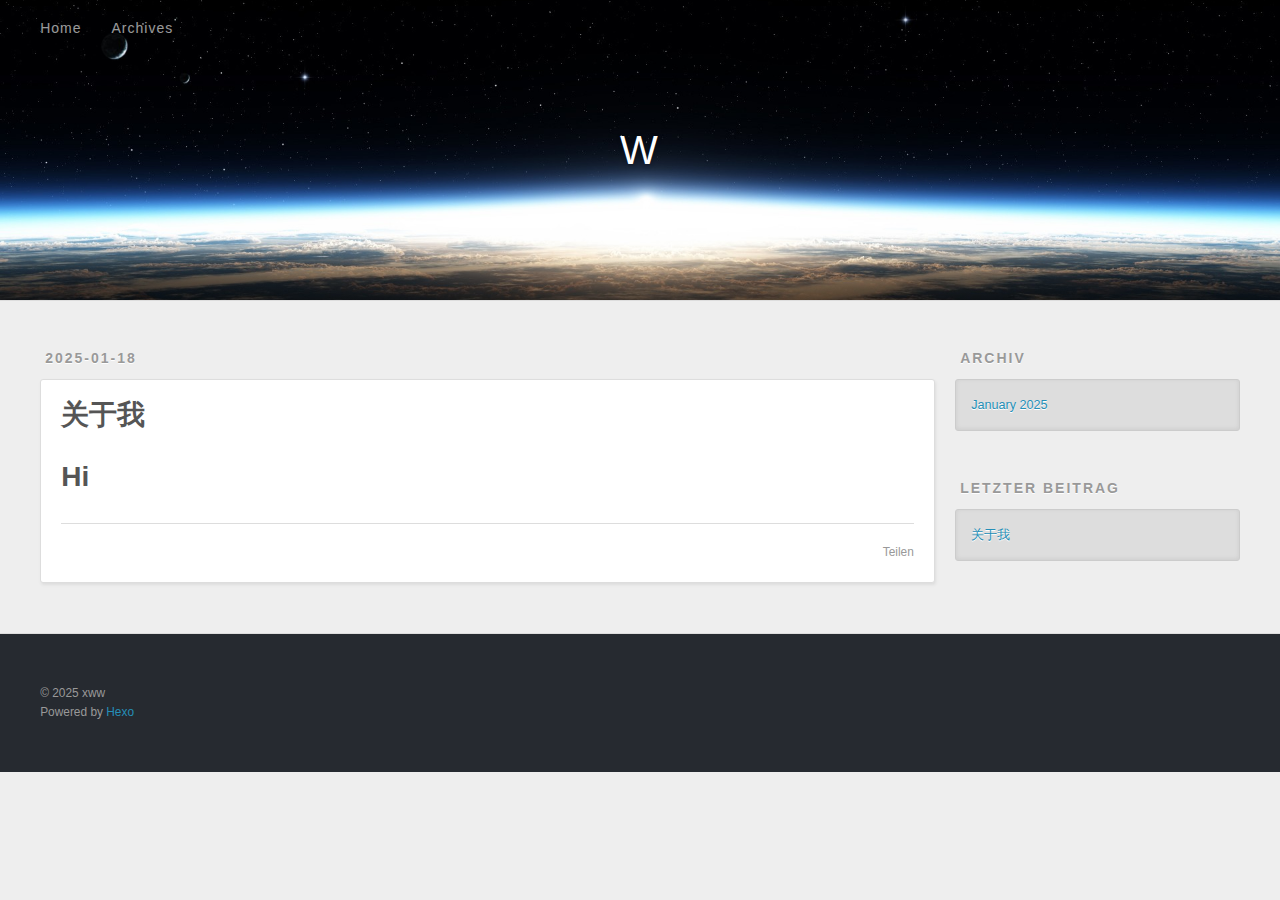
==== index.html @ f39544e1 "Site updated: 2025-01-18 23:43:09" ====
<!DOCTYPE html>
<html>
<head>
  <meta charset="utf-8">
  
  
  <title>W</title>
  <meta name="viewport" content="width=device-width, initial-scale=1, shrink-to-fit=no">
  <meta property="og:type" content="website">
<meta property="og:title" content="W">
<meta property="og:url" content="http://example.com/index.html">
<meta property="og:site_name" content="W">
<meta property="og:locale">
<meta property="article:author" content="xww">
<meta name="twitter:card" content="summary">
  
    <link rel="alternate" href="/atom.xml" title="W" type="application/atom+xml">
  
  
    <link rel="shortcut icon" href="/favicon.png">
  
  
  
<link rel="stylesheet" href="/css/style.css">

  
    
<link rel="stylesheet" href="/fancybox/jquery.fancybox.min.css">

  
  
<meta name="generator" content="Hexo 7.3.0"></head>

<body>
  <div id="container">
    <div id="wrap">
      <header id="header">
  <div id="banner"></div>
  <div id="header-outer" class="outer">
    <div id="header-title" class="inner">
      <h1 id="logo-wrap">
        <a href="/" id="logo">W</a>
      </h1>
      
    </div>
    <div id="header-inner" class="inner">
      <nav id="main-nav">
        <a id="main-nav-toggle" class="nav-icon"><span class="fa fa-bars"></span></a>
        
          <a class="main-nav-link" href="/">Home</a>
        
          <a class="main-nav-link" href="/archives">Archives</a>
        
      </nav>
      <nav id="sub-nav">
        
        
          <a class="nav-icon" href="/atom.xml" title="RSS Feed"><span class="fa fa-rss"></span></a>
        
        <a class="nav-icon nav-search-btn" title="Suche"><span class="fa fa-search"></span></a>
      </nav>
      <div id="search-form-wrap">
        <form action="//google.com/search" method="get" accept-charset="UTF-8" class="search-form"><input type="search" name="q" class="search-form-input" placeholder="Suche"><button type="submit" class="search-form-submit">&#xF002;</button><input type="hidden" name="sitesearch" value="http://example.com"></form>
      </div>
    </div>
  </div>
</header>

      <div class="outer">
        <section id="main">
  
    <article id="post-关于我" class="h-entry article article-type-post" itemprop="blogPost" itemscope itemtype="https://schema.org/BlogPosting">
  <div class="article-meta">
    <a href="/2025/01/18/%E5%85%B3%E4%BA%8E%E6%88%91/" class="article-date">
  <time class="dt-published" datetime="2025-01-18T15:24:34.000Z" itemprop="datePublished">2025-01-18</time>
</a>
    
  </div>
  <div class="article-inner">
    
    
      <header class="article-header">
        
  
    <h1 itemprop="name">
      <a class="p-name article-title" href="/2025/01/18/%E5%85%B3%E4%BA%8E%E6%88%91/">关于我</a>
    </h1>
  

      </header>
    
    <div class="e-content article-entry" itemprop="articleBody">
      
        <h1 id="Hi"><a href="#Hi" class="headerlink" title="Hi"></a><strong>Hi</strong></h1>
      
    </div>
    <footer class="article-footer">
      <a data-url="http://example.com/2025/01/18/%E5%85%B3%E4%BA%8E%E6%88%91/" data-id="cm62cy8kg0000qouuc2y6bm6b" data-title="关于我" class="article-share-link"><span class="fa fa-share">Teilen</span></a>
      
      
      
    </footer>
  </div>
  
</article>



  


</section>
        
          <aside id="sidebar">
  
    

  
    

  
    
  
    
  <div class="widget-wrap">
    <h3 class="widget-title">Archiv</h3>
    <div class="widget">
      <ul class="archive-list"><li class="archive-list-item"><a class="archive-list-link" href="/archives/2025/01/">January 2025</a></li></ul>
    </div>
  </div>


  
    
  <div class="widget-wrap">
    <h3 class="widget-title">letzter Beitrag</h3>
    <div class="widget">
      <ul>
        
          <li>
            <a href="/2025/01/18/%E5%85%B3%E4%BA%8E%E6%88%91/">关于我</a>
          </li>
        
      </ul>
    </div>
  </div>

  
</aside>
        
      </div>
      <footer id="footer">
  
  <div class="outer">
    <div id="footer-info" class="inner">
      
      &copy; 2025 xww<br>
      Powered by <a href="https://hexo.io/" target="_blank">Hexo</a>
    </div>
  </div>
</footer>

    </div>
    <nav id="mobile-nav">
  
    <a href="/" class="mobile-nav-link">Home</a>
  
    <a href="/archives" class="mobile-nav-link">Archives</a>
  
</nav>
    


<script src="/js/jquery-3.6.4.min.js"></script>



  
<script src="/fancybox/jquery.fancybox.min.js"></script>




<script src="/js/script.js"></script>





  </div>
</body>
</html>
---- css/style.css ----
body {
  width: 100%;
}
body:before,
body:after {
  content: "";
  display: table;
}
body:after {
  clear: both;
}
html,
body,
div,
span,
applet,
object,
iframe,
h1,
h2,
h3,
h4,
h5,
h6,
p,
blockquote,
pre,
a,
abbr,
acronym,
address,
big,
cite,
code,
del,
dfn,
em,
img,
ins,
kbd,
q,
s,
samp,
small,
strike,
strong,
sub,
sup,
tt,
var,
dl,
dt,
dd,
ol,
ul,
li,
fieldset,
form,
label,
legend,
table,
caption,
tbody,
tfoot,
thead,
tr,
th,
td {
  margin: 0;
  padding: 0;
  border: 0;
  outline: 0;
  font-weight: inherit;
  font-style: inherit;
  font-family: inherit;
  font-size: 100%;
  vertical-align: baseline;
}
body {
  line-height: 1;
  color: #000;
  background: #fff;
}
ol,
ul {
  list-style: none;
}
table {
  border-collapse: separate;
  border-spacing: 0;
  vertical-align: middle;
}
caption,
th,
td {
  text-align: left;
  font-weight: normal;
  vertical-align: middle;
}
a img {
  border: none;
}
input,
button {
  margin: 0;
  padding: 0;
}
input::-moz-focus-inner,
button::-moz-focus-inner {
  border: 0;
  padding: 0;
}
html,
body,
#container {
  height: 100%;
}
body {
  background: #eee;
  font: 14px -apple-system, BlinkMacSystemFont, "Segoe UI", "Roboto", "Oxygen", "Ubuntu", "Cantarell", "Fira Sans", "Droid Sans", "Helvetica Neue", sans-serif;
  -webkit-text-size-adjust: 100%;
}
.outer {
  max-width: 1220px;
  margin: 0 auto;
  padding: 0 20px;
}
.outer:before,
.outer:after {
  content: "";
  display: table;
}
.outer:after {
  clear: both;
}
.inner {
  display: inline;
  float: left;
  width: 98.33333333333333%;
  margin: 0 0.833333333333333%;
}
.left,
.alignleft {
  float: left;
}
.right,
.alignright {
  float: right;
}
.clear {
  clear: both;
}
#container {
  position: relative;
}
.mobile-nav-on {
  overflow: hidden;
}
#wrap {
  height: 100%;
  width: 100%;
  position: absolute;
  top: 0;
  left: 0;
  -webkit-transition: 0.2s ease-out;
  -moz-transition: 0.2s ease-out;
  -ms-transition: 0.2s ease-out;
  transition: 0.2s ease-out;
  z-index: 1;
  background: #eee;
}
.mobile-nav-on #wrap {
  left: 280px;
}
@media screen and (min-width: 768px) {
  #main {
    display: inline;
    float: left;
    width: 73.33333333333333%;
    margin: 0 0.833333333333333%;
  }
}
.article-date,
.article-category-link,
.archive-year,
.widget-title {
  text-decoration: none;
  text-transform: uppercase;
  letter-spacing: 2px;
  color: #999;
  margin-bottom: 1em;
  margin-left: 5px;
  line-height: 1em;
  text-shadow: 0 1px #fff;
  font-weight: bold;
}
.article-inner,
.archive-article-inner {
  background: #fff;
  -webkit-box-shadow: 1px 2px 3px #ddd;
  box-shadow: 1px 2px 3px #ddd;
  border: 1px solid #ddd;
  border-radius: 3px;
}
.article-entry h1,
.widget h1 {
  font-size: 2em;
}
.article-entry h2,
.widget h2 {
  font-size: 1.5em;
}
.article-entry h3,
.widget h3 {
  font-size: 1.3em;
}
.article-entry h4,
.widget h4 {
  font-size: 1.2em;
}
.article-entry h5,
.widget h5 {
  font-size: 1em;
}
.article-entry h6,
.widget h6 {
  font-size: 1em;
  color: #999;
}
.article-entry hr,
.widget hr {
  border: 1px dashed #ddd;
}
.article-entry strong,
.widget strong {
  font-weight: bold;
}
.article-entry em,
.widget em,
.article-entry cite,
.widget cite {
  font-style: italic;
}
.article-entry sup,
.widget sup,
.article-entry sub,
.widget sub {
  font-size: 0.75em;
  line-height: 0;
  position: relative;
  vertical-align: baseline;
}
.article-entry sup,
.widget sup {
  top: -0.5em;
}
.article-entry sub,
.widget sub {
  bottom: -0.2em;
}
.article-entry small,
.widget small {
  font-size: 0.85em;
}
.article-entry acronym,
.widget acronym,
.article-entry abbr,
.widget abbr {
  border-bottom: 1px dotted;
}
.article-entry ul,
.widget ul,
.article-entry ol,
.widget ol,
.article-entry dl,
.widget dl {
  margin: 0 20px;
  line-height: 1.6em;
}
.article-entry ul ul,
.widget ul ul,
.article-entry ol ul,
.widget ol ul,
.article-entry ul ol,
.widget ul ol,
.article-entry ol ol,
.widget ol ol {
  margin-top: 0;
  margin-bottom: 0;
}
.article-entry ul,
.widget ul {
  list-style: disc;
}
.article-entry ol,
.widget ol {
  list-style: decimal;
}
.article-entry dt,
.widget dt {
  font-weight: bold;
}
#header {
  height: 300px;
  position: relative;
  border-bottom: 1px solid #ddd;
}
#header:before,
#header:after {
  content: "";
  position: absolute;
  left: 0;
  right: 0;
  height: 40px;
}
#header:before {
  top: 0;
  background: -webkit-linear-gradient(rgba(0,0,0,0.2), transparent);
  background: -moz-linear-gradient(rgba(0,0,0,0.2), transparent);
  background: -ms-linear-gradient(rgba(0,0,0,0.2), transparent);
  background: linear-gradient(rgba(0,0,0,0.2), transparent);
}
#header:after {
  bottom: 0;
  background: -webkit-linear-gradient(transparent, rgba(0,0,0,0.2));
  background: -moz-linear-gradient(transparent, rgba(0,0,0,0.2));
  background: -ms-linear-gradient(transparent, rgba(0,0,0,0.2));
  background: linear-gradient(transparent, rgba(0,0,0,0.2));
}
#header-outer {
  height: 100%;
  position: relative;
}
#header-inner {
  position: relative;
  overflow: hidden;
}
#banner {
  position: absolute;
  top: 0;
  left: 0;
  width: 100%;
  height: 100%;
  background: url("images/banner.jpg") center #000;
  background-size: cover;
  z-index: -1;
}
#header-title {
  text-align: center;
  height: 40px;
  position: absolute;
  top: 50%;
  left: 0;
  margin-top: -20px;
}
#logo,
#subtitle {
  text-decoration: none;
  color: #fff;
  font-weight: 300;
  text-shadow: 0 1px 4px rgba(0,0,0,0.3);
}
#logo {
  font-size: 40px;
  line-height: 40px;
  letter-spacing: 2px;
}
#subtitle {
  font-size: 16px;
  line-height: 16px;
  letter-spacing: 1px;
}
#subtitle-wrap {
  margin-top: 16px;
}
#main-nav {
  float: left;
  margin-left: -15px;
}
.nav-icon,
.main-nav-link {
  float: left;
  color: #fff;
  opacity: 0.6;
  text-decoration: none;
  text-shadow: 0 1px rgba(0,0,0,0.2);
  -webkit-transition: opacity 0.2s;
  -moz-transition: opacity 0.2s;
  -ms-transition: opacity 0.2s;
  transition: opacity 0.2s;
  display: block;
  padding: 20px 15px;
}
.nav-icon:hover,
.main-nav-link:hover {
  opacity: 1;
}
.nav-icon {
  text-align: center;
  font-size: 14px;
  width: 14px;
  height: 14px;
  padding: 20px 15px;
  position: relative;
  cursor: pointer;
}
.main-nav-link {
  font-weight: 300;
  letter-spacing: 1px;
}
@media screen and (max-width: 479px) {
  .main-nav-link {
    display: none;
  }
}
#main-nav-toggle {
  display: none;
}
@media screen and (max-width: 479px) {
  #main-nav-toggle {
    display: block;
  }
}
#sub-nav {
  float: right;
  margin-right: -15px;
}
#search-form-wrap {
  position: absolute;
  top: 15px;
  width: 150px;
  height: 30px;
  right: -150px;
  opacity: 0;
  -webkit-transition: 0.2s ease-out;
  -moz-transition: 0.2s ease-out;
  -ms-transition: 0.2s ease-out;
  transition: 0.2s ease-out;
}
#search-form-wrap.on {
  opacity: 1;
  right: 0;
}
@media screen and (max-width: 479px) {
  #search-form-wrap {
    width: 100%;
    right: -100%;
  }
}
.search-form {
  position: absolute;
  top: 0;
  left: 0;
  right: 0;
  background: #fff;
  padding: 5px 15px;
  border-radius: 15px;
  -webkit-box-shadow: 0 0 10px rgba(0,0,0,0.3);
  box-shadow: 0 0 10px rgba(0,0,0,0.3);
}
.search-form-input {
  border: none;
  background: none;
  color: #555;
  width: 100%;
  font: 13px -apple-system, BlinkMacSystemFont, "Segoe UI", "Roboto", "Oxygen", "Ubuntu", "Cantarell", "Fira Sans", "Droid Sans", "Helvetica Neue", sans-serif;
  outline: none;
}
.search-form-input::-webkit-search-results-decoration,
.search-form-input::-webkit-search-cancel-button {
  -webkit-appearance: none;
}
.search-form-submit {
  position: absolute;
  top: 50%;
  right: 10px;
  margin-top: -7px;
  font: 13px ForkAwesome;
  border: none;
  background: none;
  color: #bbb;
  cursor: pointer;
}
.search-form-submit:hover,
.search-form-submit:focus {
  color: #777;
}
.article {
  margin: 50px 0;
}
.article-inner {
  overflow: hidden;
}
.article-meta:before,
.article-meta:after {
  content: "";
  display: table;
}
.article-meta:after {
  clear: both;
}
.article-date {
  float: left;
}
.article-category {
  float: left;
  line-height: 1em;
  color: #ccc;
  text-shadow: 0 1px #fff;
  margin-left: 8px;
}
.article-category:before {
  content: "\2022";
}
.article-category-link {
  margin: 0 12px 1em;
}
.article-header {
  padding: 20px 20px 0;
}
.article-title {
  text-decoration: none;
  font-size: 2em;
  font-weight: bold;
  color: #555;
  line-height: 1.1em;
  -webkit-transition: color 0.2s;
  -moz-transition: color 0.2s;
  -ms-transition: color 0.2s;
  transition: color 0.2s;
}
a.article-title:hover {
  color: #258fb8;
}
.article-entry {
  color: #555;
  padding: 0 20px;
}
.article-entry:before,
.article-entry:after {
  content: "";
  display: table;
}
.article-entry:after {
  clear: both;
}
.article-entry p,
.article-entry table {
  line-height: 1.6em;
  margin: 1.6em 0;
}
.article-entry h1,
.article-entry h2,
.article-entry h3,
.article-entry h4,
.article-entry h5,
.article-entry h6 {
  font-weight: bold;
}
.article-entry h1,
.article-entry h2,
.article-entry h3,
.article-entry h4,
.article-entry h5,
.article-entry h6 {
  line-height: 1.1em;
  margin: 1.1em 0;
}
.article-entry a {
  color: #258fb8;
  text-decoration: none;
}
.article-entry a:hover {
  text-decoration: underline;
}
.article-entry ul,
.article-entry ol,
.article-entry dl {
  margin-top: 1.6em;
  margin-bottom: 1.6em;
}
.article-entry img,
.article-entry video {
  max-width: 100%;
  height: auto;
  display: block;
  margin: auto;
}
.article-entry iframe {
  border: none;
}
.article-entry table {
  width: 100%;
  border-collapse: collapse;
  border-spacing: 0;
}
.article-entry th {
  font-weight: bold;
  border-bottom: 3px solid #ddd;
  padding-bottom: 0.5em;
}
.article-entry td {
  border-bottom: 1px solid #ddd;
  padding: 10px 0;
}
.article-entry blockquote {
  font-family: Georgia, "Times New Roman", serif;
  margin: 1.6em 20px;
  text-align: center;
}
.article-entry blockquote footer {
  font-size: 14px;
  margin: 1.6em 0;
  font-family: -apple-system, BlinkMacSystemFont, "Segoe UI", "Roboto", "Oxygen", "Ubuntu", "Cantarell", "Fira Sans", "Droid Sans", "Helvetica Neue", sans-serif;
}
.article-entry blockquote footer cite:before {
  content: "—";
  padding: 0 0.5em;
}
.article-entry .pullquote {
  text-align: left;
  width: 45%;
  margin: 0;
}
.article-entry .pullquote.left {
  margin-left: 0.5em;
  margin-right: 1em;
}
.article-entry .pullquote.right {
  margin-right: 0.5em;
  margin-left: 1em;
}
.article-entry .caption {
  color: #999;
  display: block;
  font-size: 0.9em;
  margin-top: 0.5em;
  position: relative;
  text-align: center;
}
.article-entry .video-container {
  position: relative;
  padding-top: 56.25%;
  height: 0;
  overflow: hidden;
}
.article-entry .video-container iframe,
.article-entry .video-container object,
.article-entry .video-container embed {
  position: absolute;
  top: 0;
  left: 0;
  width: 100%;
  height: 100%;
  margin-top: 0;
}
.article-more-link a {
  display: inline-block;
  line-height: 1em;
  padding: 6px 15px;
  border-radius: 15px;
  background: #eee;
  color: #999;
  text-shadow: 0 1px #fff;
  text-decoration: none;
}
.article-more-link a:hover {
  background: #258fb8;
  color: #fff;
  text-decoration: none;
  text-shadow: 0 1px #1e7293;
}
.article-footer {
  font-size: 0.85em;
  line-height: 1.6em;
  border-top: 1px solid #ddd;
  padding-top: 1.6em;
  margin: 0 20px 20px;
}
.article-footer:before,
.article-footer:after {
  content: "";
  display: table;
}
.article-footer:after {
  clear: both;
}
.article-footer a {
  color: #999;
  text-decoration: none;
}
.article-footer a:hover {
  color: #555;
}
.article-tag-list-item {
  float: left;
  margin-right: 10px;
}
.article-tag-list-link:before {
  content: "#";
}
.article-comment-link {
  float: right;
}
.article-comment-link:before {
  padding-right: 8px;
}
.article-share-link {
  cursor: pointer;
  float: right;
  margin-left: 20px;
}
.article-share-link:before {
  padding-right: 6px;
}
#article-nav {
  position: relative;
}
#article-nav:before,
#article-nav:after {
  content: "";
  display: table;
}
#article-nav:after {
  clear: both;
}
@media screen and (min-width: 768px) {
  #article-nav {
    margin: 50px 0;
  }
  #article-nav:before {
    width: 8px;
    height: 8px;
    position: absolute;
    top: 50%;
    left: 50%;
    margin-top: -4px;
    margin-left: -4px;
    content: "";
    border-radius: 50%;
    background: #ddd;
    -webkit-box-shadow: 0 1px 2px #fff;
    box-shadow: 0 1px 2px #fff;
  }
}
.article-nav-link-wrap {
  text-decoration: none;
  text-shadow: 0 1px #fff;
  color: #999;
  -webkit-box-sizing: border-box;
  -moz-box-sizing: border-box;
  box-sizing: border-box;
  margin-top: 50px;
  text-align: center;
  display: block;
}
.article-nav-link-wrap:hover {
  color: #555;
}
@media screen and (min-width: 768px) {
  .article-nav-link-wrap {
    width: 50%;
    margin-top: 0;
  }
}
@media screen and (min-width: 768px) {
  #article-nav-newer {
    float: left;
    text-align: right;
    padding-right: 20px;
  }
}
@media screen and (min-width: 768px) {
  #article-nav-older {
    float: right;
    text-align: left;
    padding-left: 20px;
  }
}
.article-nav-caption {
  text-transform: uppercase;
  letter-spacing: 2px;
  color: #ddd;
  line-height: 1em;
  font-weight: bold;
}
#article-nav-newer .article-nav-caption {
  margin-right: -2px;
}
.article-nav-title {
  font-size: 0.85em;
  line-height: 1.6em;
  margin-top: 0.5em;
}
.article-share-box {
  position: absolute;
  display: none;
  background: #fff;
  -webkit-box-shadow: 1px 2px 10px rgba(0,0,0,0.2);
  box-shadow: 1px 2px 10px rgba(0,0,0,0.2);
  border-radius: 3px;
  margin-left: -145px;
  overflow: hidden;
  z-index: 1;
}
.article-share-box.on {
  display: block;
}
.article-share-input {
  width: 100%;
  background: none;
  -webkit-box-sizing: border-box;
  -moz-box-sizing: border-box;
  box-sizing: border-box;
  font: 14px -apple-system, BlinkMacSystemFont, "Segoe UI", "Roboto", "Oxygen", "Ubuntu", "Cantarell", "Fira Sans", "Droid Sans", "Helvetica Neue", sans-serif;
  padding: 0 15px;
  color: #555;
  outline: none;
  border: 1px solid #ddd;
  border-radius: 3px 3px 0 0;
  height: 36px;
  line-height: 36px;
}
.article-share-links {
  background: #eee;
}
.article-share-links:before,
.article-share-links:after {
  content: "";
  display: table;
}
.article-share-links:after {
  clear: both;
}
.article-share-twitter,
.article-share-facebook,
.article-share-pinterest,
.article-share-linkedin {
  width: 50px;
  height: 36px;
  display: block;
  float: left;
  position: relative;
  color: #999;
  text-shadow: 0 1px #fff;
}
.article-share-twitter:before,
.article-share-facebook:before,
.article-share-pinterest:before,
.article-share-linkedin:before {
  font-size: 20px;
  width: 20px;
  height: 20px;
  position: absolute;
  top: 50%;
  left: 50%;
  margin-top: -10px;
  margin-left: -10px;
  text-align: center;
}
.article-share-twitter:hover,
.article-share-facebook:hover,
.article-share-pinterest:hover,
.article-share-linkedin:hover {
  color: #fff;
}
.article-share-twitter:hover {
  background: #00aced;
  text-shadow: 0 1px #008abe;
}
.article-share-facebook:hover {
  background: #3b5998;
  text-shadow: 0 1px #2f477a;
}
.article-share-pinterest:hover {
  background: #cb2027;
  text-shadow: 0 1px #a21a1f;
}
.article-share-linkedin:hover {
  background: #0077b5;
  text-shadow: 0 1px #005f91;
}
.article-gallery {
  background: #000;
  position: relative;
}
.article-gallery-photos {
  position: relative;
  overflow: hidden;
}
.article-gallery-img {
  display: none;
  max-width: 100%;
}
.article-gallery-img:first-child {
  display: block;
}
.article-gallery-img.loaded {
  position: absolute;
  display: block;
}
.article-gallery-img img {
  display: block;
  max-width: 100%;
  margin: 0 auto;
}
#comments {
  background: #fff;
  -webkit-box-shadow: 1px 2px 3px #ddd;
  box-shadow: 1px 2px 3px #ddd;
  padding: 20px;
  border: 1px solid #ddd;
  border-radius: 3px;
  margin: 50px 0;
}
#comments a {
  color: #258fb8;
}
.archives-wrap {
  margin: 50px 0;
}
.archives:before,
.archives:after {
  content: "";
  display: table;
}
.archives:after {
  clear: both;
}
.archive-year-wrap {
  margin-bottom: 1em;
}
.archives {
  -webkit-column-gap: 10px;
  -moz-column-gap: 10px;
  column-gap: 10px;
}
@media screen and (min-width: 480px) and (max-width: 767px) {
  .archives {
    -webkit-column-count: 2;
    -moz-column-count: 2;
    column-count: 2;
  }
}
@media screen and (min-width: 768px) {
  .archives {
    -webkit-column-count: 3;
    -moz-column-count: 3;
    column-count: 3;
  }
}
.archive-article {
  -webkit-column-break-inside: avoid;
  page-break-inside: avoid;
  overflow: hidden;
  break-inside: avoid-column;
}
.archive-article-inner {
  padding: 10px;
  margin-bottom: 15px;
}
.archive-article-title {
  text-decoration: none;
  font-weight: bold;
  color: #555;
  -webkit-transition: color 0.2s;
  -moz-transition: color 0.2s;
  -ms-transition: color 0.2s;
  transition: color 0.2s;
  line-height: 1.6em;
}
.archive-article-title:hover {
  color: #258fb8;
}
.archive-article-footer {
  margin-top: 1em;
}
.archive-article-date {
  color: #999;
  text-decoration: none;
  font-size: 0.85em;
  line-height: 1em;
  margin-bottom: 0.5em;
  display: block;
}
#page-nav {
  margin: 50px auto;
  background: #fff;
  -webkit-box-shadow: 1px 2px 3px #ddd;
  box-shadow: 1px 2px 3px #ddd;
  border: 1px solid #ddd;
  border-radius: 3px;
  text-align: center;
  color: #999;
  overflow: hidden;
}
#page-nav:before,
#page-nav:after {
  content: "";
  display: table;
}
#page-nav:after {
  clear: both;
}
#page-nav a,
#page-nav span {
  padding: 10px 20px;
  line-height: 1;
  height: 2ex;
}
#page-nav a {
  color: #999;
  text-decoration: none;
}
#page-nav a:hover {
  background: #999;
  color: #fff;
}
#page-nav .prev {
  float: left;
}
#page-nav .next {
  float: right;
}
#page-nav .page-number {
  display: inline-block;
}
@media screen and (max-width: 479px) {
  #page-nav .page-number {
    display: none;
  }
}
#page-nav .current {
  color: #555;
  font-weight: bold;
}
#page-nav .space {
  color: #ddd;
}
#footer {
  background: #262a30;
  padding: 50px 0;
  border-top: 1px solid #ddd;
  color: #999;
}
#footer a {
  color: #258fb8;
  text-decoration: none;
}
#footer a:hover {
  text-decoration: underline;
}
#footer-info {
  line-height: 1.6em;
  font-size: 0.85em;
}
.article-entry pre,
.article-entry .highlight {
  background: #2d2d2d;
  margin: 0 -20px;
  padding: 15px 20px;
  border-style: solid;
  border-color: #ddd;
  border-width: 1px 0;
  overflow: auto;
  color: #ccc;
  line-height: 22.400000000000002px;
}
.article-entry .highlight .gutter pre,
.article-entry .gist .gist-file .gist-data .line-numbers {
  color: #666;
  font-size: 0.85em;
}
.article-entry pre,
.article-entry code {
  font-family: "Source Code Pro", Consolas, Monaco, Menlo, Consolas, monospace;
}
.article-entry code {
  background: #eee;
  text-shadow: 0 1px #fff;
  padding: 0 0.3em;
}
.article-entry pre code {
  background: none;
  text-shadow: none;
  padding: 0;
}
.article-entry .highlight pre {
  border: none;
  margin: 0;
  padding: 0;
}
.article-entry .highlight table {
  margin: 0;
  width: auto;
}
.article-entry .highlight td {
  border: none;
  padding: 0;
}
.article-entry .highlight figcaption {
  font-size: 0.85em;
  color: #999;
  line-height: 1em;
  margin-bottom: 1em;
}
.article-entry .highlight figcaption:before,
.article-entry .highlight figcaption:after {
  content: "";
  display: table;
}
.article-entry .highlight figcaption:after {
  clear: both;
}
.article-entry .highlight figcaption a {
  float: right;
}
.article-entry .highlight .gutter {
  -moz-user-select: none;
  -ms-user-select: none;
  -webkit-user-select: none;
  -webkit-user-select: none;
  -moz-user-select: none;
  -ms-user-select: none;
  user-select: none;
}
.article-entry .highlight .gutter pre {
  text-align: right;
  padding-right: 20px;
}
.article-entry .highlight .line {
  height: 22.400000000000002px;
}
.article-entry .highlight .line.marked {
  background: #515151;
}
.article-entry .gist {
  margin: 0 -20px;
  border-style: solid;
  border-color: #ddd;
  border-width: 1px 0;
  background: #2d2d2d;
  padding: 15px 20px 15px 0;
}
.article-entry .gist .gist-file {
  border: none;
  font-family: "Source Code Pro", Consolas, Monaco, Menlo, Consolas, monospace;
  margin: 0;
}
.article-entry .gist .gist-file .gist-data {
  background: none;
  border: none;
}
.article-entry .gist .gist-file .gist-data .line-numbers {
  background: none;
  border: none;
  padding: 0 20px 0 0;
}
.article-entry .gist .gist-file .gist-data .line-data {
  padding: 0 !important;
}
.article-entry .gist .gist-file .highlight {
  margin: 0;
  padding: 0;
  border: none;
}
.article-entry .gist .gist-file .gist-meta {
  background: #2d2d2d;
  color: #999;
  font: 0.85em -apple-system, BlinkMacSystemFont, "Segoe UI", "Roboto", "Oxygen", "Ubuntu", "Cantarell", "Fira Sans", "Droid Sans", "Helvetica Neue", sans-serif;
  text-shadow: 0 0;
  padding: 0;
  margin-top: 1em;
  margin-left: 20px;
}
.article-entry .gist .gist-file .gist-meta a {
  color: #258fb8;
  font-weight: normal;
}
.article-entry .gist .gist-file .gist-meta a:hover {
  text-decoration: underline;
}
pre .comment,
pre .title {
  color: #999;
}
pre .variable,
pre .attribute,
pre .tag,
pre .regexp,
pre .ruby .constant,
pre .xml .tag .title,
pre .xml .pi,
pre .xml .doctype,
pre .html .doctype,
pre .css .id,
pre .css .class,
pre .css .pseudo {
  color: #f2777a;
}
pre .number,
pre .preprocessor,
pre .built_in,
pre .literal,
pre .params,
pre .constant {
  color: #f99157;
}
pre .class,
pre .ruby .class .title,
pre .css .rules .attribute {
  color: #9c9;
}
pre .string,
pre .value,
pre .inheritance,
pre .header,
pre .ruby .symbol,
pre .xml .cdata {
  color: #9c9;
}
pre .css .hexcolor {
  color: #6cc;
}
pre .function,
pre .python .decorator,
pre .python .title,
pre .ruby .function .title,
pre .ruby .title .keyword,
pre .perl .sub,
pre .javascript .title,
pre .coffeescript .title {
  color: #69c;
}
pre .keyword,
pre .javascript .function {
  color: #c9c;
}
@media screen and (max-width: 479px) {
  #mobile-nav {
    position: absolute;
    top: 0;
    left: 0;
    width: 280px;
    height: 100%;
    background: #191919;
    border-right: 1px solid #fff;
  }
}
@media screen and (max-width: 479px) {
  .mobile-nav-link {
    display: block;
    color: #999;
    text-decoration: none;
    padding: 15px 20px;
    font-weight: bold;
  }
  .mobile-nav-link:hover {
    color: #fff;
  }
}
@media screen and (min-width: 768px) {
  #sidebar {
    display: inline;
    float: left;
    width: 23.333333333333332%;
    margin: 0 0.833333333333333%;
  }
}
.widget-wrap {
  margin: 50px 0;
}
.widget {
  color: #777;
  text-shadow: 0 1px #fff;
  background: #ddd;
  -webkit-box-shadow: 0 -1px 4px #ccc inset;
  box-shadow: 0 -1px 4px #ccc inset;
  border: 1px solid #ccc;
  padding: 15px;
  border-radius: 3px;
}
.widget a {
  color: #258fb8;
  text-decoration: none;
}
.widget a:hover {
  text-decoration: underline;
}
.widget ul ul,
.widget ol ul,
.widget dl ul,
.widget ul ol,
.widget ol ol,
.widget dl ol,
.widget ul dl,
.widget ol dl,
.widget dl dl {
  margin-left: 15px;
  list-style: disc;
}
.widget {
  line-height: 1.6em;
  word-wrap: break-word;
  font-size: 0.9em;
}
.widget ul,
.widget ol {
  list-style: none;
  margin: 0;
}
.widget ul ul,
.widget ol ul,
.widget ul ol,
.widget ol ol {
  margin: 0 20px;
}
.widget ul ul,
.widget ol ul {
  list-style: disc;
}
.widget ul ol,
.widget ol ol {
  list-style: decimal;
}
.category-list-count,
.tag-list-count,
.archive-list-count {
  padding-left: 5px;
  color: #999;
  font-size: 0.85em;
}
.category-list-count:before,
.tag-list-count:before,
.archive-list-count:before {
  content: "(";
}
.category-list-count:after,
.tag-list-count:after,
.archive-list-count:after {
  content: ")";
}
.tagcloud a {
  margin-right: 5px;
  display: inline-block;
}
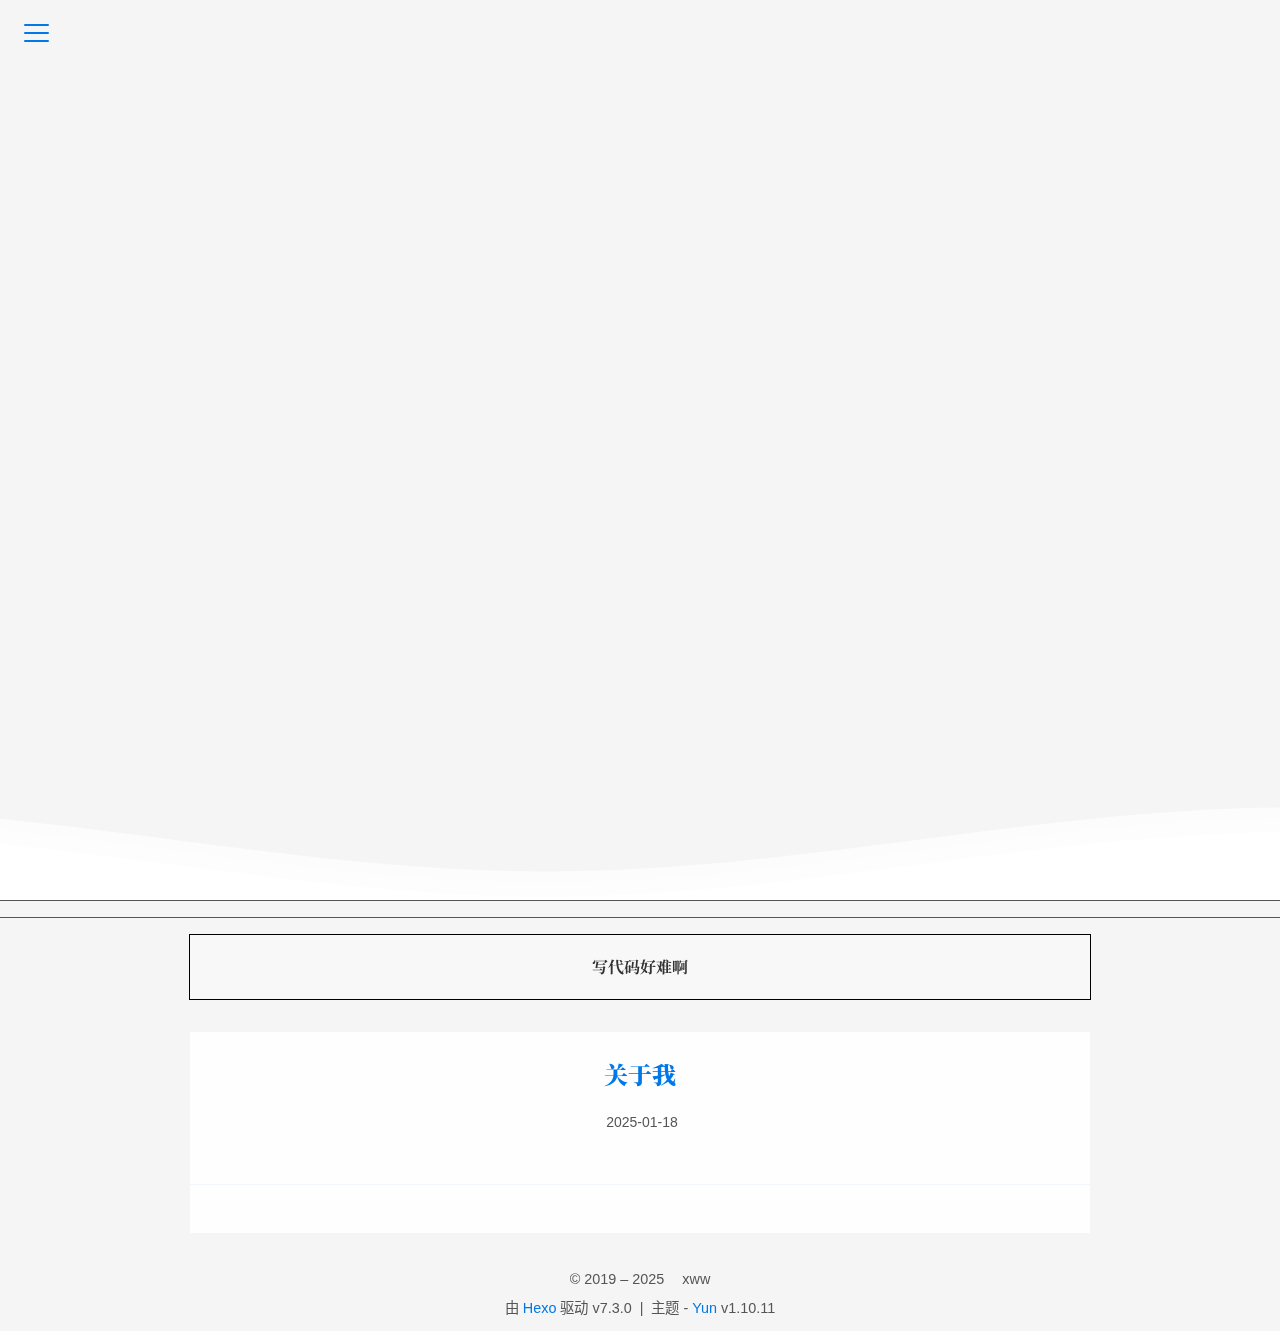
==== commit e1bed6a7: "Site updated: 2025-01-19 00:36:00" ====
--- a/index.html
+++ b/index.html
@@ -1,192 +1,38 @@
-<!DOCTYPE html>
-<html>
-<head>
-  <meta charset="utf-8">
-  
-  
-  <title>W</title>
-  <meta name="viewport" content="width=device-width, initial-scale=1, shrink-to-fit=no">
-  <meta property="og:type" content="website">
-<meta property="og:title" content="W">
-<meta property="og:url" content="http://example.com/index.html">
-<meta property="og:site_name" content="W">
-<meta property="og:locale">
+<!DOCTYPE html><html lang="zh-CN"><head><meta charset="UTF-8"><meta http-equiv="X-UA-Compatible" content="IE=edge"><meta name="viewport" content="width=device-width, initial-scale=1.0"><meta name="theme-color" content="#0078E7"><meta name="author" content="xww"><meta name="copyright" content="xww"><meta name="generator" content="Hexo 7.3.0"><meta name="theme" content="hexo-theme-yun"><title>XwwのWord</title><link rel="stylesheet" href="https://fonts.googleapis.com/css2?family=Noto+Serif+SC:wght@900&amp;display=swap" media="print" onload="this.media='all'"><link rel="stylesheet" href="https://fastly.jsdelivr.net/npm/star-markdown-css@0.4.1/dist/yun/yun-markdown.min.css"><link rel="stylesheet" href="https://fastly.jsdelivr.net/npm/prism-theme-vars/base.css"><script src="https://fastly.jsdelivr.net/npm/scrollreveal/dist/scrollreveal.min.js" defer></script><script>function initScrollReveal() {
+  [".post-card",".markdown-body img"].forEach((target)=> {
+    ScrollReveal().reveal(target);
+  })
+}
+document.addEventListener("DOMContentLoaded", initScrollReveal);
+document.addEventListener("pjax:success", initScrollReveal);
+</script><link rel="icon" type="image/png" href="/1.ico"><link rel="mask-icon" href="/1.ico" color="#0078E7"><link rel="preload" href="/css/hexo-theme-yun.css" as="style"><link rel="prefetch" href="/js/sidebar.js" as="script"><link rel="preconnect" href="https://cdn.jsdelivr.net" crossorigin><link rel="preconnect" href="https://fastly.jsdelivr.net/npm/" crossorigin><script id="yun-config">
+    window.Yun = {}
+    window.CONFIG = {"hostname":"xww2652008969.github.io","root":"/","title":"在无人可望的星空构思","version":"1.10.11","mode":"auto","copycode":true,"page":{"isPost":false},"i18n":{"placeholder":"搜索...","empty":"找不到您查询的内容: ${query}","hits":"找到 ${hits} 条结果","hits_time":"找到 ${hits} 条结果（用时 ${time} 毫秒）"},"anonymous_image":"https://cdn.yunyoujun.cn/img/avatar/none.jpg","say":{"api":"https://el-bot-api.vercel.app/api/words/young"},"fireworks":{"colors":null},"vendors":{"host":"https://fastly.jsdelivr.net/npm/","darken":"https://fastly.jsdelivr.net/npm/darken@1.5.0"}};
+  </script><link rel="stylesheet" href="/css/hexo-theme-yun.css"><script src="/js/hexo-theme-yun.js" type="module"></script><meta property="og:type" content="website">
+<meta property="og:title" content="XwwのWord">
+<meta property="og:url" content="https://xww2652008969.github.io/index.html">
+<meta property="og:site_name" content="XwwのWord">
+<meta property="og:locale" content="zh_CN">
 <meta property="article:author" content="xww">
-<meta name="twitter:card" content="summary">
-  
-    <link rel="alternate" href="/atom.xml" title="W" type="application/atom+xml">
-  
-  
-    <link rel="shortcut icon" href="/favicon.png">
-  
-  
-  
-<link rel="stylesheet" href="/css/style.css">
-
-  
-    
-<link rel="stylesheet" href="/fancybox/jquery.fancybox.min.css">
-
-  
-  
-<meta name="generator" content="Hexo 7.3.0"></head>
-
-<body>
-  <div id="container">
-    <div id="wrap">
-      <header id="header">
-  <div id="banner"></div>
-  <div id="header-outer" class="outer">
-    <div id="header-title" class="inner">
-      <h1 id="logo-wrap">
-        <a href="/" id="logo">W</a>
-      </h1>
-      
-    </div>
-    <div id="header-inner" class="inner">
-      <nav id="main-nav">
-        <a id="main-nav-toggle" class="nav-icon"><span class="fa fa-bars"></span></a>
-        
-          <a class="main-nav-link" href="/">Home</a>
-        
-          <a class="main-nav-link" href="/archives">Archives</a>
-        
-      </nav>
-      <nav id="sub-nav">
-        
-        
-          <a class="nav-icon" href="/atom.xml" title="RSS Feed"><span class="fa fa-rss"></span></a>
-        
-        <a class="nav-icon nav-search-btn" title="Suche"><span class="fa fa-search"></span></a>
-      </nav>
-      <div id="search-form-wrap">
-        <form action="//google.com/search" method="get" accept-charset="UTF-8" class="search-form"><input type="search" name="q" class="search-form-input" placeholder="Suche"><button type="submit" class="search-form-submit">&#xF002;</button><input type="hidden" name="sitesearch" value="http://example.com"></form>
-      </div>
-    </div>
-  </div>
-</header>
-
-      <div class="outer">
-        <section id="main">
-  
-    <article id="post-关于我" class="h-entry article article-type-post" itemprop="blogPost" itemscope itemtype="https://schema.org/BlogPosting">
-  <div class="article-meta">
-    <a href="/2025/01/18/%E5%85%B3%E4%BA%8E%E6%88%91/" class="article-date">
-  <time class="dt-published" datetime="2025-01-18T15:24:34.000Z" itemprop="datePublished">2025-01-18</time>
-</a>
-    
-  </div>
-  <div class="article-inner">
-    
-    
-      <header class="article-header">
-        
-  
-    <h1 itemprop="name">
-      <a class="p-name article-title" href="/2025/01/18/%E5%85%B3%E4%BA%8E%E6%88%91/">关于我</a>
-    </h1>
-  
-
-      </header>
-    
-    <div class="e-content article-entry" itemprop="articleBody">
-      
-        <h1 id="Hi"><a href="#Hi" class="headerlink" title="Hi"></a><strong>Hi</strong></h1>
-      
-    </div>
-    <footer class="article-footer">
-      <a data-url="http://example.com/2025/01/18/%E5%85%B3%E4%BA%8E%E6%88%91/" data-id="cm62cy8kg0000qouuc2y6bm6b" data-title="关于我" class="article-share-link"><span class="fa fa-share">Teilen</span></a>
-      
-      
-      
-    </footer>
-  </div>
-  
-</article>
-
-
-
-  
-
-
-</section>
-        
-          <aside id="sidebar">
-  
-    
-
-  
-    
-
-  
-    
-  
-    
-  <div class="widget-wrap">
-    <h3 class="widget-title">Archiv</h3>
-    <div class="widget">
-      <ul class="archive-list"><li class="archive-list-item"><a class="archive-list-link" href="/archives/2025/01/">January 2025</a></li></ul>
-    </div>
-  </div>
-
-
-  
-    
-  <div class="widget-wrap">
-    <h3 class="widget-title">letzter Beitrag</h3>
-    <div class="widget">
-      <ul>
-        
-          <li>
-            <a href="/2025/01/18/%E5%85%B3%E4%BA%8E%E6%88%91/">关于我</a>
-          </li>
-        
-      </ul>
-    </div>
-  </div>
-
-  
-</aside>
-        
-      </div>
-      <footer id="footer">
-  
-  <div class="outer">
-    <div id="footer-info" class="inner">
-      
-      &copy; 2025 xww<br>
-      Powered by <a href="https://hexo.io/" target="_blank">Hexo</a>
-    </div>
-  </div>
-</footer>
-
-    </div>
-    <nav id="mobile-nav">
-  
-    <a href="/" class="mobile-nav-link">Home</a>
-  
-    <a href="/archives" class="mobile-nav-link">Archives</a>
-  
-</nav>
-    
-
-
-<script src="/js/jquery-3.6.4.min.js"></script>
-
-
-
-  
-<script src="/fancybox/jquery.fancybox.min.js"></script>
-
-
-
-
-<script src="/js/script.js"></script>
-
-
-
-
-
-  </div>
-</body>
-</html>+<meta property="article:tag" content="Go C#">
+<meta name="twitter:card" content="summary"><script>(function() {
+  if (CONFIG.mode !== 'auto') return
+  const prefersDark = window.matchMedia && window.matchMedia('(prefers-color-scheme: dark)').matches
+  const setting = localStorage.getItem('darken-mode') || 'auto'
+  if (setting === 'dark' || (prefersDark && setting !== 'light'))
+    document.documentElement.classList.toggle('dark', true)
+})()</script></head><body class="is-home"><script src="https://code.iconify.design/2/2.1.1/iconify.min.js"></script><script>// Define global variable
+IconifyProviders = {
+  // Empty prefix: overwrite default API provider configuration
+  '': {
+    // Use custom API first, use Iconify public API as backup
+    resources: [
+        'https://api.iconify.design',
+    ],
+    // Wait for 1 second before switching API hosts
+    rotate: 1000,
+  },
+};</script><script defer src="https://fastly.jsdelivr.net/npm/animejs@latest"></script><script defer src="/js/ui/fireworks.js" type="module"></script><canvas class="fireworks"></canvas><div class="container"><a class="sidebar-toggle hty-icon-button" id="menu-btn"><div class="hamburger hamburger--spin" type="button"><span class="hamburger-box"><span class="hamburger-inner"></span></span></div></a><div class="sidebar-toggle sidebar-overlay"></div><aside class="sidebar"><script src="/js/sidebar.js" type="module"></script><div class="sidebar-panel sidebar-panel-active" id="site-overview-wrap"><div class="site-info"><a class="site-author-avatar" href="/about/" title="xww"><img width="96" loading="lazy" src="http://q.qlogo.cn/headimg_dl?dst_uin=1271701079&amp;spec=640&amp;img_type=jpg" alt="xww"><span class="site-author-status" title="会喜欢"></span></a><div class="site-author-name"><a href="/about/">xww</a></div><span class="site-name">XwwのWord</span><sub class="site-subtitle">会有嘛，遇见对的人，说着对的话</sub><div class="site-description"></div></div><nav class="site-state"><a class="site-state-item hty-icon-button icon-home" href="/" title="首页"><span class="site-state-item-icon"><span class="icon iconify" data-icon="ri:home-4-line"></span></span></a><div class="site-state-item"><a href="/archives/" title="归档"><span class="site-state-item-icon"><span class="icon iconify" data-icon="ri:archive-line"></span></span><span class="site-state-item-count">1</span></a></div><div class="site-state-item"><a href="/categories/" title="分类"><span class="site-state-item-icon"><span class="icon iconify" data-icon="ri:folder-2-line"></span></span><span class="site-state-item-count">0</span></a></div><div class="site-state-item"><a href="/tags/" title="标签"><span class="site-state-item-icon"><span class="icon iconify" data-icon="ri:price-tag-3-line"></span></span><span class="site-state-item-count">0</span></a></div><a class="site-state-item hty-icon-button" target="_blank" rel="noopener" href="https://yun.yunyoujun.cn" title="文档"><span class="site-state-item-icon"><span class="icon iconify" data-icon="ri:settings-line"></span></span></a></nav><hr style="margin-bottom:0.5rem"><br><a class="links-item hty-icon-button" id="toggle-mode-btn" href="javascript:;" title="Mode" style="color: #f1cb64"><span class="icon iconify" data-icon="ri:contrast-2-line"></span></a></div></aside><main class="sidebar-translate" id="content"><div id="banner"><div class="banner-line vertical-line-top"></div><div class="banner-char-container"></div><div class="banner-line vertical-line-bottom"></div><div class="cloud"><svg class="waves" viewBox="0 24 150 28" preserveAspectRatio="none" shape-rendering="auto"><defs><path id="gentle-wave" d="M-160 44c30 0 58-18 88-18s 58 18 88 18 58-18 88-18 58 18 88 18 v44h-352z" fill="white"></path></defs><g class="parallax"><use xlink:href="#gentle-wave" x="48" y="0" opacity="0.7"></use><use xlink:href="#gentle-wave" x="48" y="3" opacity="0.5"></use><use xlink:href="#gentle-wave" x="48" y="5" opacity="0.3"></use><use xlink:href="#gentle-wave" x="48" y="7"></use></g></svg></div><a id="goDown" aria-label="go-down" href="javascript:window.scrollTo(0, banner.clientHeight);"><span class="icon iconify" data-icon="ri:arrow-down-s-line"></span></a></div><script src="/js/ui/banner.js" type="module"></script><div id="say"><span id="say-content"></span><small id="say-author"></small><small id="say-from"></small></div><script src="/js/say.js" type="module"></script><div class="notice"><span>写代码好难啊</span></div><section class="flex flex-col" id="recent-posts"><article class="post-card w-full" itemscope itemtype="https://schema.org/Article"><link itemprop="mainEntityOfPage" href="https://xww2652008969.github.io/2025/01/18/%E5%85%B3%E4%BA%8E%E6%88%91/"><span hidden itemprop="author" itemscope itemtype="https://schema.org/Person"><meta itemprop="name" content="xww"><meta itemprop="description"></span><span hidden itemprop="publisher" itemscope itemtype="https://schema.org/Organization"><meta itemprop="name" content="XwwのWord"></span><div class="post-card-header"><header class="post-header"><h2 class="post-title" itemprop="name headline"><a class="post-title-link" itemprop="url" href="/2025/01/18/%E5%85%B3%E4%BA%8E%E6%88%91/">关于我</a></h2><div class="post-meta"><div class="post-time"><span class="post-meta-item-icon"><span class="icon iconify" data-icon="ri:calendar-line"></span></span> <time title="创建时间：2025-01-18 23:24:34" itemprop="dateCreated datePublished" datetime="2025-01-18T23:24:34+08:00">2025-01-18</time></div></div></header></div><div class="post-card-content text-center"><div class="post-card-excerpt markdown-body"></div></div><div class="hty-card__actions post-card__actions"><div class="post-card-category"><span class="post-meta-item-icon"><span class="icon iconify" data-icon="ri:folder-line"></span></span></div><div class="post-card-tag"><span class="post-meta-item-icon"><span class="icon iconify" data-icon="ri:price-tag-3-line"></span></span></div></div></article></section></main><footer class="sidebar-translate" id="footer"><div class="copyright"><span>&copy; 2019 – 2025 </span><span class="with-love" id="animate"><span class="icon iconify" data-icon="ri:cloud-line"></span></span><span class="author"> xww</span></div><div class="powered"><span>由 <a href="https://hexo.io" target="_blank" rel="noopener">Hexo</a> 驱动 v7.3.0</span><span class="footer-separator">|</span><span>主题 - <a rel="noopener" href="https://github.com/YunYouJun/hexo-theme-yun" target="_blank"><span>Yun</span></a> v1.10.11</span></div></footer></div><a class="hty-icon-button" id="back-to-top" aria-label="back-to-top" href="#"><span class="icon iconify" data-icon="ri:arrow-up-s-line"></span><svg class="progress-circle-container" viewBox="0 0 100 100"><circle class="progress-circle" id="progressCircle" cx="50" cy="50" r="48" fill="none" stroke="#0078E7" stroke-width="2" stroke-linecap="round"></circle></svg></a><script src="https://fastly.jsdelivr.net/npm/medium-zoom@1.0.6/dist/medium-zoom.min.js"></script><script>const images = [...document.querySelectorAll('.markdown-body img')]
+mediumZoom(images)</script><style>.medium-zoom-image {
+  z-index: 99;
+}</style></body></html>--- a/css/hexo-theme-yun.css
+++ b/css/hexo-theme-yun.css
@@ -0,0 +1,2162 @@
+html:not(.dark) {
+  --prism-foreground: #393a34;
+  --prism-background: #f8f8f8;
+  --prism-comment: #758575;
+  --prism-namespace: #444;
+  --prism-string: #bc8671;
+  --prism-punctuation: #80817d;
+  --prism-literal: #36acaa;
+  --prism-keyword: #248459;
+  --prism-function: #4d9375;
+  --prism-deleted: #9a050f;
+  --prism-class: #2b91af;
+  --prism-builtin: #800000;
+  --prism-property: #ce9178;
+  --prism-regex: #ad502b;
+}
+html.dark {
+  --prism-foreground: #a6accd;
+  --prism-background: #242424;
+  --prism-namespace: #aaa;
+  --prism-comment: #758575;
+  --prism-namespace: #444;
+  --prism-string: #c3e88d;
+  --prism-punctuation: #a6accd;
+  --prism-literal: #36acaa;
+  --prism-keyword: #89ddff;
+  --prism-function: #82aaff;
+  --prism-deleted: #9a050f;
+  --prism-class: #4ec9b0;
+  --prism-builtin: #d16969;
+  --prism-property: #c792ea;
+  --prism-regex: #ad502b;
+  --prism-selector: #c3e88d;
+}
+:root {
+  --hty-primary-color: #0078e7;
+  --hty-success-color: #21ba45;
+  --hty-warning-color: #f2711c;
+  --hty-danger-color: #db2828;
+  --hty-info-color: #42b8dd;
+  --hty-link-color: #0078e7;
+  --hty-gray-color: #999;
+  --hty-yellow-color: #ff8718;
+  --blockquote-border-left-color: var(--smc-border-color);
+}
+.primary {
+  color: #005eb4;
+  --blockquote-border-left-color: var(--hty-primary-color);
+  --blockquote-bg-color: rgba(0,120,231,0.1);
+}
+.success {
+  color: #198f35;
+  --blockquote-border-left-color: var(--hty-success-color);
+  --blockquote-bg-color: rgba(33,186,69,0.1);
+}
+.warning {
+  color: #cf590c;
+  --blockquote-border-left-color: var(--hty-warning-color);
+  --blockquote-bg-color: rgba(242,113,28,0.1);
+}
+.danger {
+  color: #b21e1e;
+  --blockquote-border-left-color: var(--hty-danger-color);
+  --blockquote-bg-color: rgba(219,40,40,0.1);
+}
+.info {
+  color: #24a1c8;
+  --blockquote-border-left-color: var(--hty-info-color);
+  --blockquote-bg-color: rgba(66,184,221,0.1);
+}
+.link {
+  color: #005eb4;
+  --blockquote-border-left-color: var(--hty-link-color);
+  --blockquote-bg-color: rgba(0,120,231,0.1);
+}
+.gray {
+  color: #808080;
+  --blockquote-border-left-color: var(--hty-gray-color);
+  --blockquote-bg-color: rgba(153,153,153,0.1);
+}
+.yellow {
+  color: #e46e00;
+  --blockquote-border-left-color: var(--hty-yellow-color);
+  --blockquote-bg-color: rgba(255,135,24,0.1);
+}
+html:not(.dark) {
+  --prism-foreground: #393a34;
+  --prism-background: #f8f8f8;
+  --prism-comment: #758575;
+  --prism-namespace: #444;
+  --prism-string: #bc8671;
+  --prism-punctuation: #80817d;
+  --prism-literal: #36acaa;
+  --prism-keyword: #248459;
+  --prism-function: #4d9375;
+  --prism-deleted: #9a050f;
+  --prism-class: #2b91af;
+  --prism-builtin: #800000;
+  --prism-property: #ce9178;
+  --prism-regex: #ad502b;
+}
+html.dark {
+  --prism-foreground: #a6accd;
+  --prism-background: #242424;
+  --prism-namespace: #aaa;
+  --prism-comment: #758575;
+  --prism-namespace: #444;
+  --prism-string: #c3e88d;
+  --prism-punctuation: #a6accd;
+  --prism-literal: #36acaa;
+  --prism-keyword: #89ddff;
+  --prism-function: #82aaff;
+  --prism-deleted: #9a050f;
+  --prism-class: #4ec9b0;
+  --prism-builtin: #d16969;
+  --prism-property: #c792ea;
+  --prism-regex: #ad502b;
+  --prism-selector: #c3e88d;
+}
+:root {
+  --hty-mode: 'light';
+  --hty-bg-color: #f5f5f5;
+  --hty-text-color: #333;
+  --hty-secondary-text-color: #555;
+  --post-block-bg-color: #fff;
+  --smc-link-color: #0078e7;
+  --yun-bg-image: url("/img/background.jpg");
+  --banner-line-color: #000;
+  --banner-char-color: #000;
+}
+html.dark {
+  --hty-mode: 'dark';
+  --hty-bg-color: #303030;
+  --hty-text-color: #f2f2f2;
+  --hty-secondary-text-color: #eee;
+  --post-block-bg-color: #1b1f2e;
+  --smc-link-color: #3ca1ff;
+  --yun-bg-image: url("https://cdn.yunyoujun.cn/img/bg/galaxy.jpg");
+  --banner-line-color: #fff;
+  --banner-char-color: #fff;
+  --banner-char-bg-color: rgba(0,0,0,0.5);
+  --banner-char-hover-color: #000;
+  --post-card-bg-color: rgba(27,31,46,0.9);
+  --post-card-shadow: 0 1px 8px rgba(27,31,46,0.1);
+  --sidebar-bg-color: rgba(27,31,46,0.95);
+  --sidebar-bg-image: url("");
+  --page-btn-bg-color: rgba(0,0,0,0.5);
+  --page-btn-hover-bg-color: rgba(199,228,255,0.9);
+  --page-btn-active-bg-color: #0078e7;
+}
+.disable-hover,
+.disable-hover * {
+  pointer-events: none !important;
+}
+@-moz-keyframes fade-in {
+  from {
+    opacity: 0;
+  }
+  to {
+    opacity: 1;
+  }
+}
+@-webkit-keyframes fade-in {
+  from {
+    opacity: 0;
+  }
+  to {
+    opacity: 1;
+  }
+}
+@-o-keyframes fade-in {
+  from {
+    opacity: 0;
+  }
+  to {
+    opacity: 1;
+  }
+}
+@keyframes fade-in {
+  from {
+    opacity: 0;
+  }
+  to {
+    opacity: 1;
+  }
+}
+::-webkit-input-placeholder {
+  color: #fff;
+}
+.dark .aplayer {
+  color: #000;
+}
+body {
+  font-family: 'PingFang SC', 'Microsoft YaHei', Roboto, Arial, sans-serif;
+  font-weight: 400;
+  margin: 0;
+  padding: 0;
+  line-height: 2;
+}
+::selection {
+  color: #fff;
+  background: #8e71c1;
+}
+a {
+  color: var(--smc-link-color);
+  text-decoration: none;
+  transition: color 0.1s;
+}
+a:hover,
+a:focus {
+  color: #db2828;
+}
+a:active {
+  color: #2094ff;
+}
+h1,
+h2,
+h3,
+h4,
+h5,
+h6 {
+  font-weight: inherit;
+}
+h1 {
+  font-size: 2.5rem;
+  font-weight: 400;
+}
+h2 {
+  font-size: 2.2rem;
+  font-weight: 400;
+}
+h3 {
+  font-size: 1.9rem;
+  font-weight: 400;
+}
+h4 {
+  font-size: 1.6rem;
+  font-weight: 400;
+}
+h5 {
+  font-size: 1.3rem;
+  font-weight: 400;
+}
+h6 {
+  font-size: 1rem false;
+}
+button {
+  outline: none;
+}
+p {
+  font-size: inherit;
+  font-weight: inherit;
+}
+p:first-child {
+  margin-top: 0;
+}
+hr {
+  opacity: 0.2;
+  margin: 1rem;
+}
+details {
+  border: 1px solid var(--smc-secondary);
+  margin: 1rem 0;
+}
+details[open] {
+  padding: 1rem 1rem 0 1rem;
+}
+summary {
+  font-weight: bold;
+  padding: 0.8rem 0.8rem 0.8rem 1rem;
+  background-color: rgba(0,120,231,0.1);
+}
+details[open] summary {
+  border-bottom: 1px solid var(--smc-secondary);
+  margin: -1rem -1rem 1rem -1rem;
+}
+html {
+  scroll-behavior: smooth;
+}
+body {
+  color: var(--hty-text-color);
+  overflow-y: scroll;
+  background-color: var(--hty-bg-color, #f5f5f5);
+}
+body::before {
+  content: '';
+  position: fixed;
+  width: 100%;
+  height: 100%;
+  z-index: -1;
+  background-image: var(--yun-bg-image);
+  background-size: cover;
+  background-position: center;
+  background-repeat: no-repeat;
+  animation-name: bgFadeIn;
+  animation-duration: 2s;
+  opacity: 0.6;
+  filter: blur(10px);
+}
+@-moz-keyframes bgFadeIn {
+  from {
+    opacity: 0;
+  }
+  to {
+    opacity: 0.6;
+  }
+}
+@-webkit-keyframes bgFadeIn {
+  from {
+    opacity: 0;
+  }
+  to {
+    opacity: 0.6;
+  }
+}
+@-o-keyframes bgFadeIn {
+  from {
+    opacity: 0;
+  }
+  to {
+    opacity: 0.6;
+  }
+}
+@keyframes bgFadeIn {
+  from {
+    opacity: 0;
+  }
+  to {
+    opacity: 0.6;
+  }
+}
+:root {
+  --banner-char-bg-color: rgba(255,255,255,0.5);
+  --banner-char-hover-color: #fff;
+}
+#banner {
+  position: relative;
+  display: flex;
+  flex-direction: column;
+  align-items: center;
+  height: 100vh;
+}
+#banner .char {
+  font-family: 'Songti SC', 'Noto Serif SC', STZhongsong, STKaiti, KaiTi, Roboto, serif;
+  font-size: var(--banner-char-size, 1rem);
+  font-weight: 900;
+  background-color: var(--banner-char-bg-color);
+  line-height: 1;
+  transition-property: all;
+  transition-duration: 0.3s;
+  transition-delay: 0s;
+}
+#banner .char:hover {
+  color: var(--banner-char-hover-color);
+  background-color: var(--banner-char-color);
+}
+#banner .char-left,
+#banner .char-right {
+  display: flex;
+  color: var(--banner-char-color);
+  opacity: 0;
+}
+#banner .char-left {
+  border-left: 1px solid var(--banner-line-color);
+  border-right: 0px solid rgba(0,120,231,0.1);
+  border-right-width: 0px;
+  animation-duration: 0.4s;
+  animation-delay: 0.4s;
+  animation-fill-mode: forwards;
+  animation-timing-function: ease-out;
+}
+#banner .char-right {
+  border-left: 0px solid rgba(0,120,231,0.1);
+  border-right: 1px solid var(--banner-line-color);
+  border-left-width: 0px;
+  animation-duration: 0.4s;
+  animation-delay: 0.4s;
+  animation-fill-mode: forwards;
+  animation-timing-function: ease-out;
+}
+.banner-char-container {
+  display: flex;
+  flex-direction: column;
+  align-items: center;
+}
+.vertical-line-top,
+.vertical-line-bottom {
+  display: flex;
+  background-color: var(--banner-line-color);
+  width: 1px;
+  height: 0;
+  animation-duration: 0.4s;
+  animation-fill-mode: forwards;
+  animation-timing-function: ease-in;
+}
+.vertical-line-bottom {
+  position: absolute;
+  bottom: 0;
+}
+.cloud {
+  display: flex;
+  width: 100%;
+  position: absolute;
+  bottom: 0;
+  left: 0;
+  right: 0;
+  z-index: 8;
+  box-sizing: border-box;
+  mix-blend-mode: overlay;
+}
+.cloud .waves {
+  display: flex;
+  position: relative;
+  width: 100%;
+  height: 100px;
+}
+@media (max-width: 768px) {
+  .cloud .waves {
+    height: 40px;
+  }
+}
+.cloud .parallax > use {
+  animation: move-forever 25s cubic-bezier(0.55, 0.5, 0.45, 0.5) infinite;
+}
+.cloud .parallax > use:nth-child(1) {
+  animation-delay: -2s;
+  animation-duration: 7s;
+}
+.cloud .parallax > use:nth-child(2) {
+  animation-delay: -3s;
+  animation-duration: 10s;
+}
+.cloud .parallax > use:nth-child(3) {
+  animation-delay: -4s;
+  animation-duration: 13s;
+}
+.cloud .parallax > use:nth-child(4) {
+  animation-delay: -5s;
+  animation-duration: 20s;
+}
+@-moz-keyframes move-forever {
+  0% {
+    transform: translate3d(-90px, 0, 0);
+  }
+  100% {
+    transform: translate3d(85px, 0, 0);
+  }
+}
+@-webkit-keyframes move-forever {
+  0% {
+    transform: translate3d(-90px, 0, 0);
+  }
+  100% {
+    transform: translate3d(85px, 0, 0);
+  }
+}
+@-o-keyframes move-forever {
+  0% {
+    transform: translate3d(-90px, 0, 0);
+  }
+  100% {
+    transform: translate3d(85px, 0, 0);
+  }
+}
+@keyframes move-forever {
+  0% {
+    transform: translate3d(-90px, 0, 0);
+  }
+  100% {
+    transform: translate3d(85px, 0, 0);
+  }
+}
+#goDown {
+  display: inline-flex;
+  position: absolute;
+  bottom: 1rem;
+  z-index: 9;
+  animation: float 2s ease-in-out infinite;
+}
+#goDown .icon {
+  color: #0078e7;
+  width: 3rem;
+  height: 3rem;
+}
+@-moz-keyframes float {
+  0% {
+    opacity: 1;
+    transform: translateY(0);
+  }
+  50% {
+    opacity: 0.8;
+    transform: translateY(-0.8rem);
+  }
+  100% {
+    opacity: 1;
+    transform: translateY(0);
+  }
+}
+@-webkit-keyframes float {
+  0% {
+    opacity: 1;
+    transform: translateY(0);
+  }
+  50% {
+    opacity: 0.8;
+    transform: translateY(-0.8rem);
+  }
+  100% {
+    opacity: 1;
+    transform: translateY(0);
+  }
+}
+@-o-keyframes float {
+  0% {
+    opacity: 1;
+    transform: translateY(0);
+  }
+  50% {
+    opacity: 0.8;
+    transform: translateY(-0.8rem);
+  }
+  100% {
+    opacity: 1;
+    transform: translateY(0);
+  }
+}
+@keyframes float {
+  0% {
+    opacity: 1;
+    transform: translateY(0);
+  }
+  50% {
+    opacity: 0.8;
+    transform: translateY(-0.8rem);
+  }
+  100% {
+    opacity: 1;
+    transform: translateY(0);
+  }
+}
+@-moz-keyframes extend-line {
+  from {
+    height: 0;
+  }
+  to {
+    height: var(--banner-line-height);
+  }
+}
+@-webkit-keyframes extend-line {
+  from {
+    height: 0;
+  }
+  to {
+    height: var(--banner-line-height);
+  }
+}
+@-o-keyframes extend-line {
+  from {
+    height: 0;
+  }
+  to {
+    height: var(--banner-line-height);
+  }
+}
+@keyframes extend-line {
+  from {
+    height: 0;
+  }
+  to {
+    height: var(--banner-line-height);
+  }
+}
+@-moz-keyframes char-move-left {
+  from {
+    opacity: 0;
+    border-right-width: 0;
+  }
+  to {
+    opacity: 1;
+    border-right-width: var(--banner-empty-border-size, var(--banner-char-size));
+  }
+}
+@-webkit-keyframes char-move-left {
+  from {
+    opacity: 0;
+    border-right-width: 0;
+  }
+  to {
+    opacity: 1;
+    border-right-width: var(--banner-empty-border-size, var(--banner-char-size));
+  }
+}
+@-o-keyframes char-move-left {
+  from {
+    opacity: 0;
+    border-right-width: 0;
+  }
+  to {
+    opacity: 1;
+    border-right-width: var(--banner-empty-border-size, var(--banner-char-size));
+  }
+}
+@keyframes char-move-left {
+  from {
+    opacity: 0;
+    border-right-width: 0;
+  }
+  to {
+    opacity: 1;
+    border-right-width: var(--banner-empty-border-size, var(--banner-char-size));
+  }
+}
+@-moz-keyframes char-move-right {
+  from {
+    opacity: 0;
+    border-left-width: 0;
+  }
+  to {
+    opacity: 1;
+    border-left-width: var(--banner-empty-border-size, var(--banner-char-size));
+  }
+}
+@-webkit-keyframes char-move-right {
+  from {
+    opacity: 0;
+    border-left-width: 0;
+  }
+  to {
+    opacity: 1;
+    border-left-width: var(--banner-empty-border-size, var(--banner-char-size));
+  }
+}
+@-o-keyframes char-move-right {
+  from {
+    opacity: 0;
+    border-left-width: 0;
+  }
+  to {
+    opacity: 1;
+    border-left-width: var(--banner-empty-border-size, var(--banner-char-size));
+  }
+}
+@keyframes char-move-right {
+  from {
+    opacity: 0;
+    border-left-width: 0;
+  }
+  to {
+    opacity: 1;
+    border-left-width: var(--banner-empty-border-size, var(--banner-char-size));
+  }
+}
+#footer {
+  font-size: 0.9rem;
+  color: var(--hty-secondary-text-color);
+  text-align: center;
+  padding-top: 1rem;
+  padding-bottom: 0.5rem;
+}
+#footer .footer-separator {
+  margin: 0 0.5rem;
+}
+#footer .footer-custom-text {
+  margin-top: 0.3rem;
+  line-height: 0;
+}
+#footer .footer-support {
+  display: flex;
+  justify-content: center;
+  align-items: center;
+}
+#footer .footer-support-logo {
+  display: inline-flex;
+  justify-content: center;
+  align-items: center;
+  margin: 0.2rem;
+}
+#animate {
+  animation: iconAnimate 1.33s ease-in-out infinite;
+}
+.with-love {
+  display: inline-block;
+  margin: 5px 5px 0 5px;
+  color: #0078E7;
+}
+.moe-text {
+  margin: 0 5px;
+}
+@-moz-keyframes iconAnimate {
+  0%, 100% {
+    transform: scale(1);
+  }
+  10%, 30% {
+    transform: scale(0.9);
+  }
+  20%, 40%, 60%, 80% {
+    transform: scale(1.1);
+  }
+  50%, 70% {
+    transform: scale(1.1);
+  }
+}
+@-webkit-keyframes iconAnimate {
+  0%, 100% {
+    transform: scale(1);
+  }
+  10%, 30% {
+    transform: scale(0.9);
+  }
+  20%, 40%, 60%, 80% {
+    transform: scale(1.1);
+  }
+  50%, 70% {
+    transform: scale(1.1);
+  }
+}
+@-o-keyframes iconAnimate {
+  0%, 100% {
+    transform: scale(1);
+  }
+  10%, 30% {
+    transform: scale(0.9);
+  }
+  20%, 40%, 60%, 80% {
+    transform: scale(1.1);
+  }
+  50%, 70% {
+    transform: scale(1.1);
+  }
+}
+@keyframes iconAnimate {
+  0%, 100% {
+    transform: scale(1);
+  }
+  10%, 30% {
+    transform: scale(0.9);
+  }
+  20%, 40%, 60%, 80% {
+    transform: scale(1.1);
+  }
+  50%, 70% {
+    transform: scale(1.1);
+  }
+}
+.link-items {
+  display: flex;
+  padding: 0 0.5rem;
+  text-align: center;
+  justify-content: center;
+  flex-wrap: wrap;
+}
+.link-item {
+  display: inline-flex;
+}
+.link-url {
+  display: inline-flex;
+  text-align: center;
+  justify-self: center;
+  line-height: 1.5;
+  padding: 0.5rem 1rem;
+  margin: 0.5rem;
+  width: 15rem;
+  transition: 0.2s;
+  color: var(--primary-color, #000);
+  border: 1px solid var(--primary-color, #808080);
+}
+.link-url:hover {
+  color: #fff;
+  background-color: var(--primary-color, #808080);
+  box-shadow: 0 2px 20px var(--primary-color, #808080);
+}
+@media screen and (max-width: 768px) {
+  .link-url {
+    display: flex;
+  }
+}
+.link-url .link-left {
+  display: inline-block;
+  line-height: 0;
+}
+.link-url .link-avatar {
+  width: 4rem;
+  height: 4rem;
+  border-radius: 50%;
+  background-color: #fff;
+  border: 1px solid var(--primary-color, #808080);
+  transition: 0.5s;
+}
+.link-url .link-avatar:hover {
+  box-shadow: 0 0 20px rgba(0,0,0,0.1);
+}
+.link-url .link-info {
+  padding-left: 0.6rem;
+}
+.link-url .link-blog {
+  font-family: 'Songti SC', 'Noto Serif SC', STZhongsong, STKaiti, KaiTi, Roboto, serif;
+  font-weight: 900;
+  margin: 0.42rem 0;
+}
+.link-url .link-desc {
+  font-size: 0.8rem;
+  margin-top: 0.5rem;
+  width: 10.5rem;
+  white-space: nowrap;
+  text-overflow: ellipsis;
+  overflow: hidden;
+}
+#content {
+  overflow: visible;
+}
+#recent-posts {
+  row-gap: 1rem;
+  padding: 1rem 0;
+}
+#page,
+#archive,
+#tag,
+#category {
+  margin: 0 1rem 1rem 1rem;
+  background-color: var(--post-block-bg-color);
+  padding: 1rem 0.5rem;
+}
+@media screen and (max-width: 768px) {
+  #page,
+  #archive,
+  #tag,
+  #category {
+    margin: 0 0 1rem 0;
+  }
+}
+.page-subtitle {
+  text-align: center;
+  color: var(--hty-secondary-text-color);
+  font-size: 1rem;
+  margin: 0.5rem;
+}
+.category-lists,
+.tag-cloud {
+  text-align: center;
+  padding: 1rem 2rem;
+}
+.category-lists a,
+.tag-cloud a {
+  display: inline-block;
+  margin: 0 0.4rem;
+  text-decoration: none;
+}
+.category-lists {
+  text-align: left;
+}
+.category-lists .category-list {
+  padding-inline-start: 0px;
+}
+.category-lists .category-list-item {
+  list-style: none;
+  color: var(--hty-text-color);
+}
+.category-lists .category-list-item:hover::before {
+  color: #0078e7;
+}
+.category-lists .category-list-item::before {
+  content: '📂';
+}
+.category-lists .category-list-child .category-list-item::before {
+  content: '📁';
+}
+.category-lists .category-list-link {
+  color: var(--hty-text-color);
+  border-bottom: 1px dotted #999;
+}
+.category-lists .category-list-count::before {
+  content: ' [ ';
+}
+.category-lists .category-list-count::after {
+  content: ' ] ';
+}
+.wordcloud {
+  position: relative;
+  display: block;
+  margin: 0 auto;
+  text-align: center;
+}
+.wordcloud #wordcloud-canvas,
+.wordcloud #wordcloud-sidebar-canvas {
+  cursor: url("$cursor-pointer"), pointer;
+}
+.wordcloud #wordbox {
+  pointer-events: none;
+  position: absolute;
+  box-shadow: 0 0 100px 100px rgba(0,0,0,0.1);
+  border-radius: 50px;
+}
+.wordcloud #wordbox-sidebar {
+  pointer-events: none;
+  position: absolute;
+}
+:root {
+  --page-btn-bg-color: rgba(255,255,255,0.5);
+  --page-btn-hover-bg-color: rgba(0,120,231,0.7);
+  --page-btn-active-bg-color: rgba(32,148,255,0.9);
+}
+.page-number-basic,
+.pagination .space,
+.pagination .prev,
+.pagination .next,
+.pagination .page-number {
+  display: inline-block;
+  width: 2rem;
+  height: 2rem;
+  margin: 0;
+  background-color: var(--page-btn-bg-color);
+  transition: 0.2s;
+}
+.pagination {
+  text-align: center;
+}
+.pagination .prev,
+.pagination .next,
+.pagination .page-number,
+.pagination .space {
+  color: var(--hty-text-color) !important;
+  text-decoration: none;
+  background-color: var(--page-btn-bg-color);
+}
+.pagination .prev:hover,
+.pagination .next:hover,
+.pagination .page-number:hover,
+.pagination .space:hover {
+  font-weight: normal;
+  color: var(--hty-bg-color) !important;
+  background: var(--page-btn-hover-bg-color);
+}
+.pagination .prev:active,
+.pagination .next:active,
+.pagination .page-number:active,
+.pagination .space:active {
+  color: var(--hty-bg-color) !important;
+  background: var(--page-btn-active-bg-color);
+}
+.pagination .prev.current,
+.pagination .next.current,
+.pagination .page-number.current,
+.pagination .space.current {
+  font-weight: normal;
+  background: var(--page-btn-active-bg-color);
+  color: var(--hty-bg-color) !important;
+  cursor: default;
+}
+.post-block {
+  color: var(--hty-text-color);
+  margin: 0 1rem;
+  padding: 1rem;
+  background-color: var(--post-block-bg-color);
+}
+@media screen and (max-width: 768px) {
+  .post-block {
+    margin: 0;
+    padding-top: 2.5rem;
+  }
+}
+.post-body {
+  padding: 0 5rem;
+}
+@media screen and (max-width: 1024px) {
+  .post-body {
+    padding: 0 0.5rem;
+  }
+}
+@media screen and (max-width: 768px) {
+  .post-body {
+    padding: 0 0.5rem;
+  }
+}
+.post-meta {
+  font-size: 14px;
+  color: var(--hty-secondary-text-color);
+}
+.post-meta .icon {
+  margin-bottom: -1px;
+}
+.post-description {
+  font-weight: normal;
+  padding: 0.5rem;
+}
+.post-author {
+  display: flex;
+  justify-content: center;
+}
+.post-author .author-avatar {
+  display: inline-flex;
+  justify-content: center;
+  align-items: center;
+  line-height: 0;
+}
+.post-author .author-avatar img {
+  border-radius: 50%;
+  height: 1rem;
+  width: 1rem;
+  padding: 2px;
+  border: 2px solid #d3d3d3;
+}
+.post-author .author-name {
+  margin-left: 0.5rem;
+  font-size: 1rem;
+}
+.post-meta-item-icon {
+  display: inline-block;
+  color: var(--text-color, --hty-secondary-text-color);
+}
+.post-meta-divider {
+  height: 25px;
+  color: var(--hty-secondary-text-color);
+  margin: 0 0.5rem;
+}
+.post-eof {
+  margin: 50px auto;
+  width: 50%;
+  height: 1px;
+  background: #0078e7;
+  opacity: 0.1;
+}
+.post-copyright {
+  font-size: 0.9rem;
+  margin: 0.5rem 5rem 1rem 5rem;
+  padding: 0.5rem 1rem;
+  border-left: 4px solid #ff5252;
+  background-color: var(--hty-bg-color);
+  list-style: none;
+  word-break: break-all;
+  position: relative;
+  overflow: hidden;
+}
+@media screen and (max-width: 768px) {
+  .post-copyright {
+    margin: 0.5rem 0;
+  }
+}
+.post-copyright::after {
+  position: absolute;
+  color: #fff;
+  background: url("data:image/svg+xml;charset=utf-8,%3Csvg xmlns='http://www.w3.org/2000/svg' viewBox='0 0 496 512'%3E%3Cpath fill='gray' d='M245.8 214.9l-33.2 17.3c-9.4-19.6-25.2-20-27.4-20-22.2 0-33.3 14.6-33.3 43.9 0 23.5 9.2 43.8 33.3 43.8 14.4 0 24.6-7 30.5-21.3l30.6 15.5a73.2 73.2 0 01-65.1 39c-22.6 0-74-10.3-74-77 0-58.7 43-77 72.6-77 30.8-.1 52.7 11.9 66 35.8zm143 0l-32.7 17.3c-9.5-19.8-25.7-20-27.9-20-22.1 0-33.2 14.6-33.2 43.9 0 23.5 9.2 43.8 33.2 43.8 14.5 0 24.7-7 30.5-21.3l31 15.5c-2 3.8-21.3 39-65 39-22.7 0-74-9.9-74-77 0-58.7 43-77 72.6-77C354 179 376 191 389 214.8zM247.7 8C104.7 8 0 123 0 256c0 138.4 113.6 248 247.6 248C377.5 504 496 403 496 256 496 118 389.4 8 247.6 8zm.8 450.8c-112.5 0-203.7-93-203.7-202.8 0-105.5 85.5-203.3 203.8-203.3A201.7 201.7 0 01451.3 256c0 121.7-99.7 202.9-202.9 202.9z'/%3E%3C/svg%3E");
+  content: ' ';
+  height: 10rem;
+  width: 10rem;
+  right: -2rem;
+  top: -2rem;
+  opacity: 0.1;
+}
+.tag-name {
+  padding: 0 0.1rem;
+}
+.hty-button {
+  font-family: Roboto, sans-serif;
+  background-color: transparent;
+  margin: 0 1rem;
+  padding: 0 0.5rem;
+  border-radius: 2px;
+  color: #0078e7;
+  transition-property: all;
+  transition-duration: 0.3s;
+  transition-delay: 0s;
+  display: inline-flex;
+  align-items: center;
+  justify-content: center;
+  border: none;
+  min-height: 2rem;
+  min-width: 4rem;
+  outline: none;
+  line-height: 2;
+  font-size: 0.9rem;
+  font-weight: 500;
+  letter-spacing: 0.09rem;
+  -webkit-font-smoothing: antialiased;
+}
+.hty-button:hover {
+  background-color: rgba(0,120,231,0.05);
+}
+.hty-button--raised {
+  background-color: var(--hty-primary-color, #0078e7);
+  box-shadow: 0px 2px 10px -1px rgba(0,0,0,0.3);
+  color: #fff;
+}
+.hty-button--raised:focus {
+  color: #eee;
+}
+.hty-button--raised:hover {
+  color: #fff;
+  background-color: rgba(0,120,231,0.9);
+}
+.hty-icon-button {
+  display: inline-flex;
+  border: none;
+  width: 3rem;
+  height: 3rem;
+  align-items: center;
+  justify-content: center;
+  border-radius: 50%;
+  line-height: 1;
+  transition-property: all;
+  transition-duration: 0.3s;
+  transition-delay: 0s;
+}
+.hty-icon-button:hover {
+  background-color: rgba(0,120,231,0.1);
+}
+.hty-icon-button:active {
+  background-color: rgba(0,120,231,0.3);
+}
+.button-glow {
+  animation-duration: 2s;
+  animation-iteration-count: infinite;
+  animation-name: glowing;
+  animation-direction: alternate;
+}
+@-moz-keyframes glowing {
+  from {
+    box-shadow: 0 0 0 rgba(0,0,0,0);
+  }
+  to {
+    box-shadow: 0 0 20px rgba(0,120,231,0.3);
+  }
+}
+@-webkit-keyframes glowing {
+  from {
+    box-shadow: 0 0 0 rgba(0,0,0,0);
+  }
+  to {
+    box-shadow: 0 0 20px rgba(0,120,231,0.3);
+  }
+}
+@-o-keyframes glowing {
+  from {
+    box-shadow: 0 0 0 rgba(0,0,0,0);
+  }
+  to {
+    box-shadow: 0 0 20px rgba(0,120,231,0.3);
+  }
+}
+@keyframes glowing {
+  from {
+    box-shadow: 0 0 0 rgba(0,0,0,0);
+  }
+  to {
+    box-shadow: 0 0 20px rgba(0,120,231,0.3);
+  }
+}
+.hty-card {
+  position: relative;
+  display: flex;
+  flex-direction: column;
+  box-sizing: border-box;
+  transition-property: all;
+  transition-duration: 0.3s;
+  transition-delay: 0s;
+}
+.hty-card:hover {
+  box-shadow: 0 0 1rem rgba(0,0,0,0.1);
+}
+::-webkit-scrollbar {
+  width: 8px;
+  height: 8px;
+}
+::-webkit-scrollbar-track {
+  border-radius: 2px;
+  background-color: rgba(255,255,255,0.1);
+}
+::-webkit-scrollbar-thumb {
+  border-radius: 2px;
+  background-color: rgba(0,120,231,0.5);
+}
+::-webkit-scrollbar-thumb:window-inactive {
+  background-color: rgba(0,120,231,0.3);
+}
+::-webkit-scrollbar-thumb:hover {
+  background-color: rgba(0,120,231,0.7);
+}
+::-webkit-scrollbar-thumb:active {
+  background-color: rgba(0,120,231,0.9);
+}
+.iconfont {
+  font-size: 1.2rem;
+}
+.icon {
+  width: 1rem;
+  height: 1rem;
+  vertical-align: -0.15em;
+  fill: currentColor;
+  overflow: hidden;
+}
+.fireworks {
+  position: fixed;
+  left: 0;
+  top: 0;
+  z-index: 11;
+  pointer-events: none;
+}
+.spinner {
+  width: 60px;
+  height: 60px;
+  border: 1px solid #0078e7;
+  margin: 100px auto;
+  animation: rotateplane 1.2s infinite ease-in-out;
+}
+@-moz-keyframes rotateplane {
+  0% {
+    transform: perspective(120px) rotateX(0deg) rotateY(0deg);
+    -webkit-transform: perspective(120px) rotateX(0deg) rotateY(0deg);
+  }
+  50% {
+    transform: perspective(120px) rotateX(-180deg) rotateY(0deg);
+    -webkit-transform: perspective(120px) rotateX(-180.1deg) rotateY(0deg);
+  }
+  100% {
+    transform: perspective(120px) rotateX(-180deg) rotateY(-180deg);
+    -webkit-transform: perspective(120px) rotateX(-180deg) rotateY(-180deg);
+  }
+}
+@-webkit-keyframes rotateplane {
+  0% {
+    transform: perspective(120px) rotateX(0deg) rotateY(0deg);
+    -webkit-transform: perspective(120px) rotateX(0deg) rotateY(0deg);
+  }
+  50% {
+    transform: perspective(120px) rotateX(-180deg) rotateY(0deg);
+    -webkit-transform: perspective(120px) rotateX(-180.1deg) rotateY(0deg);
+  }
+  100% {
+    transform: perspective(120px) rotateX(-180deg) rotateY(-180deg);
+    -webkit-transform: perspective(120px) rotateX(-180deg) rotateY(-180deg);
+  }
+}
+@-o-keyframes rotateplane {
+  0% {
+    transform: perspective(120px) rotateX(0deg) rotateY(0deg);
+    -webkit-transform: perspective(120px) rotateX(0deg) rotateY(0deg);
+  }
+  50% {
+    transform: perspective(120px) rotateX(-180deg) rotateY(0deg);
+    -webkit-transform: perspective(120px) rotateX(-180.1deg) rotateY(0deg);
+  }
+  100% {
+    transform: perspective(120px) rotateX(-180deg) rotateY(-180deg);
+    -webkit-transform: perspective(120px) rotateX(-180deg) rotateY(-180deg);
+  }
+}
+@keyframes rotateplane {
+  0% {
+    transform: perspective(120px) rotateX(0deg) rotateY(0deg);
+    -webkit-transform: perspective(120px) rotateX(0deg) rotateY(0deg);
+  }
+  50% {
+    transform: perspective(120px) rotateX(-180deg) rotateY(0deg);
+    -webkit-transform: perspective(120px) rotateX(-180.1deg) rotateY(0deg);
+  }
+  100% {
+    transform: perspective(120px) rotateX(-180deg) rotateY(-180deg);
+    -webkit-transform: perspective(120px) rotateX(-180deg) rotateY(-180deg);
+  }
+}
+:root {
+  --post-card-bg-color: rgba(255,255,255,0.9);
+  --post-card-shadow: 0 0 10px rgba(255,255,255,0.1);
+}
+.post-card {
+  position: relative;
+  max-width: 900px;
+  margin: 0 auto;
+  transition-property: all;
+  transition-duration: 0.3s;
+  transition-delay: 0s;
+  background-color: var(--post-card-bg-color);
+  box-shadow: var(--post-card-shadow);
+/* tag 容器 */
+}
+.post-card:hover {
+  box-shadow: 0 0px 25px rgba(0,0,0,0.05);
+}
+.post-card-header {
+  padding-top: 0.5rem;
+}
+.post-card-excerpt,
+.post-card-excerpt p {
+  overflow: hidden;
+  text-overflow: ellipsis;
+  text-align: left;
+}
+.post-card-content {
+  padding: 0.5rem 1rem;
+}
+.post-card-title {
+  margin: 0;
+}
+.post-card__actions {
+  display: flex;
+  align-items: center;
+  min-height: 3rem;
+  border-top: 1px solid rgba(0,120,231,0.05);
+  padding-left: 1rem;
+  padding-right: 1rem;
+  justify-content: space-between;
+}
+.post-card__actions .icon {
+  margin-bottom: -1px;
+}
+.post-card-tag {
+  display: inline-flex;
+  justify-content: flex-end;
+}
+.tag-item,
+.category-item {
+  font-size: 0.8rem;
+  position: relative;
+  color: var(--text-color, #000);
+  letter-spacing: 1px;
+}
+.tag-item::before,
+.category-item::before {
+  content: '';
+  position: absolute;
+  bottom: 0;
+  height: 100%;
+  width: 0;
+  right: 0;
+  background: rgba(0,120,231,0.08);
+  border-radius: 4px;
+  transition: width 0.2s ease;
+}
+.tag-item:hover::before,
+.category-item:hover::before {
+  width: 104%;
+  left: -2%;
+}
+.tag-item .icon,
+.category-item .icon {
+  width: 0.8rem;
+  height: 0.8rem;
+  padding-left: 0.1rem;
+}
+.post-top-icon {
+  position: absolute;
+  top: 1rem;
+  right: 1rem;
+  color: #f2711c;
+}
+.post-top-icon .icon {
+  width: 1.5rem;
+  height: 1.5rem;
+}
+.code-container {
+  position: relative;
+}
+.code-container:hover .copy-btn {
+  opacity: 1;
+}
+.copy-btn {
+  position: absolute;
+  opacity: 0;
+  color: #808080;
+  cursor: pointer;
+  line-height: 1.5;
+  padding: 1px 4px;
+  transition: opacity 0.2s;
+  top: 2px;
+  right: 2px;
+  border-radius: 4px;
+}
+.copy-btn:hover {
+  background-color: rgba(255,255,255,0.1);
+}
+.post-collapse {
+  position: relative;
+  margin: 0 5rem 2rem 5rem;
+}
+@media screen and (max-width: 1024px) {
+  .post-collapse {
+    margin: 0 2rem 1rem 2rem;
+  }
+}
+@media screen and (max-width: 768px) {
+  .post-collapse {
+    margin: 0 1rem 0.5rem 1rem;
+  }
+}
+.post-collapse-title {
+  font-size: 2rem;
+  text-align: center;
+}
+.post-collapse .collection-title {
+  position: relative;
+  margin: 0;
+  border-bottom: 2px solid rgba(0,120,231,0.6);
+}
+.post-collapse .collection-title::before {
+  content: '';
+  position: absolute;
+  top: 50%;
+  width: 2px;
+  height: 50%;
+  background: rgba(0,120,231,0.3);
+}
+.post-collapse .collection-title .archive-year {
+  font-family: 'Source Code Pro', Consolas, Monaco, SFMono-Regular, 'Ubuntu Mono', Menlo, monospace;
+  color: #0078e7;
+  margin: 0 1.5rem;
+}
+.post-collapse .collection-title .archive-year::before {
+  content: '';
+  position: absolute;
+  left: 0;
+  top: 35%;
+  margin-left: -11px;
+  margin-top: -4px;
+  width: 1.5rem;
+  height: 1.5rem;
+  background: #0078e7;
+  border-radius: 50%;
+}
+.post-collapse .post-item {
+  position: relative;
+}
+.post-collapse .post-item::before {
+  content: '';
+  position: absolute;
+  width: 2px;
+  height: 100%;
+  background: rgba(0,120,231,0.3);
+}
+.post-collapse .post-header {
+  position: relative;
+  border-bottom: 2px solid rgba(0,120,231,0.3);
+  display: flex;
+}
+.post-collapse .post-header::before {
+  content: '';
+  position: absolute;
+  left: 0;
+  top: 1.6rem;
+  width: 0.5rem;
+  height: 0.5rem;
+  margin-left: -4px;
+  border-radius: 50%;
+  border: 1px solid #0078e7;
+  background-color: #fff;
+  z-index: 1;
+  transition-property: all;
+  transition-duration: 0.3s;
+  transition-delay: 0s;
+  transition-property: background;
+}
+.post-collapse .post-header:hover::before {
+  background: #0078e7;
+}
+.post-collapse .post-header .post-title {
+  margin-left: 0.1rem;
+  padding: 0;
+  font-size: 1rem;
+  display: inline-flex;
+  align-items: center;
+}
+.post-collapse .post-header .post-title .post-title-link .icon {
+  width: 1.1rem;
+  height: 1.1rem;
+  margin-right: 0.3rem;
+}
+.post-collapse .post-header .post-meta {
+  font-family: 'Source Code Pro', Consolas, Monaco, SFMono-Regular, 'Ubuntu Mono', Menlo, monospace;
+  font-size: 1rem;
+  margin: 1rem 0 1rem 1.2rem;
+  white-space: nowrap;
+}
+.last-word {
+  font-size: 1rem;
+  margin-top: 1rem;
+  margin-bottom: 0;
+}
+.post-header {
+  position: relative;
+  text-align: center;
+}
+.post-header .post-title {
+  margin: 0;
+  padding: 10px;
+  font-size: 1.5rem;
+  font-weight: 900;
+  font-family: 'Songti SC', 'Noto Serif SC', STZhongsong, STKaiti, KaiTi, Roboto, serif;
+}
+.post-header .post-title .icon {
+  width: 1.6rem;
+  height: 1.6rem;
+  margin-right: 0.3rem;
+}
+.post-header .post-title .post-title-link {
+  position: relative;
+  padding: 0.7rem 1.2rem;
+}
+.post-header .post-title .post-title-link .icon {
+  width: 1.6rem;
+  height: 1.6rem;
+  margin-right: 0.4rem;
+}
+.post-header .post-title .post-title-link::before,
+.post-header .post-title .post-title-link::after {
+  content: '';
+  position: absolute;
+  width: 10px;
+  height: 10px;
+  opacity: 0;
+  border: 2px solid;
+  transition: 0.3s;
+  transition-timing-function: cubic-bezier(0.17, 0.67, 0.05, 1.29);
+}
+.post-header .post-title .post-title-link::before {
+  top: 0;
+  left: 0;
+  border-width: 2px 0 0 2px;
+  transform: translate3d(10px, 10px, 0);
+}
+.post-header .post-title .post-title-link::after {
+  right: 0;
+  bottom: 0;
+  border-width: 0 2px 2px 0;
+  transform: translate3d(-10px, -10px, 0);
+}
+.post-header .post-title .post-title-link:hover::before,
+.post-header .post-title .post-title-link:hover::after {
+  opacity: 1;
+  transform: translate3d(0, 0, 0);
+}
+.post-edit-link {
+  padding: 0 0.2rem;
+  color: #999;
+}
+.post-edit-link .icon {
+  width: 1.5rem;
+  height: 1.5rem;
+}
+.markdown-body {
+  color: var(--hty-text-color);
+  font-weight: 400;
+  font-family: 'PingFang SC', 'Microsoft YaHei', Roboto, Arial, sans-serif;
+  padding: 1rem 0;
+}
+.markdown-body code,
+.markdown-body pre {
+  font-family: 'Source Code Pro', Consolas, Monaco, SFMono-Regular, 'Ubuntu Mono', Menlo, monospace;
+}
+.markdown-body blockquote {
+  padding: 0.6rem 1rem;
+  border-left: 4px solid var(--blockquote-border-left-color, --smc-border-color);
+  background-color: var(--blockquote-bg-color, rgba(0,120,231,0.05));
+}
+.markdown-body blockquote p {
+  margin: 0;
+}
+.markdown-body video {
+  width: 100%;
+  max-height: 100vh;
+}
+.markdown-body iframe {
+  border: none;
+  width: 100%;
+}
+.post-nav {
+  display: flex;
+  justify-content: space-between;
+  margin: 0 1rem;
+}
+@media screen and (max-width: 768px) {
+  .post-nav {
+    margin: 0;
+  }
+}
+.post-nav-item {
+  display: inline-flex;
+  outline: none;
+  font-size: 0.9rem;
+  font-weight: bold;
+  text-transform: uppercase;
+  height: 3rem;
+  transition: 0.4s;
+}
+.post-nav-item:hover {
+  background-color: rgba(0,120,231,0.1);
+  box-shadow: 0 0 15px rgba(0,0,0,0.1);
+}
+.post-nav-prev {
+  padding: 0 0.6rem 0 0.1rem;
+}
+.post-nav-next {
+  padding: 0 0.1rem 0 0.6rem;
+}
+.post-nav-prev,
+.post-nav-next {
+  display: flex;
+  height: 3rem;
+  align-items: center;
+  justify-content: center;
+  color: var(--smc-link-color);
+  overflow: hidden;
+  white-space: nowrap;
+  text-overflow: ellipsis;
+  transition-property: all;
+  transition-duration: 0.3s;
+  transition-delay: 0s;
+}
+@media screen and (max-width: 768px) {
+  .post-nav-prev,
+  .post-nav-next {
+    max-width: 10rem;
+  }
+}
+.post-nav-prev .icon,
+.post-nav-next .icon {
+  width: 1.5rem;
+  height: 1.5rem;
+}
+.post-nav-text {
+  display: inline-block;
+  overflow: hidden;
+  white-space: nowrap;
+  text-overflow: ellipsis;
+}
+#reward-container {
+  padding: 1rem 0;
+  margin: auto;
+  text-align: center;
+}
+#reward-button {
+  display: inline-flex;
+  justify-content: center;
+  align-items: center;
+  width: 2.5rem;
+  height: 2.5rem;
+  color: #df667f;
+  border-radius: 100%;
+}
+#reward-button .icon {
+  width: 1.2rem;
+  height: 1.2rem;
+}
+#reward-comment {
+  margin-top: 0.5rem;
+}
+#qr img {
+  width: 10rem;
+  height: 10rem;
+  display: inline-block;
+  margin: 1rem 1rem 0 1rem;
+  padding: 5px;
+  border: 1px solid #ccc;
+  border-radius: 5px;
+  transition-property: all;
+  transition-duration: 0.3s;
+  transition-delay: 0s;
+  box-shadow: 0 0 2px rgba(0,0,0,0.2);
+}
+#qr img:hover {
+  box-shadow: 0 0 15px rgba(0,0,0,0.1);
+}
+#qr .icon {
+  width: 1.5rem;
+  height: 1.5rem;
+}
+.hamburger {
+  padding: 0px 0px;
+  display: inline-block;
+  transition-property: opacity, filter;
+  transition-duration: 0.15s;
+  transition-timing-function: linear;
+  font: inherit;
+  color: inherit;
+  text-transform: none;
+  background-color: transparent;
+  border: 0;
+  margin: 0;
+  overflow: visible;
+}
+.hamburger:hover {
+  opacity: 0.7;
+}
+.hamburger.is-active:hover {
+  opacity: 0.7;
+}
+.hamburger.is-active .hamburger-inner,
+.hamburger.is-active .hamburger-inner::before,
+.hamburger.is-active .hamburger-inner::after {
+  background-color: #0078e7;
+}
+.hamburger-box {
+  outline: none;
+  width: 25px;
+  height: 18px;
+  display: inline-block;
+  position: relative;
+}
+.hamburger-inner {
+  display: block;
+  top: 50%;
+}
+.hamburger-inner,
+.hamburger-inner::before,
+.hamburger-inner::after {
+  width: 25px;
+  height: 2px;
+  background-color: #0078e7;
+  border-radius: 3px;
+  position: absolute;
+}
+.hamburger-inner::before,
+.hamburger-inner::after {
+  content: '';
+  display: block;
+}
+.hamburger-inner::before {
+  top: -8px;
+}
+.hamburger-inner::after {
+  bottom: -8px;
+}
+.hamburger--spin .hamburger-inner {
+  transition-duration: 0.22s;
+  transition-timing-function: cubic-bezier(0.55, 0.055, 0.675, 0.19);
+}
+.hamburger--spin .hamburger-inner::before {
+  transition: top 0.1s 0.25s ease-in, opacity 0.1s ease-in;
+}
+.hamburger--spin .hamburger-inner::after {
+  transition: bottom 0.1s 0.25s ease-in, transform 0.22s cubic-bezier(0.55, 0.055, 0.675, 0.19);
+}
+.hamburger--spin.is-active .hamburger-inner {
+  transform: rotate(225deg);
+  transition-delay: 0.12s;
+  transition-timing-function: cubic-bezier(0.215, 0.61, 0.355, 1);
+}
+.hamburger--spin.is-active .hamburger-inner::before {
+  top: 0;
+  opacity: 0;
+  transition: top 0.1s ease-out, opacity 0.1s 0.12s ease-out;
+}
+.hamburger--spin.is-active .hamburger-inner::after {
+  bottom: 0;
+  transform: rotate(-90deg);
+  transition: bottom 0.1s ease-out, transform 0.22s 0.12s cubic-bezier(0.215, 0.61, 0.355, 1);
+}
+.sidebar-nav {
+  padding-left: 0px;
+  margin-top: 1rem;
+  margin-bottom: 0;
+}
+.sidebar-nav .sidebar-nav-item {
+  border: 1px solid #0078e7;
+  color: #0078e7;
+  margin: 0 1.25rem;
+}
+.sidebar-nav .sidebar-nav-item:hover {
+  transition-property: all;
+  transition-duration: 0.3s;
+  transition-delay: 0s;
+  background-color: #0078e7;
+  color: #fff;
+}
+.sidebar-nav .sidebar-nav-item .icon {
+  width: 1.5rem;
+  height: 1.5rem;
+}
+.sidebar-nav .sidebar-nav-active {
+  background-color: #0078e7;
+  color: #fff;
+  box-shadow: 0 0 10px rgba(0,120,231,0.2);
+}
+.post-toc {
+  line-height: 1.8;
+  padding: 1rem;
+  font-size: 1.1rem;
+  font-family: 'Songti SC', 'Noto Serif SC', STZhongsong, STKaiti, KaiTi, Roboto, serif;
+}
+.post-toc ol {
+  list-style: none;
+  text-align: left;
+  padding-left: 1rem;
+  margin: 0;
+}
+.post-toc ol .toc-link {
+  color: var(--smc-link-color);
+}
+.post-toc ol .toc-link:hover {
+  color: #db2828;
+}
+.post-toc ol .toc-number {
+  font-family: 'Source Code Pro', Consolas, Monaco, SFMono-Regular, 'Ubuntu Mono', Menlo, monospace;
+}
+.post-toc ol .toc-child {
+  font-size: 1rem;
+  overflow: hidden;
+  transition: max-height 0.6s ease-in;
+  max-height: 0;
+}
+.post-toc ol .toc-item.active>.toc-link {
+  color: #f2711c;
+  border-bottom: 1px solid #f2711c;
+}
+.post-toc ol .toc-item.active>.toc-child {
+  max-height: 10000px;
+}
+:root {
+  --sidebar-bg-image: url("https://cdn.yunyoujun.cn/img/bg/alpha-stars-timing-1.webp");
+}
+#menu-btn {
+  display: none;
+  position: fixed;
+  left: 0.8rem;
+  top: 0.6rem;
+  line-height: 1;
+  z-index: 20;
+  cursor: pointer;
+}
+@media screen and (max-width: 768px) {
+  #menu-btn {
+    display: flex;
+  }
+}
+.is-home #menu-btn {
+  display: flex;
+}
+.is-home .sidebar {
+  left: -20rem;
+  transform: translateX(0);
+  visibility: hidden;
+}
+.is-home .sidebar-translate {
+  transition-property: all;
+  transition-duration: 0.3s;
+  transition-delay: 0s;
+  padding-left: 0;
+}
+.is-home .sidebar-open .sidebar {
+  transform: translateX(20rem);
+  visibility: visible;
+}
+.is-home .sidebar-open .sidebar-translate {
+  padding-left: 20rem;
+}
+@media screen and (max-width: 768px) {
+  .is-home .sidebar-open .sidebar-translate {
+    padding-left: 0;
+  }
+}
+.sidebar {
+  position: fixed;
+  overflow-y: auto;
+  top: 0;
+  bottom: 0;
+  left: 0;
+  width: 20rem;
+  background-image: var(--sidebar-bg-image, none);
+  background-color: var(--sidebar-bg-color, #fff);
+  background-size: contain;
+  background-repeat: no-repeat;
+  background-position: bottom 1rem center;
+  text-align: center;
+  z-index: 10;
+  transition-property: all;
+  transition-duration: 0.3s;
+  transition-delay: 0s;
+  box-shadow: 0 0 2px rgba(0,0,0,0.2);
+}
+.sidebar:hover {
+  box-shadow: 0 0 15px rgba(0,0,0,0.1);
+}
+@media screen and (max-width: 768px) {
+  .sidebar {
+    left: -20rem;
+    transform: translateX(0);
+  }
+}
+.sidebar-translate {
+  padding-left: 20rem;
+}
+@media screen and (max-width: 768px) {
+  .sidebar-translate {
+    padding-left: 0;
+  }
+}
+.sidebar .sidebar-panel {
+  padding: 0.5rem;
+  display: none;
+}
+.sidebar .sidebar-panel-active {
+  display: block;
+}
+.sidebar .links {
+  display: block;
+}
+.sidebar .links-item {
+  display: inline-flex;
+}
+.sidebar .links-item .icon {
+  width: 2rem;
+  height: 2rem;
+}
+.sidebar .links-of-author {
+  display: flex;
+  flex-wrap: wrap;
+  justify-content: center;
+}
+.sidebar .links-of-author .icon {
+  width: 1.5rem;
+  height: 1.5rem;
+}
+.sidebar .links-of-author-item {
+  line-height: 1;
+  font-size: 0.9rem;
+}
+@media screen and (max-width: 768px) {
+  .sidebar-open .sidebar {
+    transform: translateX(20rem);
+    visibility: visible;
+  }
+  .sidebar-open .sidebar-overlay {
+    background-color: rgba(0,0,0,0.3);
+    position: fixed;
+    width: 100%;
+    height: 100vh;
+    z-index: 9;
+    transition: 0.4s;
+  }
+}
+#site-overview-wrap {
+  padding-top: 2rem;
+}
+.site-info.fix-top {
+  margin-top: -1.5rem;
+}
+.site-author-avatar {
+  display: inline-block;
+  line-height: 0;
+  position: relative;
+}
+.site-author-avatar img {
+  height: 96px;
+  width: 96px;
+  max-width: 100%;
+  margin: 0px;
+  padding: 4px;
+  background-color: #fff;
+  box-shadow: 0 0 10px rgba(0,0,0,0.2);
+  transition: 0.4s;
+}
+.site-author-avatar img:hover {
+  box-shadow: 0 0 30px rgba(0,120,231,0.2);
+}
+.site-author-avatar img {
+  border-radius: 50%;
+}
+.site-author-name {
+  margin-top: 0;
+  margin-bottom: 1rem;
+  line-height: 1.5;
+}
+.site-author-status {
+  position: absolute;
+  height: 1.8rem;
+  width: 1.8rem;
+  bottom: 0;
+  right: 0;
+  line-height: 1.8rem;
+  border-radius: 50%;
+  box-shadow: 0 1px 2px rgba(0,0,0,0.2);
+  background-color: #fff;
+}
+.site-name {
+  color: var(--hty-text-color);
+  font-family: 'Songti SC', 'Noto Serif SC', STZhongsong, STKaiti, KaiTi, Roboto, serif;
+  font-weight: 900;
+}
+.site-subtitle {
+  color: #999;
+  display: block;
+}
+.site-description {
+  color: var(--hty-secondary-text-color);
+  font-size: 0.8rem;
+}
+.site-state {
+  display: flex;
+  justify-content: center;
+  overflow: hidden;
+  line-height: 1.5;
+  white-space: nowrap;
+  text-align: center;
+  margin-top: 1rem;
+}
+.site-state-item {
+  display: flex;
+  padding: 0 15px;
+  align-items: center;
+  border-left: 1px solid #999;
+}
+.site-state-item:first-child,
+.site-state-item:last-child {
+  line-height: 1;
+  padding: 0;
+}
+.site-state-item:first-child {
+  border-left: none;
+  border-right: 1px solid #999;
+}
+.site-state-item:last-child {
+  border-left: 1px solid #999;
+}
+.site-state-item:nth-child(2) {
+  border: none;
+}
+.site-state-item-icon {
+  color: var(--hty-text-color);
+  line-height: 1;
+}
+.site-state-item-icon .icon {
+  width: 1.5rem;
+  height: 1.5rem;
+}
+.site-state-item-count {
+  color: var(--hty-text-color);
+  display: block;
+  text-align: center;
+  font-size: 1rem;
+}
+#back-to-top {
+  position: relative;
+  position: fixed;
+  right: -0.9rem;
+  bottom: 1.1rem;
+  z-index: 20;
+  opacity: 0;
+  color: #0078e7;
+  transition-property: all;
+  transition-duration: 0.3s;
+  transition-delay: 0s;
+}
+#back-to-top.show {
+  transform: translateX(-30px) rotate(360deg);
+  opacity: 1;
+}
+#back-to-top .icon {
+  width: 2.5rem;
+  height: 2.5rem;
+}
+.progress-circle {
+  transition: 0.3s stroke-dashoffset;
+  transform: rotate(-90deg);
+  transform-origin: 50% 50%;
+}
+.progress-circle-container {
+  position: absolute;
+}
+#comment {
+  margin: 0 1rem;
+  padding: 1rem;
+  background-color: var(--post-block-bg-color);
+}
+@media screen and (max-width: 768px) {
+  #comment {
+    margin: 0;
+  }
+}
+.comment-tooltip {
+  font-size: 0.8rem;
+  color: var(--hty-text-color);
+  padding: 0.5rem;
+  border: 1px solid #f0f0f0;
+  margin-bottom: 1rem;
+}
+#github-issues {
+  margin: 1rem;
+}
+#say {
+  color: var(--hty-text-color);
+  display: block;
+  text-align: center;
+  font-family: 'Songti SC', 'Noto Serif SC', STZhongsong, STKaiti, KaiTi, Roboto, serif;
+  font-weight: bold;
+  padding: 0.5rem;
+  border-top: 1px solid var(--hty-secondary-text-color);
+  border-bottom: 1px solid var(--hty-secondary-text-color);
+}
+#say #say-content {
+  display: block;
+}
+#say #say-from {
+  display: block;
+}
+.notice {
+  display: flex;
+  flex-direction: column;
+  justify-content: center;
+  align-items: center;
+  font-family: 'Songti SC', 'Noto Serif SC', STZhongsong, STKaiti, KaiTi, Roboto, serif;
+  font-weight: bold;
+  padding: 1rem;
+  margin: 1rem auto;
+  border: 1px solid #000;
+  max-width: calc(900px - 2rem);
+  background-color: rgba(255,255,255,0.3);
+}
+@media screen and (max-width: 768px) {
+  .notice {
+    border-left-width: 0px;
+    border-right-width: 0px;
+  }
+}
+iframe.bilibili-video {
+  width: 100%;
+  max-width: 800px;
+  aspect-ratio: 16/9;
+}
+.heimu {
+  background-color: var(--hty-text-color);
+  transition: 0.2s;
+}
+.heimu:hover {
+  cursor: pointer;
+  background-color: transparent;
+}
+.hidden {
+  display: none;
+}
+.text-center {
+  text-align: center;
+}
+.text-uppercase {
+  text-transform: uppercase;
+}
+.flex {
+  display: flex;
+}
+.flex-col {
+  flex-direction: column;
+}
+.justfiy-center {
+  justify-content: center;
+}
+.items-center {
+  align-items: center;
+}
+.flex-center {
+  display: flex;
+  justify-content: center;
+  align-items: center;
+}
+.w-full {
+  width: 100%;
+}
+.shadow-none {
+  --tw-shadow: 0 0 rgba(0,0,0,0);
+  --tw-shadow-colored: 0 0 rgba(0,0,0,0);
+  box-shadow: none !important;
+}
+.prompt-block {
+  display: none;
+  padding: 1rem;
+  border: 1px solid #d3d3d3;
+}
--- a/css/hexo-theme-yun.css
+++ b/css/hexo-theme-yun.css
@@ -0,0 +1,2162 @@
+html:not(.dark) {
+  --prism-foreground: #393a34;
+  --prism-background: #f8f8f8;
+  --prism-comment: #758575;
+  --prism-namespace: #444;
+  --prism-string: #bc8671;
+  --prism-punctuation: #80817d;
+  --prism-literal: #36acaa;
+  --prism-keyword: #248459;
+  --prism-function: #4d9375;
+  --prism-deleted: #9a050f;
+  --prism-class: #2b91af;
+  --prism-builtin: #800000;
+  --prism-property: #ce9178;
+  --prism-regex: #ad502b;
+}
+html.dark {
+  --prism-foreground: #a6accd;
+  --prism-background: #242424;
+  --prism-namespace: #aaa;
+  --prism-comment: #758575;
+  --prism-namespace: #444;
+  --prism-string: #c3e88d;
+  --prism-punctuation: #a6accd;
+  --prism-literal: #36acaa;
+  --prism-keyword: #89ddff;
+  --prism-function: #82aaff;
+  --prism-deleted: #9a050f;
+  --prism-class: #4ec9b0;
+  --prism-builtin: #d16969;
+  --prism-property: #c792ea;
+  --prism-regex: #ad502b;
+  --prism-selector: #c3e88d;
+}
+:root {
+  --hty-primary-color: #0078e7;
+  --hty-success-color: #21ba45;
+  --hty-warning-color: #f2711c;
+  --hty-danger-color: #db2828;
+  --hty-info-color: #42b8dd;
+  --hty-link-color: #0078e7;
+  --hty-gray-color: #999;
+  --hty-yellow-color: #ff8718;
+  --blockquote-border-left-color: var(--smc-border-color);
+}
+.primary {
+  color: #005eb4;
+  --blockquote-border-left-color: var(--hty-primary-color);
+  --blockquote-bg-color: rgba(0,120,231,0.1);
+}
+.success {
+  color: #198f35;
+  --blockquote-border-left-color: var(--hty-success-color);
+  --blockquote-bg-color: rgba(33,186,69,0.1);
+}
+.warning {
+  color: #cf590c;
+  --blockquote-border-left-color: var(--hty-warning-color);
+  --blockquote-bg-color: rgba(242,113,28,0.1);
+}
+.danger {
+  color: #b21e1e;
+  --blockquote-border-left-color: var(--hty-danger-color);
+  --blockquote-bg-color: rgba(219,40,40,0.1);
+}
+.info {
+  color: #24a1c8;
+  --blockquote-border-left-color: var(--hty-info-color);
+  --blockquote-bg-color: rgba(66,184,221,0.1);
+}
+.link {
+  color: #005eb4;
+  --blockquote-border-left-color: var(--hty-link-color);
+  --blockquote-bg-color: rgba(0,120,231,0.1);
+}
+.gray {
+  color: #808080;
+  --blockquote-border-left-color: var(--hty-gray-color);
+  --blockquote-bg-color: rgba(153,153,153,0.1);
+}
+.yellow {
+  color: #e46e00;
+  --blockquote-border-left-color: var(--hty-yellow-color);
+  --blockquote-bg-color: rgba(255,135,24,0.1);
+}
+html:not(.dark) {
+  --prism-foreground: #393a34;
+  --prism-background: #f8f8f8;
+  --prism-comment: #758575;
+  --prism-namespace: #444;
+  --prism-string: #bc8671;
+  --prism-punctuation: #80817d;
+  --prism-literal: #36acaa;
+  --prism-keyword: #248459;
+  --prism-function: #4d9375;
+  --prism-deleted: #9a050f;
+  --prism-class: #2b91af;
+  --prism-builtin: #800000;
+  --prism-property: #ce9178;
+  --prism-regex: #ad502b;
+}
+html.dark {
+  --prism-foreground: #a6accd;
+  --prism-background: #242424;
+  --prism-namespace: #aaa;
+  --prism-comment: #758575;
+  --prism-namespace: #444;
+  --prism-string: #c3e88d;
+  --prism-punctuation: #a6accd;
+  --prism-literal: #36acaa;
+  --prism-keyword: #89ddff;
+  --prism-function: #82aaff;
+  --prism-deleted: #9a050f;
+  --prism-class: #4ec9b0;
+  --prism-builtin: #d16969;
+  --prism-property: #c792ea;
+  --prism-regex: #ad502b;
+  --prism-selector: #c3e88d;
+}
+:root {
+  --hty-mode: 'light';
+  --hty-bg-color: #f5f5f5;
+  --hty-text-color: #333;
+  --hty-secondary-text-color: #555;
+  --post-block-bg-color: #fff;
+  --smc-link-color: #0078e7;
+  --yun-bg-image: url("/img/background.jpg");
+  --banner-line-color: #000;
+  --banner-char-color: #000;
+}
+html.dark {
+  --hty-mode: 'dark';
+  --hty-bg-color: #303030;
+  --hty-text-color: #f2f2f2;
+  --hty-secondary-text-color: #eee;
+  --post-block-bg-color: #1b1f2e;
+  --smc-link-color: #3ca1ff;
+  --yun-bg-image: url("https://cdn.yunyoujun.cn/img/bg/galaxy.jpg");
+  --banner-line-color: #fff;
+  --banner-char-color: #fff;
+  --banner-char-bg-color: rgba(0,0,0,0.5);
+  --banner-char-hover-color: #000;
+  --post-card-bg-color: rgba(27,31,46,0.9);
+  --post-card-shadow: 0 1px 8px rgba(27,31,46,0.1);
+  --sidebar-bg-color: rgba(27,31,46,0.95);
+  --sidebar-bg-image: url("");
+  --page-btn-bg-color: rgba(0,0,0,0.5);
+  --page-btn-hover-bg-color: rgba(199,228,255,0.9);
+  --page-btn-active-bg-color: #0078e7;
+}
+.disable-hover,
+.disable-hover * {
+  pointer-events: none !important;
+}
+@-moz-keyframes fade-in {
+  from {
+    opacity: 0;
+  }
+  to {
+    opacity: 1;
+  }
+}
+@-webkit-keyframes fade-in {
+  from {
+    opacity: 0;
+  }
+  to {
+    opacity: 1;
+  }
+}
+@-o-keyframes fade-in {
+  from {
+    opacity: 0;
+  }
+  to {
+    opacity: 1;
+  }
+}
+@keyframes fade-in {
+  from {
+    opacity: 0;
+  }
+  to {
+    opacity: 1;
+  }
+}
+::-webkit-input-placeholder {
+  color: #fff;
+}
+.dark .aplayer {
+  color: #000;
+}
+body {
+  font-family: 'PingFang SC', 'Microsoft YaHei', Roboto, Arial, sans-serif;
+  font-weight: 400;
+  margin: 0;
+  padding: 0;
+  line-height: 2;
+}
+::selection {
+  color: #fff;
+  background: #8e71c1;
+}
+a {
+  color: var(--smc-link-color);
+  text-decoration: none;
+  transition: color 0.1s;
+}
+a:hover,
+a:focus {
+  color: #db2828;
+}
+a:active {
+  color: #2094ff;
+}
+h1,
+h2,
+h3,
+h4,
+h5,
+h6 {
+  font-weight: inherit;
+}
+h1 {
+  font-size: 2.5rem;
+  font-weight: 400;
+}
+h2 {
+  font-size: 2.2rem;
+  font-weight: 400;
+}
+h3 {
+  font-size: 1.9rem;
+  font-weight: 400;
+}
+h4 {
+  font-size: 1.6rem;
+  font-weight: 400;
+}
+h5 {
+  font-size: 1.3rem;
+  font-weight: 400;
+}
+h6 {
+  font-size: 1rem false;
+}
+button {
+  outline: none;
+}
+p {
+  font-size: inherit;
+  font-weight: inherit;
+}
+p:first-child {
+  margin-top: 0;
+}
+hr {
+  opacity: 0.2;
+  margin: 1rem;
+}
+details {
+  border: 1px solid var(--smc-secondary);
+  margin: 1rem 0;
+}
+details[open] {
+  padding: 1rem 1rem 0 1rem;
+}
+summary {
+  font-weight: bold;
+  padding: 0.8rem 0.8rem 0.8rem 1rem;
+  background-color: rgba(0,120,231,0.1);
+}
+details[open] summary {
+  border-bottom: 1px solid var(--smc-secondary);
+  margin: -1rem -1rem 1rem -1rem;
+}
+html {
+  scroll-behavior: smooth;
+}
+body {
+  color: var(--hty-text-color);
+  overflow-y: scroll;
+  background-color: var(--hty-bg-color, #f5f5f5);
+}
+body::before {
+  content: '';
+  position: fixed;
+  width: 100%;
+  height: 100%;
+  z-index: -1;
+  background-image: var(--yun-bg-image);
+  background-size: cover;
+  background-position: center;
+  background-repeat: no-repeat;
+  animation-name: bgFadeIn;
+  animation-duration: 2s;
+  opacity: 0.6;
+  filter: blur(10px);
+}
+@-moz-keyframes bgFadeIn {
+  from {
+    opacity: 0;
+  }
+  to {
+    opacity: 0.6;
+  }
+}
+@-webkit-keyframes bgFadeIn {
+  from {
+    opacity: 0;
+  }
+  to {
+    opacity: 0.6;
+  }
+}
+@-o-keyframes bgFadeIn {
+  from {
+    opacity: 0;
+  }
+  to {
+    opacity: 0.6;
+  }
+}
+@keyframes bgFadeIn {
+  from {
+    opacity: 0;
+  }
+  to {
+    opacity: 0.6;
+  }
+}
+:root {
+  --banner-char-bg-color: rgba(255,255,255,0.5);
+  --banner-char-hover-color: #fff;
+}
+#banner {
+  position: relative;
+  display: flex;
+  flex-direction: column;
+  align-items: center;
+  height: 100vh;
+}
+#banner .char {
+  font-family: 'Songti SC', 'Noto Serif SC', STZhongsong, STKaiti, KaiTi, Roboto, serif;
+  font-size: var(--banner-char-size, 1rem);
+  font-weight: 900;
+  background-color: var(--banner-char-bg-color);
+  line-height: 1;
+  transition-property: all;
+  transition-duration: 0.3s;
+  transition-delay: 0s;
+}
+#banner .char:hover {
+  color: var(--banner-char-hover-color);
+  background-color: var(--banner-char-color);
+}
+#banner .char-left,
+#banner .char-right {
+  display: flex;
+  color: var(--banner-char-color);
+  opacity: 0;
+}
+#banner .char-left {
+  border-left: 1px solid var(--banner-line-color);
+  border-right: 0px solid rgba(0,120,231,0.1);
+  border-right-width: 0px;
+  animation-duration: 0.4s;
+  animation-delay: 0.4s;
+  animation-fill-mode: forwards;
+  animation-timing-function: ease-out;
+}
+#banner .char-right {
+  border-left: 0px solid rgba(0,120,231,0.1);
+  border-right: 1px solid var(--banner-line-color);
+  border-left-width: 0px;
+  animation-duration: 0.4s;
+  animation-delay: 0.4s;
+  animation-fill-mode: forwards;
+  animation-timing-function: ease-out;
+}
+.banner-char-container {
+  display: flex;
+  flex-direction: column;
+  align-items: center;
+}
+.vertical-line-top,
+.vertical-line-bottom {
+  display: flex;
+  background-color: var(--banner-line-color);
+  width: 1px;
+  height: 0;
+  animation-duration: 0.4s;
+  animation-fill-mode: forwards;
+  animation-timing-function: ease-in;
+}
+.vertical-line-bottom {
+  position: absolute;
+  bottom: 0;
+}
+.cloud {
+  display: flex;
+  width: 100%;
+  position: absolute;
+  bottom: 0;
+  left: 0;
+  right: 0;
+  z-index: 8;
+  box-sizing: border-box;
+  mix-blend-mode: overlay;
+}
+.cloud .waves {
+  display: flex;
+  position: relative;
+  width: 100%;
+  height: 100px;
+}
+@media (max-width: 768px) {
+  .cloud .waves {
+    height: 40px;
+  }
+}
+.cloud .parallax > use {
+  animation: move-forever 25s cubic-bezier(0.55, 0.5, 0.45, 0.5) infinite;
+}
+.cloud .parallax > use:nth-child(1) {
+  animation-delay: -2s;
+  animation-duration: 7s;
+}
+.cloud .parallax > use:nth-child(2) {
+  animation-delay: -3s;
+  animation-duration: 10s;
+}
+.cloud .parallax > use:nth-child(3) {
+  animation-delay: -4s;
+  animation-duration: 13s;
+}
+.cloud .parallax > use:nth-child(4) {
+  animation-delay: -5s;
+  animation-duration: 20s;
+}
+@-moz-keyframes move-forever {
+  0% {
+    transform: translate3d(-90px, 0, 0);
+  }
+  100% {
+    transform: translate3d(85px, 0, 0);
+  }
+}
+@-webkit-keyframes move-forever {
+  0% {
+    transform: translate3d(-90px, 0, 0);
+  }
+  100% {
+    transform: translate3d(85px, 0, 0);
+  }
+}
+@-o-keyframes move-forever {
+  0% {
+    transform: translate3d(-90px, 0, 0);
+  }
+  100% {
+    transform: translate3d(85px, 0, 0);
+  }
+}
+@keyframes move-forever {
+  0% {
+    transform: translate3d(-90px, 0, 0);
+  }
+  100% {
+    transform: translate3d(85px, 0, 0);
+  }
+}
+#goDown {
+  display: inline-flex;
+  position: absolute;
+  bottom: 1rem;
+  z-index: 9;
+  animation: float 2s ease-in-out infinite;
+}
+#goDown .icon {
+  color: #0078e7;
+  width: 3rem;
+  height: 3rem;
+}
+@-moz-keyframes float {
+  0% {
+    opacity: 1;
+    transform: translateY(0);
+  }
+  50% {
+    opacity: 0.8;
+    transform: translateY(-0.8rem);
+  }
+  100% {
+    opacity: 1;
+    transform: translateY(0);
+  }
+}
+@-webkit-keyframes float {
+  0% {
+    opacity: 1;
+    transform: translateY(0);
+  }
+  50% {
+    opacity: 0.8;
+    transform: translateY(-0.8rem);
+  }
+  100% {
+    opacity: 1;
+    transform: translateY(0);
+  }
+}
+@-o-keyframes float {
+  0% {
+    opacity: 1;
+    transform: translateY(0);
+  }
+  50% {
+    opacity: 0.8;
+    transform: translateY(-0.8rem);
+  }
+  100% {
+    opacity: 1;
+    transform: translateY(0);
+  }
+}
+@keyframes float {
+  0% {
+    opacity: 1;
+    transform: translateY(0);
+  }
+  50% {
+    opacity: 0.8;
+    transform: translateY(-0.8rem);
+  }
+  100% {
+    opacity: 1;
+    transform: translateY(0);
+  }
+}
+@-moz-keyframes extend-line {
+  from {
+    height: 0;
+  }
+  to {
+    height: var(--banner-line-height);
+  }
+}
+@-webkit-keyframes extend-line {
+  from {
+    height: 0;
+  }
+  to {
+    height: var(--banner-line-height);
+  }
+}
+@-o-keyframes extend-line {
+  from {
+    height: 0;
+  }
+  to {
+    height: var(--banner-line-height);
+  }
+}
+@keyframes extend-line {
+  from {
+    height: 0;
+  }
+  to {
+    height: var(--banner-line-height);
+  }
+}
+@-moz-keyframes char-move-left {
+  from {
+    opacity: 0;
+    border-right-width: 0;
+  }
+  to {
+    opacity: 1;
+    border-right-width: var(--banner-empty-border-size, var(--banner-char-size));
+  }
+}
+@-webkit-keyframes char-move-left {
+  from {
+    opacity: 0;
+    border-right-width: 0;
+  }
+  to {
+    opacity: 1;
+    border-right-width: var(--banner-empty-border-size, var(--banner-char-size));
+  }
+}
+@-o-keyframes char-move-left {
+  from {
+    opacity: 0;
+    border-right-width: 0;
+  }
+  to {
+    opacity: 1;
+    border-right-width: var(--banner-empty-border-size, var(--banner-char-size));
+  }
+}
+@keyframes char-move-left {
+  from {
+    opacity: 0;
+    border-right-width: 0;
+  }
+  to {
+    opacity: 1;
+    border-right-width: var(--banner-empty-border-size, var(--banner-char-size));
+  }
+}
+@-moz-keyframes char-move-right {
+  from {
+    opacity: 0;
+    border-left-width: 0;
+  }
+  to {
+    opacity: 1;
+    border-left-width: var(--banner-empty-border-size, var(--banner-char-size));
+  }
+}
+@-webkit-keyframes char-move-right {
+  from {
+    opacity: 0;
+    border-left-width: 0;
+  }
+  to {
+    opacity: 1;
+    border-left-width: var(--banner-empty-border-size, var(--banner-char-size));
+  }
+}
+@-o-keyframes char-move-right {
+  from {
+    opacity: 0;
+    border-left-width: 0;
+  }
+  to {
+    opacity: 1;
+    border-left-width: var(--banner-empty-border-size, var(--banner-char-size));
+  }
+}
+@keyframes char-move-right {
+  from {
+    opacity: 0;
+    border-left-width: 0;
+  }
+  to {
+    opacity: 1;
+    border-left-width: var(--banner-empty-border-size, var(--banner-char-size));
+  }
+}
+#footer {
+  font-size: 0.9rem;
+  color: var(--hty-secondary-text-color);
+  text-align: center;
+  padding-top: 1rem;
+  padding-bottom: 0.5rem;
+}
+#footer .footer-separator {
+  margin: 0 0.5rem;
+}
+#footer .footer-custom-text {
+  margin-top: 0.3rem;
+  line-height: 0;
+}
+#footer .footer-support {
+  display: flex;
+  justify-content: center;
+  align-items: center;
+}
+#footer .footer-support-logo {
+  display: inline-flex;
+  justify-content: center;
+  align-items: center;
+  margin: 0.2rem;
+}
+#animate {
+  animation: iconAnimate 1.33s ease-in-out infinite;
+}
+.with-love {
+  display: inline-block;
+  margin: 5px 5px 0 5px;
+  color: #0078E7;
+}
+.moe-text {
+  margin: 0 5px;
+}
+@-moz-keyframes iconAnimate {
+  0%, 100% {
+    transform: scale(1);
+  }
+  10%, 30% {
+    transform: scale(0.9);
+  }
+  20%, 40%, 60%, 80% {
+    transform: scale(1.1);
+  }
+  50%, 70% {
+    transform: scale(1.1);
+  }
+}
+@-webkit-keyframes iconAnimate {
+  0%, 100% {
+    transform: scale(1);
+  }
+  10%, 30% {
+    transform: scale(0.9);
+  }
+  20%, 40%, 60%, 80% {
+    transform: scale(1.1);
+  }
+  50%, 70% {
+    transform: scale(1.1);
+  }
+}
+@-o-keyframes iconAnimate {
+  0%, 100% {
+    transform: scale(1);
+  }
+  10%, 30% {
+    transform: scale(0.9);
+  }
+  20%, 40%, 60%, 80% {
+    transform: scale(1.1);
+  }
+  50%, 70% {
+    transform: scale(1.1);
+  }
+}
+@keyframes iconAnimate {
+  0%, 100% {
+    transform: scale(1);
+  }
+  10%, 30% {
+    transform: scale(0.9);
+  }
+  20%, 40%, 60%, 80% {
+    transform: scale(1.1);
+  }
+  50%, 70% {
+    transform: scale(1.1);
+  }
+}
+.link-items {
+  display: flex;
+  padding: 0 0.5rem;
+  text-align: center;
+  justify-content: center;
+  flex-wrap: wrap;
+}
+.link-item {
+  display: inline-flex;
+}
+.link-url {
+  display: inline-flex;
+  text-align: center;
+  justify-self: center;
+  line-height: 1.5;
+  padding: 0.5rem 1rem;
+  margin: 0.5rem;
+  width: 15rem;
+  transition: 0.2s;
+  color: var(--primary-color, #000);
+  border: 1px solid var(--primary-color, #808080);
+}
+.link-url:hover {
+  color: #fff;
+  background-color: var(--primary-color, #808080);
+  box-shadow: 0 2px 20px var(--primary-color, #808080);
+}
+@media screen and (max-width: 768px) {
+  .link-url {
+    display: flex;
+  }
+}
+.link-url .link-left {
+  display: inline-block;
+  line-height: 0;
+}
+.link-url .link-avatar {
+  width: 4rem;
+  height: 4rem;
+  border-radius: 50%;
+  background-color: #fff;
+  border: 1px solid var(--primary-color, #808080);
+  transition: 0.5s;
+}
+.link-url .link-avatar:hover {
+  box-shadow: 0 0 20px rgba(0,0,0,0.1);
+}
+.link-url .link-info {
+  padding-left: 0.6rem;
+}
+.link-url .link-blog {
+  font-family: 'Songti SC', 'Noto Serif SC', STZhongsong, STKaiti, KaiTi, Roboto, serif;
+  font-weight: 900;
+  margin: 0.42rem 0;
+}
+.link-url .link-desc {
+  font-size: 0.8rem;
+  margin-top: 0.5rem;
+  width: 10.5rem;
+  white-space: nowrap;
+  text-overflow: ellipsis;
+  overflow: hidden;
+}
+#content {
+  overflow: visible;
+}
+#recent-posts {
+  row-gap: 1rem;
+  padding: 1rem 0;
+}
+#page,
+#archive,
+#tag,
+#category {
+  margin: 0 1rem 1rem 1rem;
+  background-color: var(--post-block-bg-color);
+  padding: 1rem 0.5rem;
+}
+@media screen and (max-width: 768px) {
+  #page,
+  #archive,
+  #tag,
+  #category {
+    margin: 0 0 1rem 0;
+  }
+}
+.page-subtitle {
+  text-align: center;
+  color: var(--hty-secondary-text-color);
+  font-size: 1rem;
+  margin: 0.5rem;
+}
+.category-lists,
+.tag-cloud {
+  text-align: center;
+  padding: 1rem 2rem;
+}
+.category-lists a,
+.tag-cloud a {
+  display: inline-block;
+  margin: 0 0.4rem;
+  text-decoration: none;
+}
+.category-lists {
+  text-align: left;
+}
+.category-lists .category-list {
+  padding-inline-start: 0px;
+}
+.category-lists .category-list-item {
+  list-style: none;
+  color: var(--hty-text-color);
+}
+.category-lists .category-list-item:hover::before {
+  color: #0078e7;
+}
+.category-lists .category-list-item::before {
+  content: '📂';
+}
+.category-lists .category-list-child .category-list-item::before {
+  content: '📁';
+}
+.category-lists .category-list-link {
+  color: var(--hty-text-color);
+  border-bottom: 1px dotted #999;
+}
+.category-lists .category-list-count::before {
+  content: ' [ ';
+}
+.category-lists .category-list-count::after {
+  content: ' ] ';
+}
+.wordcloud {
+  position: relative;
+  display: block;
+  margin: 0 auto;
+  text-align: center;
+}
+.wordcloud #wordcloud-canvas,
+.wordcloud #wordcloud-sidebar-canvas {
+  cursor: url("$cursor-pointer"), pointer;
+}
+.wordcloud #wordbox {
+  pointer-events: none;
+  position: absolute;
+  box-shadow: 0 0 100px 100px rgba(0,0,0,0.1);
+  border-radius: 50px;
+}
+.wordcloud #wordbox-sidebar {
+  pointer-events: none;
+  position: absolute;
+}
+:root {
+  --page-btn-bg-color: rgba(255,255,255,0.5);
+  --page-btn-hover-bg-color: rgba(0,120,231,0.7);
+  --page-btn-active-bg-color: rgba(32,148,255,0.9);
+}
+.page-number-basic,
+.pagination .space,
+.pagination .prev,
+.pagination .next,
+.pagination .page-number {
+  display: inline-block;
+  width: 2rem;
+  height: 2rem;
+  margin: 0;
+  background-color: var(--page-btn-bg-color);
+  transition: 0.2s;
+}
+.pagination {
+  text-align: center;
+}
+.pagination .prev,
+.pagination .next,
+.pagination .page-number,
+.pagination .space {
+  color: var(--hty-text-color) !important;
+  text-decoration: none;
+  background-color: var(--page-btn-bg-color);
+}
+.pagination .prev:hover,
+.pagination .next:hover,
+.pagination .page-number:hover,
+.pagination .space:hover {
+  font-weight: normal;
+  color: var(--hty-bg-color) !important;
+  background: var(--page-btn-hover-bg-color);
+}
+.pagination .prev:active,
+.pagination .next:active,
+.pagination .page-number:active,
+.pagination .space:active {
+  color: var(--hty-bg-color) !important;
+  background: var(--page-btn-active-bg-color);
+}
+.pagination .prev.current,
+.pagination .next.current,
+.pagination .page-number.current,
+.pagination .space.current {
+  font-weight: normal;
+  background: var(--page-btn-active-bg-color);
+  color: var(--hty-bg-color) !important;
+  cursor: default;
+}
+.post-block {
+  color: var(--hty-text-color);
+  margin: 0 1rem;
+  padding: 1rem;
+  background-color: var(--post-block-bg-color);
+}
+@media screen and (max-width: 768px) {
+  .post-block {
+    margin: 0;
+    padding-top: 2.5rem;
+  }
+}
+.post-body {
+  padding: 0 5rem;
+}
+@media screen and (max-width: 1024px) {
+  .post-body {
+    padding: 0 0.5rem;
+  }
+}
+@media screen and (max-width: 768px) {
+  .post-body {
+    padding: 0 0.5rem;
+  }
+}
+.post-meta {
+  font-size: 14px;
+  color: var(--hty-secondary-text-color);
+}
+.post-meta .icon {
+  margin-bottom: -1px;
+}
+.post-description {
+  font-weight: normal;
+  padding: 0.5rem;
+}
+.post-author {
+  display: flex;
+  justify-content: center;
+}
+.post-author .author-avatar {
+  display: inline-flex;
+  justify-content: center;
+  align-items: center;
+  line-height: 0;
+}
+.post-author .author-avatar img {
+  border-radius: 50%;
+  height: 1rem;
+  width: 1rem;
+  padding: 2px;
+  border: 2px solid #d3d3d3;
+}
+.post-author .author-name {
+  margin-left: 0.5rem;
+  font-size: 1rem;
+}
+.post-meta-item-icon {
+  display: inline-block;
+  color: var(--text-color, --hty-secondary-text-color);
+}
+.post-meta-divider {
+  height: 25px;
+  color: var(--hty-secondary-text-color);
+  margin: 0 0.5rem;
+}
+.post-eof {
+  margin: 50px auto;
+  width: 50%;
+  height: 1px;
+  background: #0078e7;
+  opacity: 0.1;
+}
+.post-copyright {
+  font-size: 0.9rem;
+  margin: 0.5rem 5rem 1rem 5rem;
+  padding: 0.5rem 1rem;
+  border-left: 4px solid #ff5252;
+  background-color: var(--hty-bg-color);
+  list-style: none;
+  word-break: break-all;
+  position: relative;
+  overflow: hidden;
+}
+@media screen and (max-width: 768px) {
+  .post-copyright {
+    margin: 0.5rem 0;
+  }
+}
+.post-copyright::after {
+  position: absolute;
+  color: #fff;
+  background: url("data:image/svg+xml;charset=utf-8,%3Csvg xmlns='http://www.w3.org/2000/svg' viewBox='0 0 496 512'%3E%3Cpath fill='gray' d='M245.8 214.9l-33.2 17.3c-9.4-19.6-25.2-20-27.4-20-22.2 0-33.3 14.6-33.3 43.9 0 23.5 9.2 43.8 33.3 43.8 14.4 0 24.6-7 30.5-21.3l30.6 15.5a73.2 73.2 0 01-65.1 39c-22.6 0-74-10.3-74-77 0-58.7 43-77 72.6-77 30.8-.1 52.7 11.9 66 35.8zm143 0l-32.7 17.3c-9.5-19.8-25.7-20-27.9-20-22.1 0-33.2 14.6-33.2 43.9 0 23.5 9.2 43.8 33.2 43.8 14.5 0 24.7-7 30.5-21.3l31 15.5c-2 3.8-21.3 39-65 39-22.7 0-74-9.9-74-77 0-58.7 43-77 72.6-77C354 179 376 191 389 214.8zM247.7 8C104.7 8 0 123 0 256c0 138.4 113.6 248 247.6 248C377.5 504 496 403 496 256 496 118 389.4 8 247.6 8zm.8 450.8c-112.5 0-203.7-93-203.7-202.8 0-105.5 85.5-203.3 203.8-203.3A201.7 201.7 0 01451.3 256c0 121.7-99.7 202.9-202.9 202.9z'/%3E%3C/svg%3E");
+  content: ' ';
+  height: 10rem;
+  width: 10rem;
+  right: -2rem;
+  top: -2rem;
+  opacity: 0.1;
+}
+.tag-name {
+  padding: 0 0.1rem;
+}
+.hty-button {
+  font-family: Roboto, sans-serif;
+  background-color: transparent;
+  margin: 0 1rem;
+  padding: 0 0.5rem;
+  border-radius: 2px;
+  color: #0078e7;
+  transition-property: all;
+  transition-duration: 0.3s;
+  transition-delay: 0s;
+  display: inline-flex;
+  align-items: center;
+  justify-content: center;
+  border: none;
+  min-height: 2rem;
+  min-width: 4rem;
+  outline: none;
+  line-height: 2;
+  font-size: 0.9rem;
+  font-weight: 500;
+  letter-spacing: 0.09rem;
+  -webkit-font-smoothing: antialiased;
+}
+.hty-button:hover {
+  background-color: rgba(0,120,231,0.05);
+}
+.hty-button--raised {
+  background-color: var(--hty-primary-color, #0078e7);
+  box-shadow: 0px 2px 10px -1px rgba(0,0,0,0.3);
+  color: #fff;
+}
+.hty-button--raised:focus {
+  color: #eee;
+}
+.hty-button--raised:hover {
+  color: #fff;
+  background-color: rgba(0,120,231,0.9);
+}
+.hty-icon-button {
+  display: inline-flex;
+  border: none;
+  width: 3rem;
+  height: 3rem;
+  align-items: center;
+  justify-content: center;
+  border-radius: 50%;
+  line-height: 1;
+  transition-property: all;
+  transition-duration: 0.3s;
+  transition-delay: 0s;
+}
+.hty-icon-button:hover {
+  background-color: rgba(0,120,231,0.1);
+}
+.hty-icon-button:active {
+  background-color: rgba(0,120,231,0.3);
+}
+.button-glow {
+  animation-duration: 2s;
+  animation-iteration-count: infinite;
+  animation-name: glowing;
+  animation-direction: alternate;
+}
+@-moz-keyframes glowing {
+  from {
+    box-shadow: 0 0 0 rgba(0,0,0,0);
+  }
+  to {
+    box-shadow: 0 0 20px rgba(0,120,231,0.3);
+  }
+}
+@-webkit-keyframes glowing {
+  from {
+    box-shadow: 0 0 0 rgba(0,0,0,0);
+  }
+  to {
+    box-shadow: 0 0 20px rgba(0,120,231,0.3);
+  }
+}
+@-o-keyframes glowing {
+  from {
+    box-shadow: 0 0 0 rgba(0,0,0,0);
+  }
+  to {
+    box-shadow: 0 0 20px rgba(0,120,231,0.3);
+  }
+}
+@keyframes glowing {
+  from {
+    box-shadow: 0 0 0 rgba(0,0,0,0);
+  }
+  to {
+    box-shadow: 0 0 20px rgba(0,120,231,0.3);
+  }
+}
+.hty-card {
+  position: relative;
+  display: flex;
+  flex-direction: column;
+  box-sizing: border-box;
+  transition-property: all;
+  transition-duration: 0.3s;
+  transition-delay: 0s;
+}
+.hty-card:hover {
+  box-shadow: 0 0 1rem rgba(0,0,0,0.1);
+}
+::-webkit-scrollbar {
+  width: 8px;
+  height: 8px;
+}
+::-webkit-scrollbar-track {
+  border-radius: 2px;
+  background-color: rgba(255,255,255,0.1);
+}
+::-webkit-scrollbar-thumb {
+  border-radius: 2px;
+  background-color: rgba(0,120,231,0.5);
+}
+::-webkit-scrollbar-thumb:window-inactive {
+  background-color: rgba(0,120,231,0.3);
+}
+::-webkit-scrollbar-thumb:hover {
+  background-color: rgba(0,120,231,0.7);
+}
+::-webkit-scrollbar-thumb:active {
+  background-color: rgba(0,120,231,0.9);
+}
+.iconfont {
+  font-size: 1.2rem;
+}
+.icon {
+  width: 1rem;
+  height: 1rem;
+  vertical-align: -0.15em;
+  fill: currentColor;
+  overflow: hidden;
+}
+.fireworks {
+  position: fixed;
+  left: 0;
+  top: 0;
+  z-index: 11;
+  pointer-events: none;
+}
+.spinner {
+  width: 60px;
+  height: 60px;
+  border: 1px solid #0078e7;
+  margin: 100px auto;
+  animation: rotateplane 1.2s infinite ease-in-out;
+}
+@-moz-keyframes rotateplane {
+  0% {
+    transform: perspective(120px) rotateX(0deg) rotateY(0deg);
+    -webkit-transform: perspective(120px) rotateX(0deg) rotateY(0deg);
+  }
+  50% {
+    transform: perspective(120px) rotateX(-180deg) rotateY(0deg);
+    -webkit-transform: perspective(120px) rotateX(-180.1deg) rotateY(0deg);
+  }
+  100% {
+    transform: perspective(120px) rotateX(-180deg) rotateY(-180deg);
+    -webkit-transform: perspective(120px) rotateX(-180deg) rotateY(-180deg);
+  }
+}
+@-webkit-keyframes rotateplane {
+  0% {
+    transform: perspective(120px) rotateX(0deg) rotateY(0deg);
+    -webkit-transform: perspective(120px) rotateX(0deg) rotateY(0deg);
+  }
+  50% {
+    transform: perspective(120px) rotateX(-180deg) rotateY(0deg);
+    -webkit-transform: perspective(120px) rotateX(-180.1deg) rotateY(0deg);
+  }
+  100% {
+    transform: perspective(120px) rotateX(-180deg) rotateY(-180deg);
+    -webkit-transform: perspective(120px) rotateX(-180deg) rotateY(-180deg);
+  }
+}
+@-o-keyframes rotateplane {
+  0% {
+    transform: perspective(120px) rotateX(0deg) rotateY(0deg);
+    -webkit-transform: perspective(120px) rotateX(0deg) rotateY(0deg);
+  }
+  50% {
+    transform: perspective(120px) rotateX(-180deg) rotateY(0deg);
+    -webkit-transform: perspective(120px) rotateX(-180.1deg) rotateY(0deg);
+  }
+  100% {
+    transform: perspective(120px) rotateX(-180deg) rotateY(-180deg);
+    -webkit-transform: perspective(120px) rotateX(-180deg) rotateY(-180deg);
+  }
+}
+@keyframes rotateplane {
+  0% {
+    transform: perspective(120px) rotateX(0deg) rotateY(0deg);
+    -webkit-transform: perspective(120px) rotateX(0deg) rotateY(0deg);
+  }
+  50% {
+    transform: perspective(120px) rotateX(-180deg) rotateY(0deg);
+    -webkit-transform: perspective(120px) rotateX(-180.1deg) rotateY(0deg);
+  }
+  100% {
+    transform: perspective(120px) rotateX(-180deg) rotateY(-180deg);
+    -webkit-transform: perspective(120px) rotateX(-180deg) rotateY(-180deg);
+  }
+}
+:root {
+  --post-card-bg-color: rgba(255,255,255,0.9);
+  --post-card-shadow: 0 0 10px rgba(255,255,255,0.1);
+}
+.post-card {
+  position: relative;
+  max-width: 900px;
+  margin: 0 auto;
+  transition-property: all;
+  transition-duration: 0.3s;
+  transition-delay: 0s;
+  background-color: var(--post-card-bg-color);
+  box-shadow: var(--post-card-shadow);
+/* tag 容器 */
+}
+.post-card:hover {
+  box-shadow: 0 0px 25px rgba(0,0,0,0.05);
+}
+.post-card-header {
+  padding-top: 0.5rem;
+}
+.post-card-excerpt,
+.post-card-excerpt p {
+  overflow: hidden;
+  text-overflow: ellipsis;
+  text-align: left;
+}
+.post-card-content {
+  padding: 0.5rem 1rem;
+}
+.post-card-title {
+  margin: 0;
+}
+.post-card__actions {
+  display: flex;
+  align-items: center;
+  min-height: 3rem;
+  border-top: 1px solid rgba(0,120,231,0.05);
+  padding-left: 1rem;
+  padding-right: 1rem;
+  justify-content: space-between;
+}
+.post-card__actions .icon {
+  margin-bottom: -1px;
+}
+.post-card-tag {
+  display: inline-flex;
+  justify-content: flex-end;
+}
+.tag-item,
+.category-item {
+  font-size: 0.8rem;
+  position: relative;
+  color: var(--text-color, #000);
+  letter-spacing: 1px;
+}
+.tag-item::before,
+.category-item::before {
+  content: '';
+  position: absolute;
+  bottom: 0;
+  height: 100%;
+  width: 0;
+  right: 0;
+  background: rgba(0,120,231,0.08);
+  border-radius: 4px;
+  transition: width 0.2s ease;
+}
+.tag-item:hover::before,
+.category-item:hover::before {
+  width: 104%;
+  left: -2%;
+}
+.tag-item .icon,
+.category-item .icon {
+  width: 0.8rem;
+  height: 0.8rem;
+  padding-left: 0.1rem;
+}
+.post-top-icon {
+  position: absolute;
+  top: 1rem;
+  right: 1rem;
+  color: #f2711c;
+}
+.post-top-icon .icon {
+  width: 1.5rem;
+  height: 1.5rem;
+}
+.code-container {
+  position: relative;
+}
+.code-container:hover .copy-btn {
+  opacity: 1;
+}
+.copy-btn {
+  position: absolute;
+  opacity: 0;
+  color: #808080;
+  cursor: pointer;
+  line-height: 1.5;
+  padding: 1px 4px;
+  transition: opacity 0.2s;
+  top: 2px;
+  right: 2px;
+  border-radius: 4px;
+}
+.copy-btn:hover {
+  background-color: rgba(255,255,255,0.1);
+}
+.post-collapse {
+  position: relative;
+  margin: 0 5rem 2rem 5rem;
+}
+@media screen and (max-width: 1024px) {
+  .post-collapse {
+    margin: 0 2rem 1rem 2rem;
+  }
+}
+@media screen and (max-width: 768px) {
+  .post-collapse {
+    margin: 0 1rem 0.5rem 1rem;
+  }
+}
+.post-collapse-title {
+  font-size: 2rem;
+  text-align: center;
+}
+.post-collapse .collection-title {
+  position: relative;
+  margin: 0;
+  border-bottom: 2px solid rgba(0,120,231,0.6);
+}
+.post-collapse .collection-title::before {
+  content: '';
+  position: absolute;
+  top: 50%;
+  width: 2px;
+  height: 50%;
+  background: rgba(0,120,231,0.3);
+}
+.post-collapse .collection-title .archive-year {
+  font-family: 'Source Code Pro', Consolas, Monaco, SFMono-Regular, 'Ubuntu Mono', Menlo, monospace;
+  color: #0078e7;
+  margin: 0 1.5rem;
+}
+.post-collapse .collection-title .archive-year::before {
+  content: '';
+  position: absolute;
+  left: 0;
+  top: 35%;
+  margin-left: -11px;
+  margin-top: -4px;
+  width: 1.5rem;
+  height: 1.5rem;
+  background: #0078e7;
+  border-radius: 50%;
+}
+.post-collapse .post-item {
+  position: relative;
+}
+.post-collapse .post-item::before {
+  content: '';
+  position: absolute;
+  width: 2px;
+  height: 100%;
+  background: rgba(0,120,231,0.3);
+}
+.post-collapse .post-header {
+  position: relative;
+  border-bottom: 2px solid rgba(0,120,231,0.3);
+  display: flex;
+}
+.post-collapse .post-header::before {
+  content: '';
+  position: absolute;
+  left: 0;
+  top: 1.6rem;
+  width: 0.5rem;
+  height: 0.5rem;
+  margin-left: -4px;
+  border-radius: 50%;
+  border: 1px solid #0078e7;
+  background-color: #fff;
+  z-index: 1;
+  transition-property: all;
+  transition-duration: 0.3s;
+  transition-delay: 0s;
+  transition-property: background;
+}
+.post-collapse .post-header:hover::before {
+  background: #0078e7;
+}
+.post-collapse .post-header .post-title {
+  margin-left: 0.1rem;
+  padding: 0;
+  font-size: 1rem;
+  display: inline-flex;
+  align-items: center;
+}
+.post-collapse .post-header .post-title .post-title-link .icon {
+  width: 1.1rem;
+  height: 1.1rem;
+  margin-right: 0.3rem;
+}
+.post-collapse .post-header .post-meta {
+  font-family: 'Source Code Pro', Consolas, Monaco, SFMono-Regular, 'Ubuntu Mono', Menlo, monospace;
+  font-size: 1rem;
+  margin: 1rem 0 1rem 1.2rem;
+  white-space: nowrap;
+}
+.last-word {
+  font-size: 1rem;
+  margin-top: 1rem;
+  margin-bottom: 0;
+}
+.post-header {
+  position: relative;
+  text-align: center;
+}
+.post-header .post-title {
+  margin: 0;
+  padding: 10px;
+  font-size: 1.5rem;
+  font-weight: 900;
+  font-family: 'Songti SC', 'Noto Serif SC', STZhongsong, STKaiti, KaiTi, Roboto, serif;
+}
+.post-header .post-title .icon {
+  width: 1.6rem;
+  height: 1.6rem;
+  margin-right: 0.3rem;
+}
+.post-header .post-title .post-title-link {
+  position: relative;
+  padding: 0.7rem 1.2rem;
+}
+.post-header .post-title .post-title-link .icon {
+  width: 1.6rem;
+  height: 1.6rem;
+  margin-right: 0.4rem;
+}
+.post-header .post-title .post-title-link::before,
+.post-header .post-title .post-title-link::after {
+  content: '';
+  position: absolute;
+  width: 10px;
+  height: 10px;
+  opacity: 0;
+  border: 2px solid;
+  transition: 0.3s;
+  transition-timing-function: cubic-bezier(0.17, 0.67, 0.05, 1.29);
+}
+.post-header .post-title .post-title-link::before {
+  top: 0;
+  left: 0;
+  border-width: 2px 0 0 2px;
+  transform: translate3d(10px, 10px, 0);
+}
+.post-header .post-title .post-title-link::after {
+  right: 0;
+  bottom: 0;
+  border-width: 0 2px 2px 0;
+  transform: translate3d(-10px, -10px, 0);
+}
+.post-header .post-title .post-title-link:hover::before,
+.post-header .post-title .post-title-link:hover::after {
+  opacity: 1;
+  transform: translate3d(0, 0, 0);
+}
+.post-edit-link {
+  padding: 0 0.2rem;
+  color: #999;
+}
+.post-edit-link .icon {
+  width: 1.5rem;
+  height: 1.5rem;
+}
+.markdown-body {
+  color: var(--hty-text-color);
+  font-weight: 400;
+  font-family: 'PingFang SC', 'Microsoft YaHei', Roboto, Arial, sans-serif;
+  padding: 1rem 0;
+}
+.markdown-body code,
+.markdown-body pre {
+  font-family: 'Source Code Pro', Consolas, Monaco, SFMono-Regular, 'Ubuntu Mono', Menlo, monospace;
+}
+.markdown-body blockquote {
+  padding: 0.6rem 1rem;
+  border-left: 4px solid var(--blockquote-border-left-color, --smc-border-color);
+  background-color: var(--blockquote-bg-color, rgba(0,120,231,0.05));
+}
+.markdown-body blockquote p {
+  margin: 0;
+}
+.markdown-body video {
+  width: 100%;
+  max-height: 100vh;
+}
+.markdown-body iframe {
+  border: none;
+  width: 100%;
+}
+.post-nav {
+  display: flex;
+  justify-content: space-between;
+  margin: 0 1rem;
+}
+@media screen and (max-width: 768px) {
+  .post-nav {
+    margin: 0;
+  }
+}
+.post-nav-item {
+  display: inline-flex;
+  outline: none;
+  font-size: 0.9rem;
+  font-weight: bold;
+  text-transform: uppercase;
+  height: 3rem;
+  transition: 0.4s;
+}
+.post-nav-item:hover {
+  background-color: rgba(0,120,231,0.1);
+  box-shadow: 0 0 15px rgba(0,0,0,0.1);
+}
+.post-nav-prev {
+  padding: 0 0.6rem 0 0.1rem;
+}
+.post-nav-next {
+  padding: 0 0.1rem 0 0.6rem;
+}
+.post-nav-prev,
+.post-nav-next {
+  display: flex;
+  height: 3rem;
+  align-items: center;
+  justify-content: center;
+  color: var(--smc-link-color);
+  overflow: hidden;
+  white-space: nowrap;
+  text-overflow: ellipsis;
+  transition-property: all;
+  transition-duration: 0.3s;
+  transition-delay: 0s;
+}
+@media screen and (max-width: 768px) {
+  .post-nav-prev,
+  .post-nav-next {
+    max-width: 10rem;
+  }
+}
+.post-nav-prev .icon,
+.post-nav-next .icon {
+  width: 1.5rem;
+  height: 1.5rem;
+}
+.post-nav-text {
+  display: inline-block;
+  overflow: hidden;
+  white-space: nowrap;
+  text-overflow: ellipsis;
+}
+#reward-container {
+  padding: 1rem 0;
+  margin: auto;
+  text-align: center;
+}
+#reward-button {
+  display: inline-flex;
+  justify-content: center;
+  align-items: center;
+  width: 2.5rem;
+  height: 2.5rem;
+  color: #df667f;
+  border-radius: 100%;
+}
+#reward-button .icon {
+  width: 1.2rem;
+  height: 1.2rem;
+}
+#reward-comment {
+  margin-top: 0.5rem;
+}
+#qr img {
+  width: 10rem;
+  height: 10rem;
+  display: inline-block;
+  margin: 1rem 1rem 0 1rem;
+  padding: 5px;
+  border: 1px solid #ccc;
+  border-radius: 5px;
+  transition-property: all;
+  transition-duration: 0.3s;
+  transition-delay: 0s;
+  box-shadow: 0 0 2px rgba(0,0,0,0.2);
+}
+#qr img:hover {
+  box-shadow: 0 0 15px rgba(0,0,0,0.1);
+}
+#qr .icon {
+  width: 1.5rem;
+  height: 1.5rem;
+}
+.hamburger {
+  padding: 0px 0px;
+  display: inline-block;
+  transition-property: opacity, filter;
+  transition-duration: 0.15s;
+  transition-timing-function: linear;
+  font: inherit;
+  color: inherit;
+  text-transform: none;
+  background-color: transparent;
+  border: 0;
+  margin: 0;
+  overflow: visible;
+}
+.hamburger:hover {
+  opacity: 0.7;
+}
+.hamburger.is-active:hover {
+  opacity: 0.7;
+}
+.hamburger.is-active .hamburger-inner,
+.hamburger.is-active .hamburger-inner::before,
+.hamburger.is-active .hamburger-inner::after {
+  background-color: #0078e7;
+}
+.hamburger-box {
+  outline: none;
+  width: 25px;
+  height: 18px;
+  display: inline-block;
+  position: relative;
+}
+.hamburger-inner {
+  display: block;
+  top: 50%;
+}
+.hamburger-inner,
+.hamburger-inner::before,
+.hamburger-inner::after {
+  width: 25px;
+  height: 2px;
+  background-color: #0078e7;
+  border-radius: 3px;
+  position: absolute;
+}
+.hamburger-inner::before,
+.hamburger-inner::after {
+  content: '';
+  display: block;
+}
+.hamburger-inner::before {
+  top: -8px;
+}
+.hamburger-inner::after {
+  bottom: -8px;
+}
+.hamburger--spin .hamburger-inner {
+  transition-duration: 0.22s;
+  transition-timing-function: cubic-bezier(0.55, 0.055, 0.675, 0.19);
+}
+.hamburger--spin .hamburger-inner::before {
+  transition: top 0.1s 0.25s ease-in, opacity 0.1s ease-in;
+}
+.hamburger--spin .hamburger-inner::after {
+  transition: bottom 0.1s 0.25s ease-in, transform 0.22s cubic-bezier(0.55, 0.055, 0.675, 0.19);
+}
+.hamburger--spin.is-active .hamburger-inner {
+  transform: rotate(225deg);
+  transition-delay: 0.12s;
+  transition-timing-function: cubic-bezier(0.215, 0.61, 0.355, 1);
+}
+.hamburger--spin.is-active .hamburger-inner::before {
+  top: 0;
+  opacity: 0;
+  transition: top 0.1s ease-out, opacity 0.1s 0.12s ease-out;
+}
+.hamburger--spin.is-active .hamburger-inner::after {
+  bottom: 0;
+  transform: rotate(-90deg);
+  transition: bottom 0.1s ease-out, transform 0.22s 0.12s cubic-bezier(0.215, 0.61, 0.355, 1);
+}
+.sidebar-nav {
+  padding-left: 0px;
+  margin-top: 1rem;
+  margin-bottom: 0;
+}
+.sidebar-nav .sidebar-nav-item {
+  border: 1px solid #0078e7;
+  color: #0078e7;
+  margin: 0 1.25rem;
+}
+.sidebar-nav .sidebar-nav-item:hover {
+  transition-property: all;
+  transition-duration: 0.3s;
+  transition-delay: 0s;
+  background-color: #0078e7;
+  color: #fff;
+}
+.sidebar-nav .sidebar-nav-item .icon {
+  width: 1.5rem;
+  height: 1.5rem;
+}
+.sidebar-nav .sidebar-nav-active {
+  background-color: #0078e7;
+  color: #fff;
+  box-shadow: 0 0 10px rgba(0,120,231,0.2);
+}
+.post-toc {
+  line-height: 1.8;
+  padding: 1rem;
+  font-size: 1.1rem;
+  font-family: 'Songti SC', 'Noto Serif SC', STZhongsong, STKaiti, KaiTi, Roboto, serif;
+}
+.post-toc ol {
+  list-style: none;
+  text-align: left;
+  padding-left: 1rem;
+  margin: 0;
+}
+.post-toc ol .toc-link {
+  color: var(--smc-link-color);
+}
+.post-toc ol .toc-link:hover {
+  color: #db2828;
+}
+.post-toc ol .toc-number {
+  font-family: 'Source Code Pro', Consolas, Monaco, SFMono-Regular, 'Ubuntu Mono', Menlo, monospace;
+}
+.post-toc ol .toc-child {
+  font-size: 1rem;
+  overflow: hidden;
+  transition: max-height 0.6s ease-in;
+  max-height: 0;
+}
+.post-toc ol .toc-item.active>.toc-link {
+  color: #f2711c;
+  border-bottom: 1px solid #f2711c;
+}
+.post-toc ol .toc-item.active>.toc-child {
+  max-height: 10000px;
+}
+:root {
+  --sidebar-bg-image: url("https://cdn.yunyoujun.cn/img/bg/alpha-stars-timing-1.webp");
+}
+#menu-btn {
+  display: none;
+  position: fixed;
+  left: 0.8rem;
+  top: 0.6rem;
+  line-height: 1;
+  z-index: 20;
+  cursor: pointer;
+}
+@media screen and (max-width: 768px) {
+  #menu-btn {
+    display: flex;
+  }
+}
+.is-home #menu-btn {
+  display: flex;
+}
+.is-home .sidebar {
+  left: -20rem;
+  transform: translateX(0);
+  visibility: hidden;
+}
+.is-home .sidebar-translate {
+  transition-property: all;
+  transition-duration: 0.3s;
+  transition-delay: 0s;
+  padding-left: 0;
+}
+.is-home .sidebar-open .sidebar {
+  transform: translateX(20rem);
+  visibility: visible;
+}
+.is-home .sidebar-open .sidebar-translate {
+  padding-left: 20rem;
+}
+@media screen and (max-width: 768px) {
+  .is-home .sidebar-open .sidebar-translate {
+    padding-left: 0;
+  }
+}
+.sidebar {
+  position: fixed;
+  overflow-y: auto;
+  top: 0;
+  bottom: 0;
+  left: 0;
+  width: 20rem;
+  background-image: var(--sidebar-bg-image, none);
+  background-color: var(--sidebar-bg-color, #fff);
+  background-size: contain;
+  background-repeat: no-repeat;
+  background-position: bottom 1rem center;
+  text-align: center;
+  z-index: 10;
+  transition-property: all;
+  transition-duration: 0.3s;
+  transition-delay: 0s;
+  box-shadow: 0 0 2px rgba(0,0,0,0.2);
+}
+.sidebar:hover {
+  box-shadow: 0 0 15px rgba(0,0,0,0.1);
+}
+@media screen and (max-width: 768px) {
+  .sidebar {
+    left: -20rem;
+    transform: translateX(0);
+  }
+}
+.sidebar-translate {
+  padding-left: 20rem;
+}
+@media screen and (max-width: 768px) {
+  .sidebar-translate {
+    padding-left: 0;
+  }
+}
+.sidebar .sidebar-panel {
+  padding: 0.5rem;
+  display: none;
+}
+.sidebar .sidebar-panel-active {
+  display: block;
+}
+.sidebar .links {
+  display: block;
+}
+.sidebar .links-item {
+  display: inline-flex;
+}
+.sidebar .links-item .icon {
+  width: 2rem;
+  height: 2rem;
+}
+.sidebar .links-of-author {
+  display: flex;
+  flex-wrap: wrap;
+  justify-content: center;
+}
+.sidebar .links-of-author .icon {
+  width: 1.5rem;
+  height: 1.5rem;
+}
+.sidebar .links-of-author-item {
+  line-height: 1;
+  font-size: 0.9rem;
+}
+@media screen and (max-width: 768px) {
+  .sidebar-open .sidebar {
+    transform: translateX(20rem);
+    visibility: visible;
+  }
+  .sidebar-open .sidebar-overlay {
+    background-color: rgba(0,0,0,0.3);
+    position: fixed;
+    width: 100%;
+    height: 100vh;
+    z-index: 9;
+    transition: 0.4s;
+  }
+}
+#site-overview-wrap {
+  padding-top: 2rem;
+}
+.site-info.fix-top {
+  margin-top: -1.5rem;
+}
+.site-author-avatar {
+  display: inline-block;
+  line-height: 0;
+  position: relative;
+}
+.site-author-avatar img {
+  height: 96px;
+  width: 96px;
+  max-width: 100%;
+  margin: 0px;
+  padding: 4px;
+  background-color: #fff;
+  box-shadow: 0 0 10px rgba(0,0,0,0.2);
+  transition: 0.4s;
+}
+.site-author-avatar img:hover {
+  box-shadow: 0 0 30px rgba(0,120,231,0.2);
+}
+.site-author-avatar img {
+  border-radius: 50%;
+}
+.site-author-name {
+  margin-top: 0;
+  margin-bottom: 1rem;
+  line-height: 1.5;
+}
+.site-author-status {
+  position: absolute;
+  height: 1.8rem;
+  width: 1.8rem;
+  bottom: 0;
+  right: 0;
+  line-height: 1.8rem;
+  border-radius: 50%;
+  box-shadow: 0 1px 2px rgba(0,0,0,0.2);
+  background-color: #fff;
+}
+.site-name {
+  color: var(--hty-text-color);
+  font-family: 'Songti SC', 'Noto Serif SC', STZhongsong, STKaiti, KaiTi, Roboto, serif;
+  font-weight: 900;
+}
+.site-subtitle {
+  color: #999;
+  display: block;
+}
+.site-description {
+  color: var(--hty-secondary-text-color);
+  font-size: 0.8rem;
+}
+.site-state {
+  display: flex;
+  justify-content: center;
+  overflow: hidden;
+  line-height: 1.5;
+  white-space: nowrap;
+  text-align: center;
+  margin-top: 1rem;
+}
+.site-state-item {
+  display: flex;
+  padding: 0 15px;
+  align-items: center;
+  border-left: 1px solid #999;
+}
+.site-state-item:first-child,
+.site-state-item:last-child {
+  line-height: 1;
+  padding: 0;
+}
+.site-state-item:first-child {
+  border-left: none;
+  border-right: 1px solid #999;
+}
+.site-state-item:last-child {
+  border-left: 1px solid #999;
+}
+.site-state-item:nth-child(2) {
+  border: none;
+}
+.site-state-item-icon {
+  color: var(--hty-text-color);
+  line-height: 1;
+}
+.site-state-item-icon .icon {
+  width: 1.5rem;
+  height: 1.5rem;
+}
+.site-state-item-count {
+  color: var(--hty-text-color);
+  display: block;
+  text-align: center;
+  font-size: 1rem;
+}
+#back-to-top {
+  position: relative;
+  position: fixed;
+  right: -0.9rem;
+  bottom: 1.1rem;
+  z-index: 20;
+  opacity: 0;
+  color: #0078e7;
+  transition-property: all;
+  transition-duration: 0.3s;
+  transition-delay: 0s;
+}
+#back-to-top.show {
+  transform: translateX(-30px) rotate(360deg);
+  opacity: 1;
+}
+#back-to-top .icon {
+  width: 2.5rem;
+  height: 2.5rem;
+}
+.progress-circle {
+  transition: 0.3s stroke-dashoffset;
+  transform: rotate(-90deg);
+  transform-origin: 50% 50%;
+}
+.progress-circle-container {
+  position: absolute;
+}
+#comment {
+  margin: 0 1rem;
+  padding: 1rem;
+  background-color: var(--post-block-bg-color);
+}
+@media screen and (max-width: 768px) {
+  #comment {
+    margin: 0;
+  }
+}
+.comment-tooltip {
+  font-size: 0.8rem;
+  color: var(--hty-text-color);
+  padding: 0.5rem;
+  border: 1px solid #f0f0f0;
+  margin-bottom: 1rem;
+}
+#github-issues {
+  margin: 1rem;
+}
+#say {
+  color: var(--hty-text-color);
+  display: block;
+  text-align: center;
+  font-family: 'Songti SC', 'Noto Serif SC', STZhongsong, STKaiti, KaiTi, Roboto, serif;
+  font-weight: bold;
+  padding: 0.5rem;
+  border-top: 1px solid var(--hty-secondary-text-color);
+  border-bottom: 1px solid var(--hty-secondary-text-color);
+}
+#say #say-content {
+  display: block;
+}
+#say #say-from {
+  display: block;
+}
+.notice {
+  display: flex;
+  flex-direction: column;
+  justify-content: center;
+  align-items: center;
+  font-family: 'Songti SC', 'Noto Serif SC', STZhongsong, STKaiti, KaiTi, Roboto, serif;
+  font-weight: bold;
+  padding: 1rem;
+  margin: 1rem auto;
+  border: 1px solid #000;
+  max-width: calc(900px - 2rem);
+  background-color: rgba(255,255,255,0.3);
+}
+@media screen and (max-width: 768px) {
+  .notice {
+    border-left-width: 0px;
+    border-right-width: 0px;
+  }
+}
+iframe.bilibili-video {
+  width: 100%;
+  max-width: 800px;
+  aspect-ratio: 16/9;
+}
+.heimu {
+  background-color: var(--hty-text-color);
+  transition: 0.2s;
+}
+.heimu:hover {
+  cursor: pointer;
+  background-color: transparent;
+}
+.hidden {
+  display: none;
+}
+.text-center {
+  text-align: center;
+}
+.text-uppercase {
+  text-transform: uppercase;
+}
+.flex {
+  display: flex;
+}
+.flex-col {
+  flex-direction: column;
+}
+.justfiy-center {
+  justify-content: center;
+}
+.items-center {
+  align-items: center;
+}
+.flex-center {
+  display: flex;
+  justify-content: center;
+  align-items: center;
+}
+.w-full {
+  width: 100%;
+}
+.shadow-none {
+  --tw-shadow: 0 0 rgba(0,0,0,0);
+  --tw-shadow-colored: 0 0 rgba(0,0,0,0);
+  box-shadow: none !important;
+}
+.prompt-block {
+  display: none;
+  padding: 1rem;
+  border: 1px solid #d3d3d3;
+}
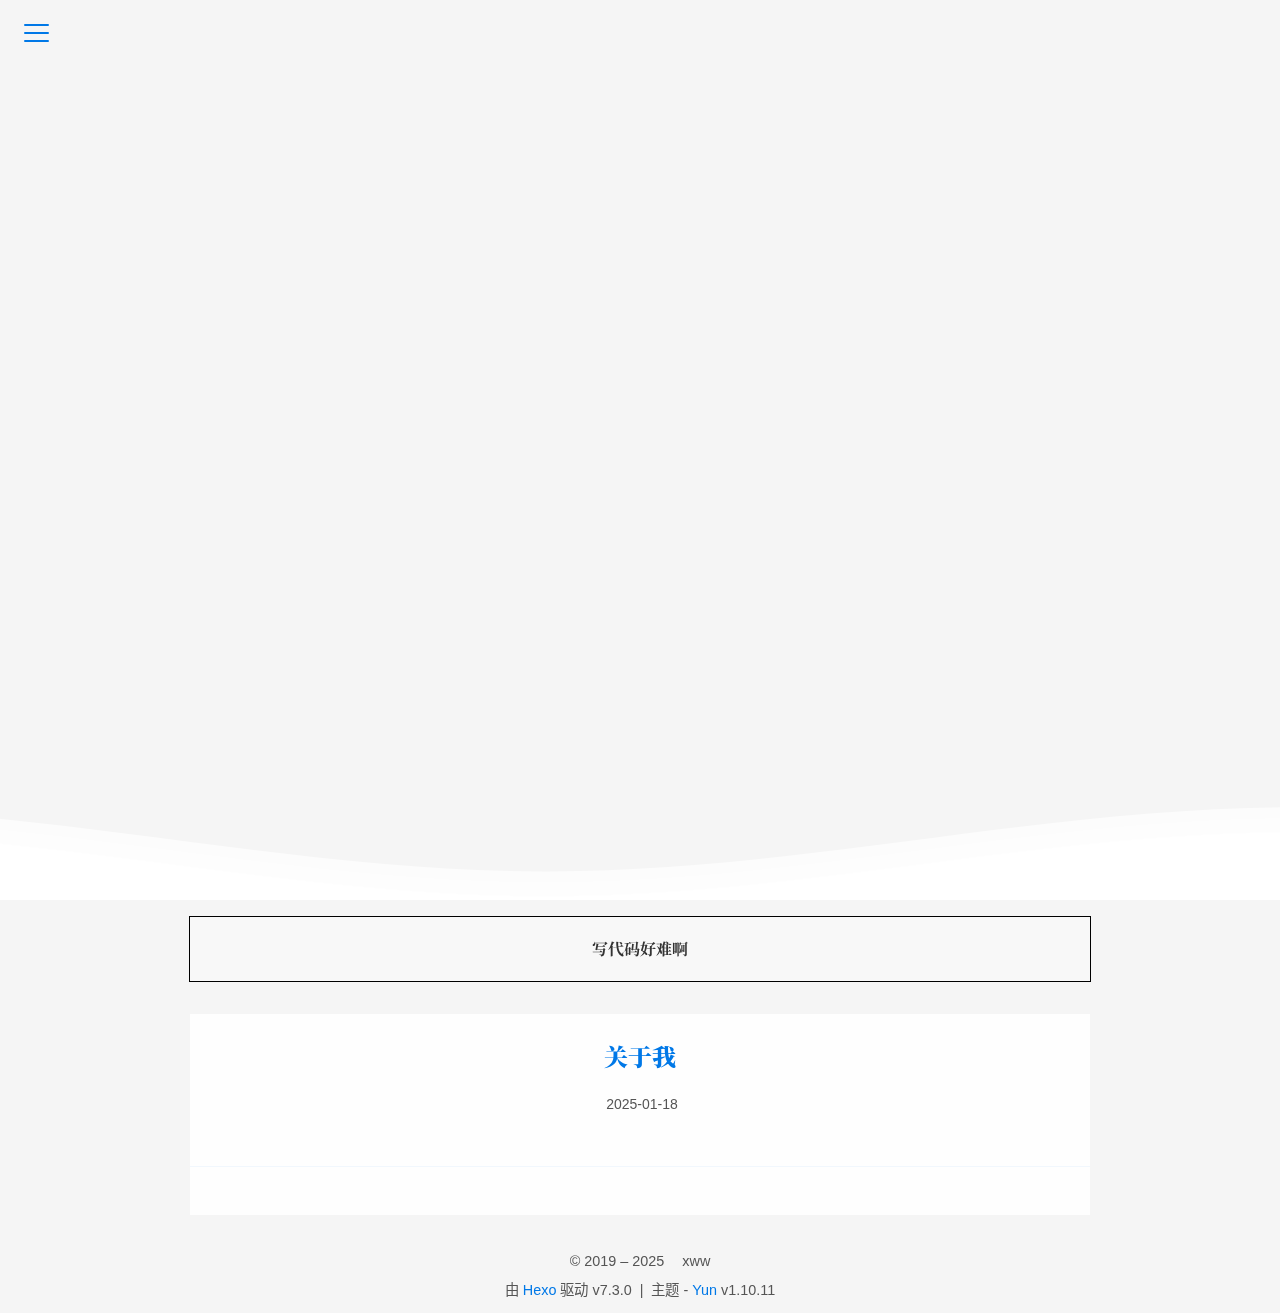
==== commit 25c0a3fe: "Site updated: 2025-01-19 01:37:31" ====
--- a/index.html
+++ b/index.html
@@ -7,11 +7,13 @@
 document.addEventListener("pjax:success", initScrollReveal);
 </script><link rel="icon" type="image/png" href="/1.ico"><link rel="mask-icon" href="/1.ico" color="#0078E7"><link rel="preload" href="/css/hexo-theme-yun.css" as="style"><link rel="prefetch" href="/js/sidebar.js" as="script"><link rel="preconnect" href="https://cdn.jsdelivr.net" crossorigin><link rel="preconnect" href="https://fastly.jsdelivr.net/npm/" crossorigin><script id="yun-config">
     window.Yun = {}
-    window.CONFIG = {"hostname":"xww2652008969.github.io","root":"/","title":"在无人可望的星空构思","version":"1.10.11","mode":"auto","copycode":true,"page":{"isPost":false},"i18n":{"placeholder":"搜索...","empty":"找不到您查询的内容: ${query}","hits":"找到 ${hits} 条结果","hits_time":"找到 ${hits} 条结果（用时 ${time} 毫秒）"},"anonymous_image":"https://cdn.yunyoujun.cn/img/avatar/none.jpg","say":{"api":"https://el-bot-api.vercel.app/api/words/young"},"fireworks":{"colors":null},"vendors":{"host":"https://fastly.jsdelivr.net/npm/","darken":"https://fastly.jsdelivr.net/npm/darken@1.5.0"}};
-  </script><link rel="stylesheet" href="/css/hexo-theme-yun.css"><script src="/js/hexo-theme-yun.js" type="module"></script><meta property="og:type" content="website">
+    window.CONFIG = {"hostname":"xww2652008969.github.io","root":"/","title":"在无人可望的星空构思","version":"1.10.11","mode":"auto","copycode":true,"page":{"isPost":false},"i18n":{"placeholder":"搜索...","empty":"找不到您查询的内容: ${query}","hits":"找到 ${hits} 条结果","hits_time":"找到 ${hits} 条结果（用时 ${time} 毫秒）"},"anonymous_image":"https://cdn.yunyoujun.cn/img/avatar/none.jpg","fireworks":{"colors":null},"vendors":{"host":"https://fastly.jsdelivr.net/npm/","darken":"https://fastly.jsdelivr.net/npm/darken@1.5.0"}};
+  </script><link rel="stylesheet" href="/css/hexo-theme-yun.css"><script src="/js/hexo-theme-yun.js" type="module"></script><meta name="description" content="喜欢你啊">
+<meta property="og:type" content="website">
 <meta property="og:title" content="XwwのWord">
 <meta property="og:url" content="https://xww2652008969.github.io/index.html">
 <meta property="og:site_name" content="XwwのWord">
+<meta property="og:description" content="喜欢你啊">
 <meta property="og:locale" content="zh_CN">
 <meta property="article:author" content="xww">
 <meta property="article:tag" content="Go C#">
@@ -32,7 +34,7 @@
     // Wait for 1 second before switching API hosts
     rotate: 1000,
   },
-};</script><script defer src="https://fastly.jsdelivr.net/npm/animejs@latest"></script><script defer src="/js/ui/fireworks.js" type="module"></script><canvas class="fireworks"></canvas><div class="container"><a class="sidebar-toggle hty-icon-button" id="menu-btn"><div class="hamburger hamburger--spin" type="button"><span class="hamburger-box"><span class="hamburger-inner"></span></span></div></a><div class="sidebar-toggle sidebar-overlay"></div><aside class="sidebar"><script src="/js/sidebar.js" type="module"></script><div class="sidebar-panel sidebar-panel-active" id="site-overview-wrap"><div class="site-info"><a class="site-author-avatar" href="/about/" title="xww"><img width="96" loading="lazy" src="http://q.qlogo.cn/headimg_dl?dst_uin=1271701079&amp;spec=640&amp;img_type=jpg" alt="xww"><span class="site-author-status" title="会喜欢"></span></a><div class="site-author-name"><a href="/about/">xww</a></div><span class="site-name">XwwのWord</span><sub class="site-subtitle">会有嘛，遇见对的人，说着对的话</sub><div class="site-description"></div></div><nav class="site-state"><a class="site-state-item hty-icon-button icon-home" href="/" title="首页"><span class="site-state-item-icon"><span class="icon iconify" data-icon="ri:home-4-line"></span></span></a><div class="site-state-item"><a href="/archives/" title="归档"><span class="site-state-item-icon"><span class="icon iconify" data-icon="ri:archive-line"></span></span><span class="site-state-item-count">1</span></a></div><div class="site-state-item"><a href="/categories/" title="分类"><span class="site-state-item-icon"><span class="icon iconify" data-icon="ri:folder-2-line"></span></span><span class="site-state-item-count">0</span></a></div><div class="site-state-item"><a href="/tags/" title="标签"><span class="site-state-item-icon"><span class="icon iconify" data-icon="ri:price-tag-3-line"></span></span><span class="site-state-item-count">0</span></a></div><a class="site-state-item hty-icon-button" target="_blank" rel="noopener" href="https://yun.yunyoujun.cn" title="文档"><span class="site-state-item-icon"><span class="icon iconify" data-icon="ri:settings-line"></span></span></a></nav><hr style="margin-bottom:0.5rem"><br><a class="links-item hty-icon-button" id="toggle-mode-btn" href="javascript:;" title="Mode" style="color: #f1cb64"><span class="icon iconify" data-icon="ri:contrast-2-line"></span></a></div></aside><main class="sidebar-translate" id="content"><div id="banner"><div class="banner-line vertical-line-top"></div><div class="banner-char-container"></div><div class="banner-line vertical-line-bottom"></div><div class="cloud"><svg class="waves" viewBox="0 24 150 28" preserveAspectRatio="none" shape-rendering="auto"><defs><path id="gentle-wave" d="M-160 44c30 0 58-18 88-18s 58 18 88 18 58-18 88-18 58 18 88 18 v44h-352z" fill="white"></path></defs><g class="parallax"><use xlink:href="#gentle-wave" x="48" y="0" opacity="0.7"></use><use xlink:href="#gentle-wave" x="48" y="3" opacity="0.5"></use><use xlink:href="#gentle-wave" x="48" y="5" opacity="0.3"></use><use xlink:href="#gentle-wave" x="48" y="7"></use></g></svg></div><a id="goDown" aria-label="go-down" href="javascript:window.scrollTo(0, banner.clientHeight);"><span class="icon iconify" data-icon="ri:arrow-down-s-line"></span></a></div><script src="/js/ui/banner.js" type="module"></script><div id="say"><span id="say-content"></span><small id="say-author"></small><small id="say-from"></small></div><script src="/js/say.js" type="module"></script><div class="notice"><span>写代码好难啊</span></div><section class="flex flex-col" id="recent-posts"><article class="post-card w-full" itemscope itemtype="https://schema.org/Article"><link itemprop="mainEntityOfPage" href="https://xww2652008969.github.io/2025/01/18/%E5%85%B3%E4%BA%8E%E6%88%91/"><span hidden itemprop="author" itemscope itemtype="https://schema.org/Person"><meta itemprop="name" content="xww"><meta itemprop="description"></span><span hidden itemprop="publisher" itemscope itemtype="https://schema.org/Organization"><meta itemprop="name" content="XwwのWord"></span><div class="post-card-header"><header class="post-header"><h2 class="post-title" itemprop="name headline"><a class="post-title-link" itemprop="url" href="/2025/01/18/%E5%85%B3%E4%BA%8E%E6%88%91/">关于我</a></h2><div class="post-meta"><div class="post-time"><span class="post-meta-item-icon"><span class="icon iconify" data-icon="ri:calendar-line"></span></span> <time title="创建时间：2025-01-18 23:24:34" itemprop="dateCreated datePublished" datetime="2025-01-18T23:24:34+08:00">2025-01-18</time></div></div></header></div><div class="post-card-content text-center"><div class="post-card-excerpt markdown-body"></div></div><div class="hty-card__actions post-card__actions"><div class="post-card-category"><span class="post-meta-item-icon"><span class="icon iconify" data-icon="ri:folder-line"></span></span></div><div class="post-card-tag"><span class="post-meta-item-icon"><span class="icon iconify" data-icon="ri:price-tag-3-line"></span></span></div></div></article></section></main><footer class="sidebar-translate" id="footer"><div class="copyright"><span>&copy; 2019 – 2025 </span><span class="with-love" id="animate"><span class="icon iconify" data-icon="ri:cloud-line"></span></span><span class="author"> xww</span></div><div class="powered"><span>由 <a href="https://hexo.io" target="_blank" rel="noopener">Hexo</a> 驱动 v7.3.0</span><span class="footer-separator">|</span><span>主题 - <a rel="noopener" href="https://github.com/YunYouJun/hexo-theme-yun" target="_blank"><span>Yun</span></a> v1.10.11</span></div></footer></div><a class="hty-icon-button" id="back-to-top" aria-label="back-to-top" href="#"><span class="icon iconify" data-icon="ri:arrow-up-s-line"></span><svg class="progress-circle-container" viewBox="0 0 100 100"><circle class="progress-circle" id="progressCircle" cx="50" cy="50" r="48" fill="none" stroke="#0078E7" stroke-width="2" stroke-linecap="round"></circle></svg></a><script src="https://fastly.jsdelivr.net/npm/medium-zoom@1.0.6/dist/medium-zoom.min.js"></script><script>const images = [...document.querySelectorAll('.markdown-body img')]
+};</script><script defer src="https://fastly.jsdelivr.net/npm/animejs@latest"></script><script defer src="/js/ui/fireworks.js" type="module"></script><canvas class="fireworks"></canvas><div class="container"><a class="sidebar-toggle hty-icon-button" id="menu-btn"><div class="hamburger hamburger--spin" type="button"><span class="hamburger-box"><span class="hamburger-inner"></span></span></div></a><div class="sidebar-toggle sidebar-overlay"></div><aside class="sidebar"><script src="/js/sidebar.js" type="module"></script><div class="sidebar-panel sidebar-panel-active" id="site-overview-wrap"><div class="site-info"><a class="site-author-avatar" href="/about/" title="xww"><img width="96" loading="lazy" src="http://q.qlogo.cn/headimg_dl?dst_uin=1271701079&amp;spec=640&amp;img_type=jpg" alt="xww"><span class="site-author-status" title="会喜欢">😭</span></a><div class="site-author-name"><a href="/about/">xww</a></div><span class="site-name">XwwのWord</span><sub class="site-subtitle">会有嘛，遇见对的人，说着对的话</sub><div class="site-description">喜欢你啊</div></div><nav class="site-state"><a class="site-state-item hty-icon-button icon-home" href="/" title="首页"><span class="site-state-item-icon"><span class="icon iconify" data-icon="ri:home-4-line"></span></span></a><div class="site-state-item"><a href="/archives/" title="归档"><span class="site-state-item-icon"><span class="icon iconify" data-icon="ri:archive-line"></span></span><span class="site-state-item-count">1</span></a></div><div class="site-state-item"><a href="/categories/" title="分类"><span class="site-state-item-icon"><span class="icon iconify" data-icon="ri:folder-2-line"></span></span><span class="site-state-item-count">0</span></a></div><div class="site-state-item"><a href="/tags/" title="标签"><span class="site-state-item-icon"><span class="icon iconify" data-icon="ri:price-tag-3-line"></span></span><span class="site-state-item-count">0</span></a></div><a class="site-state-item hty-icon-button" target="_blank" rel="noopener" href="https://yun.yunyoujun.cn" title="文档"><span class="site-state-item-icon"><span class="icon iconify" data-icon="ri:settings-line"></span></span></a></nav><hr style="margin-bottom:0.5rem"><br><a class="links-item hty-icon-button" id="toggle-mode-btn" href="javascript:;" title="Mode" style="color: #f1cb64"><span class="icon iconify" data-icon="ri:contrast-2-line"></span></a></div></aside><main class="sidebar-translate" id="content"><div id="banner"><div class="banner-line vertical-line-top"></div><div class="banner-char-container"></div><div class="banner-line vertical-line-bottom"></div><div class="cloud"><svg class="waves" viewBox="0 24 150 28" preserveAspectRatio="none" shape-rendering="auto"><defs><path id="gentle-wave" d="M-160 44c30 0 58-18 88-18s 58 18 88 18 58-18 88-18 58 18 88 18 v44h-352z" fill="white"></path></defs><g class="parallax"><use xlink:href="#gentle-wave" x="48" y="0" opacity="0.7"></use><use xlink:href="#gentle-wave" x="48" y="3" opacity="0.5"></use><use xlink:href="#gentle-wave" x="48" y="5" opacity="0.3"></use><use xlink:href="#gentle-wave" x="48" y="7"></use></g></svg></div><a id="goDown" aria-label="go-down" href="javascript:window.scrollTo(0, banner.clientHeight);"><span class="icon iconify" data-icon="ri:arrow-down-s-line"></span></a></div><script src="/js/ui/banner.js" type="module"></script><div class="notice"><span>写代码好难啊</span></div><section class="flex flex-col" id="recent-posts"><article class="post-card w-full" itemscope itemtype="https://schema.org/Article"><link itemprop="mainEntityOfPage" href="https://xww2652008969.github.io/2025/01/18/%E5%85%B3%E4%BA%8E%E6%88%91/"><span hidden itemprop="author" itemscope itemtype="https://schema.org/Person"><meta itemprop="name" content="xww"><meta itemprop="description"></span><span hidden itemprop="publisher" itemscope itemtype="https://schema.org/Organization"><meta itemprop="name" content="XwwのWord"></span><div class="post-card-header"><header class="post-header"><h2 class="post-title" itemprop="name headline"><a class="post-title-link" itemprop="url" href="/2025/01/18/%E5%85%B3%E4%BA%8E%E6%88%91/">关于我</a></h2><div class="post-meta"><div class="post-time"><span class="post-meta-item-icon"><span class="icon iconify" data-icon="ri:calendar-line"></span></span> <time title="创建时间：2025-01-18 23:24:34" itemprop="dateCreated datePublished" datetime="2025-01-18T23:24:34+08:00">2025-01-18</time></div></div></header></div><div class="post-card-content text-center"><div class="post-card-excerpt markdown-body"></div></div><div class="hty-card__actions post-card__actions"><div class="post-card-category"><span class="post-meta-item-icon"><span class="icon iconify" data-icon="ri:folder-line"></span></span></div><div class="post-card-tag"><span class="post-meta-item-icon"><span class="icon iconify" data-icon="ri:price-tag-3-line"></span></span></div></div></article></section></main><footer class="sidebar-translate" id="footer"><div class="copyright"><span>&copy; 2019 – 2025 </span><span class="with-love" id="animate"><span class="icon iconify" data-icon="ri:cloud-line"></span></span><span class="author"> xww</span></div><div class="powered"><span>由 <a href="https://hexo.io" target="_blank" rel="noopener">Hexo</a> 驱动 v7.3.0</span><span class="footer-separator">|</span><span>主题 - <a rel="noopener" href="https://github.com/YunYouJun/hexo-theme-yun" target="_blank"><span>Yun</span></a> v1.10.11</span></div></footer></div><a class="hty-icon-button" id="back-to-top" aria-label="back-to-top" href="#"><span class="icon iconify" data-icon="ri:arrow-up-s-line"></span><svg class="progress-circle-container" viewBox="0 0 100 100"><circle class="progress-circle" id="progressCircle" cx="50" cy="50" r="48" fill="none" stroke="#0078E7" stroke-width="2" stroke-linecap="round"></circle></svg></a><script src="https://fastly.jsdelivr.net/npm/medium-zoom@1.0.6/dist/medium-zoom.min.js"></script><script>const images = [...document.querySelectorAll('.markdown-body img')]
 mediumZoom(images)</script><style>.medium-zoom-image {
   z-index: 99;
 }</style></body></html>--- a/css/hexo-theme-yun.css
+++ b/css/hexo-theme-yun.css
@@ -2073,22 +2073,6 @@
 #github-issues {
   margin: 1rem;
 }
-#say {
-  color: var(--hty-text-color);
-  display: block;
-  text-align: center;
-  font-family: 'Songti SC', 'Noto Serif SC', STZhongsong, STKaiti, KaiTi, Roboto, serif;
-  font-weight: bold;
-  padding: 0.5rem;
-  border-top: 1px solid var(--hty-secondary-text-color);
-  border-bottom: 1px solid var(--hty-secondary-text-color);
-}
-#say #say-content {
-  display: block;
-}
-#say #say-from {
-  display: block;
-}
 .notice {
   display: flex;
   flex-direction: column;
--- a/css/hexo-theme-yun.css
+++ b/css/hexo-theme-yun.css
@@ -2073,22 +2073,6 @@
 #github-issues {
   margin: 1rem;
 }
-#say {
-  color: var(--hty-text-color);
-  display: block;
-  text-align: center;
-  font-family: 'Songti SC', 'Noto Serif SC', STZhongsong, STKaiti, KaiTi, Roboto, serif;
-  font-weight: bold;
-  padding: 0.5rem;
-  border-top: 1px solid var(--hty-secondary-text-color);
-  border-bottom: 1px solid var(--hty-secondary-text-color);
-}
-#say #say-content {
-  display: block;
-}
-#say #say-from {
-  display: block;
-}
 .notice {
   display: flex;
   flex-direction: column;
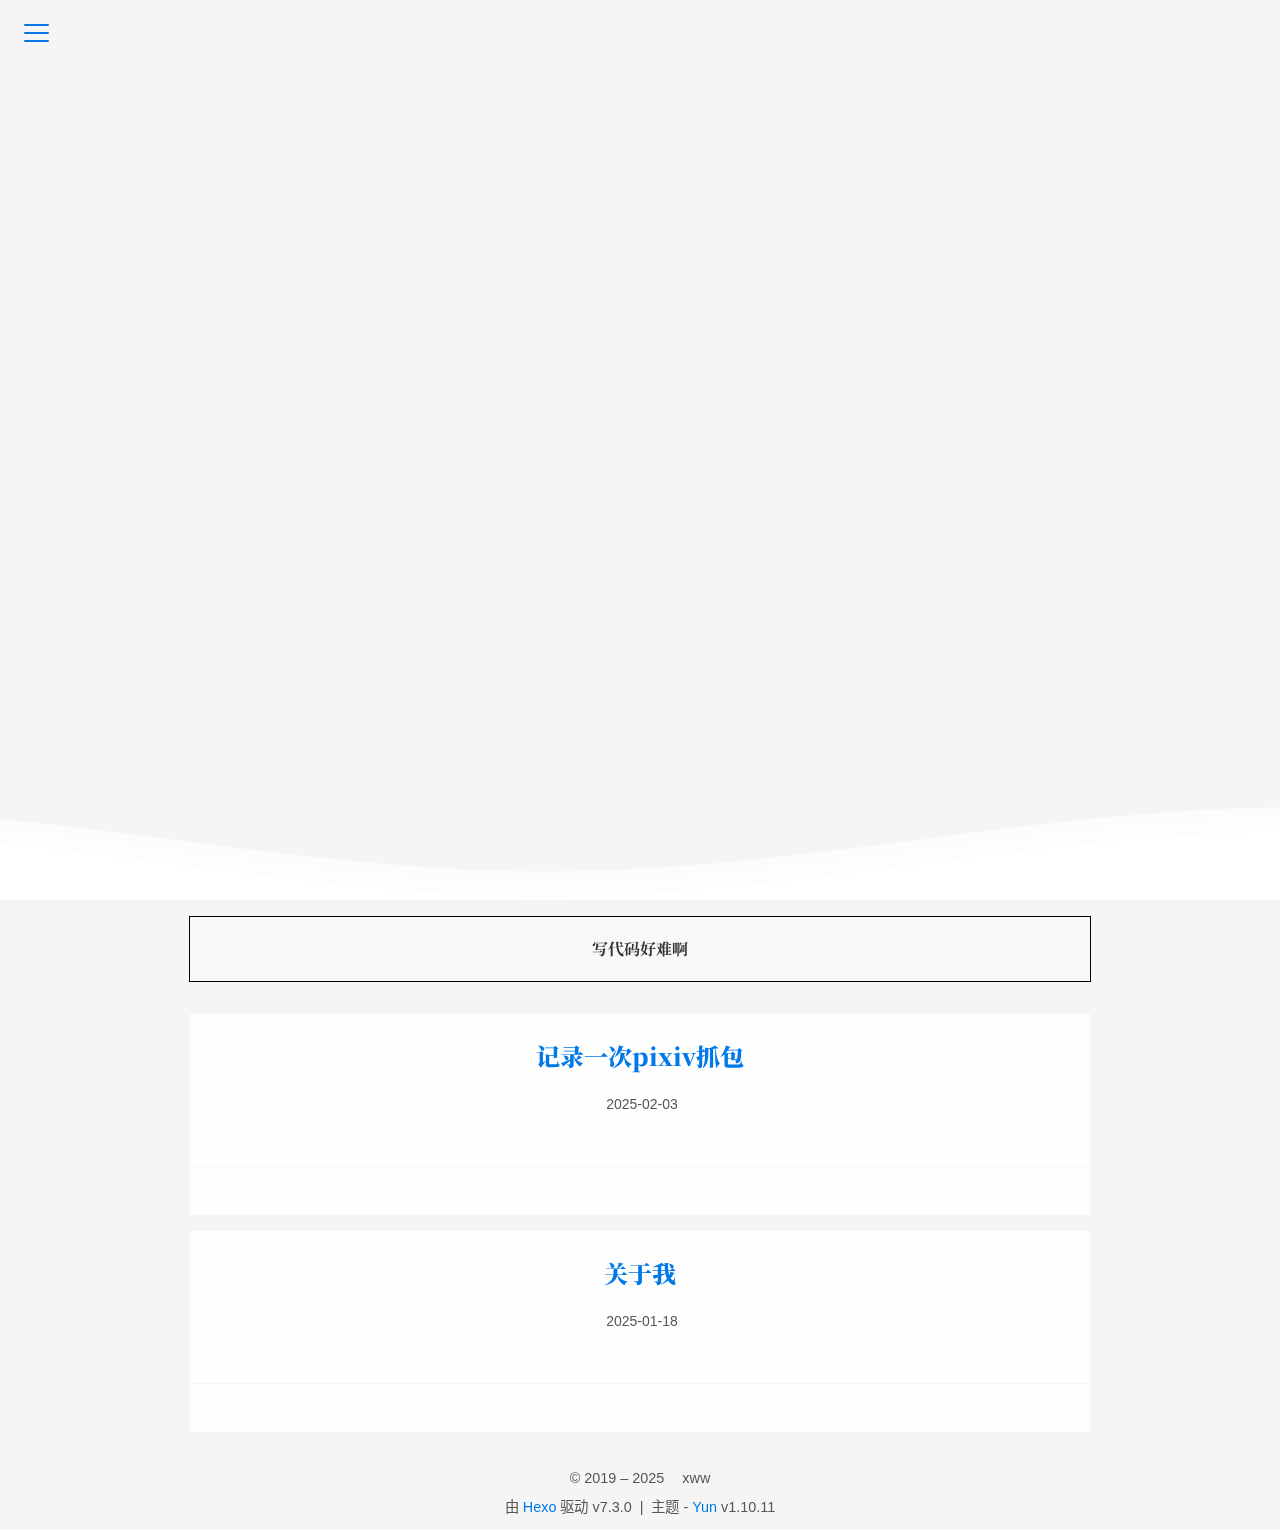
==== commit 24518f3a: "Site updated: 2025-02-03 16:29:37" ====
--- a/index.html
+++ b/index.html
@@ -34,7 +34,7 @@
     // Wait for 1 second before switching API hosts
     rotate: 1000,
   },
-};</script><script defer src="https://fastly.jsdelivr.net/npm/animejs@latest"></script><script defer src="/js/ui/fireworks.js" type="module"></script><canvas class="fireworks"></canvas><div class="container"><a class="sidebar-toggle hty-icon-button" id="menu-btn"><div class="hamburger hamburger--spin" type="button"><span class="hamburger-box"><span class="hamburger-inner"></span></span></div></a><div class="sidebar-toggle sidebar-overlay"></div><aside class="sidebar"><script src="/js/sidebar.js" type="module"></script><div class="sidebar-panel sidebar-panel-active" id="site-overview-wrap"><div class="site-info"><a class="site-author-avatar" href="/about/" title="xww"><img width="96" loading="lazy" src="http://q.qlogo.cn/headimg_dl?dst_uin=1271701079&amp;spec=640&amp;img_type=jpg" alt="xww"><span class="site-author-status" title="会喜欢">😭</span></a><div class="site-author-name"><a href="/about/">xww</a></div><span class="site-name">XwwのWord</span><sub class="site-subtitle">会有嘛，遇见对的人，说着对的话</sub><div class="site-description">喜欢你啊</div></div><nav class="site-state"><a class="site-state-item hty-icon-button icon-home" href="/" title="首页"><span class="site-state-item-icon"><span class="icon iconify" data-icon="ri:home-4-line"></span></span></a><div class="site-state-item"><a href="/archives/" title="归档"><span class="site-state-item-icon"><span class="icon iconify" data-icon="ri:archive-line"></span></span><span class="site-state-item-count">1</span></a></div><div class="site-state-item"><a href="/categories/" title="分类"><span class="site-state-item-icon"><span class="icon iconify" data-icon="ri:folder-2-line"></span></span><span class="site-state-item-count">0</span></a></div><div class="site-state-item"><a href="/tags/" title="标签"><span class="site-state-item-icon"><span class="icon iconify" data-icon="ri:price-tag-3-line"></span></span><span class="site-state-item-count">0</span></a></div><a class="site-state-item hty-icon-button" target="_blank" rel="noopener" href="https://yun.yunyoujun.cn" title="文档"><span class="site-state-item-icon"><span class="icon iconify" data-icon="ri:settings-line"></span></span></a></nav><hr style="margin-bottom:0.5rem"><br><a class="links-item hty-icon-button" id="toggle-mode-btn" href="javascript:;" title="Mode" style="color: #f1cb64"><span class="icon iconify" data-icon="ri:contrast-2-line"></span></a></div></aside><main class="sidebar-translate" id="content"><div id="banner"><div class="banner-line vertical-line-top"></div><div class="banner-char-container"></div><div class="banner-line vertical-line-bottom"></div><div class="cloud"><svg class="waves" viewBox="0 24 150 28" preserveAspectRatio="none" shape-rendering="auto"><defs><path id="gentle-wave" d="M-160 44c30 0 58-18 88-18s 58 18 88 18 58-18 88-18 58 18 88 18 v44h-352z" fill="white"></path></defs><g class="parallax"><use xlink:href="#gentle-wave" x="48" y="0" opacity="0.7"></use><use xlink:href="#gentle-wave" x="48" y="3" opacity="0.5"></use><use xlink:href="#gentle-wave" x="48" y="5" opacity="0.3"></use><use xlink:href="#gentle-wave" x="48" y="7"></use></g></svg></div><a id="goDown" aria-label="go-down" href="javascript:window.scrollTo(0, banner.clientHeight);"><span class="icon iconify" data-icon="ri:arrow-down-s-line"></span></a></div><script src="/js/ui/banner.js" type="module"></script><div class="notice"><span>写代码好难啊</span></div><section class="flex flex-col" id="recent-posts"><article class="post-card w-full" itemscope itemtype="https://schema.org/Article"><link itemprop="mainEntityOfPage" href="https://xww2652008969.github.io/2025/01/18/%E5%85%B3%E4%BA%8E%E6%88%91/"><span hidden itemprop="author" itemscope itemtype="https://schema.org/Person"><meta itemprop="name" content="xww"><meta itemprop="description"></span><span hidden itemprop="publisher" itemscope itemtype="https://schema.org/Organization"><meta itemprop="name" content="XwwのWord"></span><div class="post-card-header"><header class="post-header"><h2 class="post-title" itemprop="name headline"><a class="post-title-link" itemprop="url" href="/2025/01/18/%E5%85%B3%E4%BA%8E%E6%88%91/">关于我</a></h2><div class="post-meta"><div class="post-time"><span class="post-meta-item-icon"><span class="icon iconify" data-icon="ri:calendar-line"></span></span> <time title="创建时间：2025-01-18 23:24:34" itemprop="dateCreated datePublished" datetime="2025-01-18T23:24:34+08:00">2025-01-18</time></div></div></header></div><div class="post-card-content text-center"><div class="post-card-excerpt markdown-body"></div></div><div class="hty-card__actions post-card__actions"><div class="post-card-category"><span class="post-meta-item-icon"><span class="icon iconify" data-icon="ri:folder-line"></span></span></div><div class="post-card-tag"><span class="post-meta-item-icon"><span class="icon iconify" data-icon="ri:price-tag-3-line"></span></span></div></div></article></section></main><footer class="sidebar-translate" id="footer"><div class="copyright"><span>&copy; 2019 – 2025 </span><span class="with-love" id="animate"><span class="icon iconify" data-icon="ri:cloud-line"></span></span><span class="author"> xww</span></div><div class="powered"><span>由 <a href="https://hexo.io" target="_blank" rel="noopener">Hexo</a> 驱动 v7.3.0</span><span class="footer-separator">|</span><span>主题 - <a rel="noopener" href="https://github.com/YunYouJun/hexo-theme-yun" target="_blank"><span>Yun</span></a> v1.10.11</span></div></footer></div><a class="hty-icon-button" id="back-to-top" aria-label="back-to-top" href="#"><span class="icon iconify" data-icon="ri:arrow-up-s-line"></span><svg class="progress-circle-container" viewBox="0 0 100 100"><circle class="progress-circle" id="progressCircle" cx="50" cy="50" r="48" fill="none" stroke="#0078E7" stroke-width="2" stroke-linecap="round"></circle></svg></a><script src="https://fastly.jsdelivr.net/npm/medium-zoom@1.0.6/dist/medium-zoom.min.js"></script><script>const images = [...document.querySelectorAll('.markdown-body img')]
+};</script><script defer src="https://fastly.jsdelivr.net/npm/animejs@latest"></script><script defer src="/js/ui/fireworks.js" type="module"></script><canvas class="fireworks"></canvas><div class="container"><a class="sidebar-toggle hty-icon-button" id="menu-btn"><div class="hamburger hamburger--spin" type="button"><span class="hamburger-box"><span class="hamburger-inner"></span></span></div></a><div class="sidebar-toggle sidebar-overlay"></div><aside class="sidebar"><script src="/js/sidebar.js" type="module"></script><div class="sidebar-panel sidebar-panel-active" id="site-overview-wrap"><div class="site-info"><a class="site-author-avatar" href="/about/" title="xww"><img width="96" loading="lazy" src="http://q.qlogo.cn/headimg_dl?dst_uin=1271701079&amp;spec=640&amp;img_type=jpg" alt="xww"><span class="site-author-status" title="会喜欢">😭</span></a><div class="site-author-name"><a href="/about/">xww</a></div><span class="site-name">XwwのWord</span><sub class="site-subtitle">会有嘛，遇见对的人，说着对的话</sub><div class="site-description">喜欢你啊</div></div><nav class="site-state"><a class="site-state-item hty-icon-button icon-home" href="/" title="首页"><span class="site-state-item-icon"><span class="icon iconify" data-icon="ri:home-4-line"></span></span></a><div class="site-state-item"><a href="/archives/" title="归档"><span class="site-state-item-icon"><span class="icon iconify" data-icon="ri:archive-line"></span></span><span class="site-state-item-count">2</span></a></div><div class="site-state-item"><a href="/categories/" title="分类"><span class="site-state-item-icon"><span class="icon iconify" data-icon="ri:folder-2-line"></span></span><span class="site-state-item-count">0</span></a></div><div class="site-state-item"><a href="/tags/" title="标签"><span class="site-state-item-icon"><span class="icon iconify" data-icon="ri:price-tag-3-line"></span></span><span class="site-state-item-count">0</span></a></div><a class="site-state-item hty-icon-button" target="_blank" rel="noopener" href="https://yun.yunyoujun.cn" title="文档"><span class="site-state-item-icon"><span class="icon iconify" data-icon="ri:settings-line"></span></span></a></nav><hr style="margin-bottom:0.5rem"><br><a class="links-item hty-icon-button" id="toggle-mode-btn" href="javascript:;" title="Mode" style="color: #f1cb64"><span class="icon iconify" data-icon="ri:contrast-2-line"></span></a></div></aside><main class="sidebar-translate" id="content"><div id="banner"><div class="banner-line vertical-line-top"></div><div class="banner-char-container"></div><div class="banner-line vertical-line-bottom"></div><div class="cloud"><svg class="waves" viewBox="0 24 150 28" preserveAspectRatio="none" shape-rendering="auto"><defs><path id="gentle-wave" d="M-160 44c30 0 58-18 88-18s 58 18 88 18 58-18 88-18 58 18 88 18 v44h-352z" fill="white"></path></defs><g class="parallax"><use xlink:href="#gentle-wave" x="48" y="0" opacity="0.7"></use><use xlink:href="#gentle-wave" x="48" y="3" opacity="0.5"></use><use xlink:href="#gentle-wave" x="48" y="5" opacity="0.3"></use><use xlink:href="#gentle-wave" x="48" y="7"></use></g></svg></div><a id="goDown" aria-label="go-down" href="javascript:window.scrollTo(0, banner.clientHeight);"><span class="icon iconify" data-icon="ri:arrow-down-s-line"></span></a></div><script src="/js/ui/banner.js" type="module"></script><div class="notice"><span>写代码好难啊</span></div><section class="flex flex-col" id="recent-posts"><article class="post-card w-full" itemscope itemtype="https://schema.org/Article"><link itemprop="mainEntityOfPage" href="https://xww2652008969.github.io/2025/02/03/pix/"><span hidden itemprop="author" itemscope itemtype="https://schema.org/Person"><meta itemprop="name" content="xww"><meta itemprop="description"></span><span hidden itemprop="publisher" itemscope itemtype="https://schema.org/Organization"><meta itemprop="name" content="XwwのWord"></span><div class="post-card-header"><header class="post-header"><h2 class="post-title" itemprop="name headline"><a class="post-title-link" itemprop="url" href="/2025/02/03/pix/">记录一次pixiv抓包</a></h2><div class="post-meta"><div class="post-time"><span class="post-meta-item-icon"><span class="icon iconify" data-icon="ri:calendar-line"></span></span> <time title="创建时间：2025-02-03 14:59:09" itemprop="dateCreated datePublished" datetime="2025-02-03T14:59:09+08:00">2025-02-03</time></div></div></header></div><div class="post-card-content text-center"><div class="post-card-excerpt markdown-body"></div></div><div class="hty-card__actions post-card__actions"><div class="post-card-category"><span class="post-meta-item-icon"><span class="icon iconify" data-icon="ri:folder-line"></span></span></div><div class="post-card-tag"><span class="post-meta-item-icon"><span class="icon iconify" data-icon="ri:price-tag-3-line"></span></span></div></div></article><article class="post-card w-full" itemscope itemtype="https://schema.org/Article"><link itemprop="mainEntityOfPage" href="https://xww2652008969.github.io/2025/01/18/%E5%85%B3%E4%BA%8E%E6%88%91/"><span hidden itemprop="author" itemscope itemtype="https://schema.org/Person"><meta itemprop="name" content="xww"><meta itemprop="description"></span><span hidden itemprop="publisher" itemscope itemtype="https://schema.org/Organization"><meta itemprop="name" content="XwwのWord"></span><div class="post-card-header"><header class="post-header"><h2 class="post-title" itemprop="name headline"><a class="post-title-link" itemprop="url" href="/2025/01/18/%E5%85%B3%E4%BA%8E%E6%88%91/">关于我</a></h2><div class="post-meta"><div class="post-time"><span class="post-meta-item-icon"><span class="icon iconify" data-icon="ri:calendar-line"></span></span> <time title="创建时间：2025-01-18 23:24:34" itemprop="dateCreated datePublished" datetime="2025-01-18T23:24:34+08:00">2025-01-18</time></div></div></header></div><div class="post-card-content text-center"><div class="post-card-excerpt markdown-body"></div></div><div class="hty-card__actions post-card__actions"><div class="post-card-category"><span class="post-meta-item-icon"><span class="icon iconify" data-icon="ri:folder-line"></span></span></div><div class="post-card-tag"><span class="post-meta-item-icon"><span class="icon iconify" data-icon="ri:price-tag-3-line"></span></span></div></div></article></section></main><footer class="sidebar-translate" id="footer"><div class="copyright"><span>&copy; 2019 – 2025 </span><span class="with-love" id="animate"><span class="icon iconify" data-icon="ri:cloud-line"></span></span><span class="author"> xww</span></div><div class="powered"><span>由 <a href="https://hexo.io" target="_blank" rel="noopener">Hexo</a> 驱动 v7.3.0</span><span class="footer-separator">|</span><span>主题 - <a rel="noopener" href="https://github.com/YunYouJun/hexo-theme-yun" target="_blank"><span>Yun</span></a> v1.10.11</span></div></footer></div><a class="hty-icon-button" id="back-to-top" aria-label="back-to-top" href="#"><span class="icon iconify" data-icon="ri:arrow-up-s-line"></span><svg class="progress-circle-container" viewBox="0 0 100 100"><circle class="progress-circle" id="progressCircle" cx="50" cy="50" r="48" fill="none" stroke="#0078E7" stroke-width="2" stroke-linecap="round"></circle></svg></a><script src="https://fastly.jsdelivr.net/npm/medium-zoom@1.0.6/dist/medium-zoom.min.js"></script><script>const images = [...document.querySelectorAll('.markdown-body img')]
 mediumZoom(images)</script><style>.medium-zoom-image {
   z-index: 99;
 }</style></body></html>--- a/css/hexo-theme-yun.css
+++ b/css/hexo-theme-yun.css
@@ -294,7 +294,7 @@
   background-repeat: no-repeat;
   animation-name: bgFadeIn;
   animation-duration: 2s;
-  opacity: 0.6;
+  opacity: 1;
   filter: blur(10px);
 }
 @-moz-keyframes bgFadeIn {
@@ -302,7 +302,7 @@
     opacity: 0;
   }
   to {
-    opacity: 0.6;
+    opacity: 1;
   }
 }
 @-webkit-keyframes bgFadeIn {
@@ -310,7 +310,7 @@
     opacity: 0;
   }
   to {
-    opacity: 0.6;
+    opacity: 1;
   }
 }
 @-o-keyframes bgFadeIn {
@@ -318,7 +318,7 @@
     opacity: 0;
   }
   to {
-    opacity: 0.6;
+    opacity: 1;
   }
 }
 @keyframes bgFadeIn {
@@ -326,7 +326,7 @@
     opacity: 0;
   }
   to {
-    opacity: 0.6;
+    opacity: 1;
   }
 }
 :root {
--- a/css/hexo-theme-yun.css
+++ b/css/hexo-theme-yun.css
@@ -294,7 +294,7 @@
   background-repeat: no-repeat;
   animation-name: bgFadeIn;
   animation-duration: 2s;
-  opacity: 0.6;
+  opacity: 1;
   filter: blur(10px);
 }
 @-moz-keyframes bgFadeIn {
@@ -302,7 +302,7 @@
     opacity: 0;
   }
   to {
-    opacity: 0.6;
+    opacity: 1;
   }
 }
 @-webkit-keyframes bgFadeIn {
@@ -310,7 +310,7 @@
     opacity: 0;
   }
   to {
-    opacity: 0.6;
+    opacity: 1;
   }
 }
 @-o-keyframes bgFadeIn {
@@ -318,7 +318,7 @@
     opacity: 0;
   }
   to {
-    opacity: 0.6;
+    opacity: 1;
   }
 }
 @keyframes bgFadeIn {
@@ -326,7 +326,7 @@
     opacity: 0;
   }
   to {
-    opacity: 0.6;
+    opacity: 1;
   }
 }
 :root {
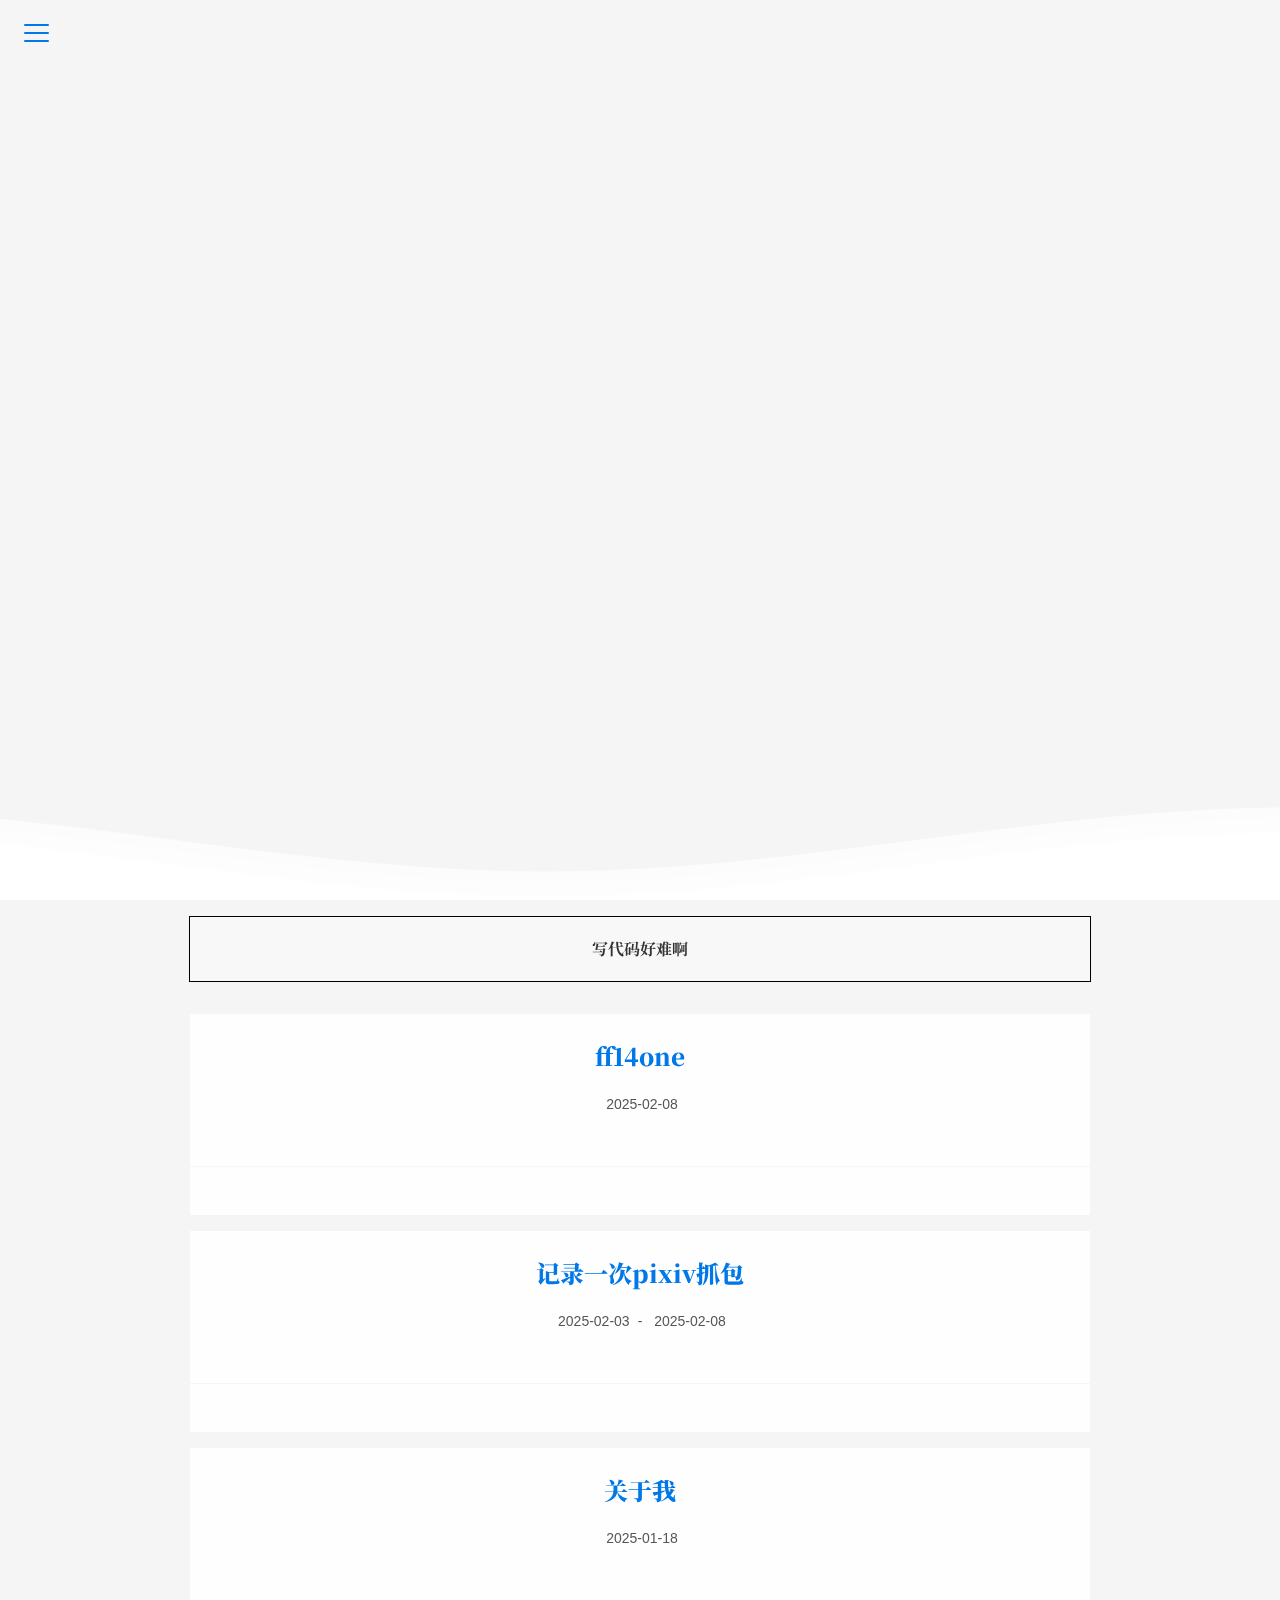
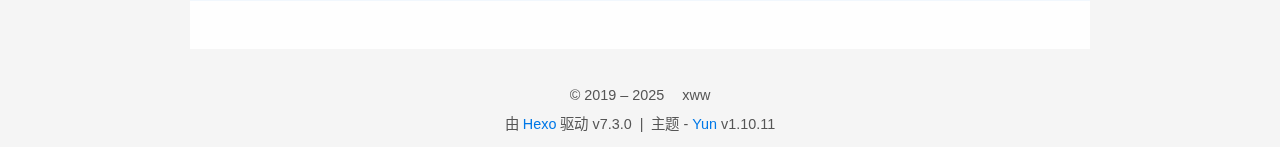
==== commit 01b07fe7: "Site updated: 2025-02-08 19:52:01" ====
--- a/index.html
+++ b/index.html
@@ -34,7 +34,7 @@
     // Wait for 1 second before switching API hosts
     rotate: 1000,
   },
-};</script><script defer src="https://fastly.jsdelivr.net/npm/animejs@latest"></script><script defer src="/js/ui/fireworks.js" type="module"></script><canvas class="fireworks"></canvas><div class="container"><a class="sidebar-toggle hty-icon-button" id="menu-btn"><div class="hamburger hamburger--spin" type="button"><span class="hamburger-box"><span class="hamburger-inner"></span></span></div></a><div class="sidebar-toggle sidebar-overlay"></div><aside class="sidebar"><script src="/js/sidebar.js" type="module"></script><div class="sidebar-panel sidebar-panel-active" id="site-overview-wrap"><div class="site-info"><a class="site-author-avatar" href="/about/" title="xww"><img width="96" loading="lazy" src="http://q.qlogo.cn/headimg_dl?dst_uin=1271701079&amp;spec=640&amp;img_type=jpg" alt="xww"><span class="site-author-status" title="会喜欢">😭</span></a><div class="site-author-name"><a href="/about/">xww</a></div><span class="site-name">XwwのWord</span><sub class="site-subtitle">会有嘛，遇见对的人，说着对的话</sub><div class="site-description">喜欢你啊</div></div><nav class="site-state"><a class="site-state-item hty-icon-button icon-home" href="/" title="首页"><span class="site-state-item-icon"><span class="icon iconify" data-icon="ri:home-4-line"></span></span></a><div class="site-state-item"><a href="/archives/" title="归档"><span class="site-state-item-icon"><span class="icon iconify" data-icon="ri:archive-line"></span></span><span class="site-state-item-count">2</span></a></div><div class="site-state-item"><a href="/categories/" title="分类"><span class="site-state-item-icon"><span class="icon iconify" data-icon="ri:folder-2-line"></span></span><span class="site-state-item-count">0</span></a></div><div class="site-state-item"><a href="/tags/" title="标签"><span class="site-state-item-icon"><span class="icon iconify" data-icon="ri:price-tag-3-line"></span></span><span class="site-state-item-count">0</span></a></div><a class="site-state-item hty-icon-button" target="_blank" rel="noopener" href="https://yun.yunyoujun.cn" title="文档"><span class="site-state-item-icon"><span class="icon iconify" data-icon="ri:settings-line"></span></span></a></nav><hr style="margin-bottom:0.5rem"><br><a class="links-item hty-icon-button" id="toggle-mode-btn" href="javascript:;" title="Mode" style="color: #f1cb64"><span class="icon iconify" data-icon="ri:contrast-2-line"></span></a></div></aside><main class="sidebar-translate" id="content"><div id="banner"><div class="banner-line vertical-line-top"></div><div class="banner-char-container"></div><div class="banner-line vertical-line-bottom"></div><div class="cloud"><svg class="waves" viewBox="0 24 150 28" preserveAspectRatio="none" shape-rendering="auto"><defs><path id="gentle-wave" d="M-160 44c30 0 58-18 88-18s 58 18 88 18 58-18 88-18 58 18 88 18 v44h-352z" fill="white"></path></defs><g class="parallax"><use xlink:href="#gentle-wave" x="48" y="0" opacity="0.7"></use><use xlink:href="#gentle-wave" x="48" y="3" opacity="0.5"></use><use xlink:href="#gentle-wave" x="48" y="5" opacity="0.3"></use><use xlink:href="#gentle-wave" x="48" y="7"></use></g></svg></div><a id="goDown" aria-label="go-down" href="javascript:window.scrollTo(0, banner.clientHeight);"><span class="icon iconify" data-icon="ri:arrow-down-s-line"></span></a></div><script src="/js/ui/banner.js" type="module"></script><div class="notice"><span>写代码好难啊</span></div><section class="flex flex-col" id="recent-posts"><article class="post-card w-full" itemscope itemtype="https://schema.org/Article"><link itemprop="mainEntityOfPage" href="https://xww2652008969.github.io/2025/02/03/pix/"><span hidden itemprop="author" itemscope itemtype="https://schema.org/Person"><meta itemprop="name" content="xww"><meta itemprop="description"></span><span hidden itemprop="publisher" itemscope itemtype="https://schema.org/Organization"><meta itemprop="name" content="XwwのWord"></span><div class="post-card-header"><header class="post-header"><h2 class="post-title" itemprop="name headline"><a class="post-title-link" itemprop="url" href="/2025/02/03/pix/">记录一次pixiv抓包</a></h2><div class="post-meta"><div class="post-time"><span class="post-meta-item-icon"><span class="icon iconify" data-icon="ri:calendar-line"></span></span> <time title="创建时间：2025-02-03 14:59:09" itemprop="dateCreated datePublished" datetime="2025-02-03T14:59:09+08:00">2025-02-03</time></div></div></header></div><div class="post-card-content text-center"><div class="post-card-excerpt markdown-body"></div></div><div class="hty-card__actions post-card__actions"><div class="post-card-category"><span class="post-meta-item-icon"><span class="icon iconify" data-icon="ri:folder-line"></span></span></div><div class="post-card-tag"><span class="post-meta-item-icon"><span class="icon iconify" data-icon="ri:price-tag-3-line"></span></span></div></div></article><article class="post-card w-full" itemscope itemtype="https://schema.org/Article"><link itemprop="mainEntityOfPage" href="https://xww2652008969.github.io/2025/01/18/%E5%85%B3%E4%BA%8E%E6%88%91/"><span hidden itemprop="author" itemscope itemtype="https://schema.org/Person"><meta itemprop="name" content="xww"><meta itemprop="description"></span><span hidden itemprop="publisher" itemscope itemtype="https://schema.org/Organization"><meta itemprop="name" content="XwwのWord"></span><div class="post-card-header"><header class="post-header"><h2 class="post-title" itemprop="name headline"><a class="post-title-link" itemprop="url" href="/2025/01/18/%E5%85%B3%E4%BA%8E%E6%88%91/">关于我</a></h2><div class="post-meta"><div class="post-time"><span class="post-meta-item-icon"><span class="icon iconify" data-icon="ri:calendar-line"></span></span> <time title="创建时间：2025-01-18 23:24:34" itemprop="dateCreated datePublished" datetime="2025-01-18T23:24:34+08:00">2025-01-18</time></div></div></header></div><div class="post-card-content text-center"><div class="post-card-excerpt markdown-body"></div></div><div class="hty-card__actions post-card__actions"><div class="post-card-category"><span class="post-meta-item-icon"><span class="icon iconify" data-icon="ri:folder-line"></span></span></div><div class="post-card-tag"><span class="post-meta-item-icon"><span class="icon iconify" data-icon="ri:price-tag-3-line"></span></span></div></div></article></section></main><footer class="sidebar-translate" id="footer"><div class="copyright"><span>&copy; 2019 – 2025 </span><span class="with-love" id="animate"><span class="icon iconify" data-icon="ri:cloud-line"></span></span><span class="author"> xww</span></div><div class="powered"><span>由 <a href="https://hexo.io" target="_blank" rel="noopener">Hexo</a> 驱动 v7.3.0</span><span class="footer-separator">|</span><span>主题 - <a rel="noopener" href="https://github.com/YunYouJun/hexo-theme-yun" target="_blank"><span>Yun</span></a> v1.10.11</span></div></footer></div><a class="hty-icon-button" id="back-to-top" aria-label="back-to-top" href="#"><span class="icon iconify" data-icon="ri:arrow-up-s-line"></span><svg class="progress-circle-container" viewBox="0 0 100 100"><circle class="progress-circle" id="progressCircle" cx="50" cy="50" r="48" fill="none" stroke="#0078E7" stroke-width="2" stroke-linecap="round"></circle></svg></a><script src="https://fastly.jsdelivr.net/npm/medium-zoom@1.0.6/dist/medium-zoom.min.js"></script><script>const images = [...document.querySelectorAll('.markdown-body img')]
+};</script><script defer src="https://fastly.jsdelivr.net/npm/animejs@latest"></script><script defer src="/js/ui/fireworks.js" type="module"></script><canvas class="fireworks"></canvas><div class="container"><a class="sidebar-toggle hty-icon-button" id="menu-btn"><div class="hamburger hamburger--spin" type="button"><span class="hamburger-box"><span class="hamburger-inner"></span></span></div></a><div class="sidebar-toggle sidebar-overlay"></div><aside class="sidebar"><script src="/js/sidebar.js" type="module"></script><div class="sidebar-panel sidebar-panel-active" id="site-overview-wrap"><div class="site-info"><a class="site-author-avatar" href="/about/" title="xww"><img width="96" loading="lazy" src="http://q.qlogo.cn/headimg_dl?dst_uin=1271701079&amp;spec=640&amp;img_type=jpg" alt="xww"><span class="site-author-status" title="会喜欢">😭</span></a><div class="site-author-name"><a href="/about/">xww</a></div><span class="site-name">XwwのWord</span><sub class="site-subtitle">会有嘛，遇见对的人，说着对的话</sub><div class="site-description">喜欢你啊</div></div><nav class="site-state"><a class="site-state-item hty-icon-button icon-home" href="/" title="首页"><span class="site-state-item-icon"><span class="icon iconify" data-icon="ri:home-4-line"></span></span></a><div class="site-state-item"><a href="/archives/" title="归档"><span class="site-state-item-icon"><span class="icon iconify" data-icon="ri:archive-line"></span></span><span class="site-state-item-count">3</span></a></div><div class="site-state-item"><a href="/categories/" title="分类"><span class="site-state-item-icon"><span class="icon iconify" data-icon="ri:folder-2-line"></span></span><span class="site-state-item-count">0</span></a></div><div class="site-state-item"><a href="/tags/" title="标签"><span class="site-state-item-icon"><span class="icon iconify" data-icon="ri:price-tag-3-line"></span></span><span class="site-state-item-count">0</span></a></div><a class="site-state-item hty-icon-button" target="_blank" rel="noopener" href="https://yun.yunyoujun.cn" title="文档"><span class="site-state-item-icon"><span class="icon iconify" data-icon="ri:settings-line"></span></span></a></nav><hr style="margin-bottom:0.5rem"><br><a class="links-item hty-icon-button" id="toggle-mode-btn" href="javascript:;" title="Mode" style="color: #f1cb64"><span class="icon iconify" data-icon="ri:contrast-2-line"></span></a></div></aside><main class="sidebar-translate" id="content"><div id="banner"><div class="banner-line vertical-line-top"></div><div class="banner-char-container"></div><div class="banner-line vertical-line-bottom"></div><div class="cloud"><svg class="waves" viewBox="0 24 150 28" preserveAspectRatio="none" shape-rendering="auto"><defs><path id="gentle-wave" d="M-160 44c30 0 58-18 88-18s 58 18 88 18 58-18 88-18 58 18 88 18 v44h-352z" fill="white"></path></defs><g class="parallax"><use xlink:href="#gentle-wave" x="48" y="0" opacity="0.7"></use><use xlink:href="#gentle-wave" x="48" y="3" opacity="0.5"></use><use xlink:href="#gentle-wave" x="48" y="5" opacity="0.3"></use><use xlink:href="#gentle-wave" x="48" y="7"></use></g></svg></div><a id="goDown" aria-label="go-down" href="javascript:window.scrollTo(0, banner.clientHeight);"><span class="icon iconify" data-icon="ri:arrow-down-s-line"></span></a></div><script src="/js/ui/banner.js" type="module"></script><div class="notice"><span>写代码好难啊</span></div><section class="flex flex-col" id="recent-posts"><article class="post-card w-full" itemscope itemtype="https://schema.org/Article"><link itemprop="mainEntityOfPage" href="https://xww2652008969.github.io/2025/02/08/ff14one/"><span hidden itemprop="author" itemscope itemtype="https://schema.org/Person"><meta itemprop="name" content="xww"><meta itemprop="description"></span><span hidden itemprop="publisher" itemscope itemtype="https://schema.org/Organization"><meta itemprop="name" content="XwwのWord"></span><div class="post-card-header"><header class="post-header"><h2 class="post-title" itemprop="name headline"><a class="post-title-link" itemprop="url" href="/2025/02/08/ff14one/">ff14one</a></h2><div class="post-meta"><div class="post-time"><span class="post-meta-item-icon"><span class="icon iconify" data-icon="ri:calendar-line"></span></span> <time title="创建时间：2025-02-08 19:02:39" itemprop="dateCreated datePublished" datetime="2025-02-08T19:02:39+08:00">2025-02-08</time></div></div></header></div><div class="post-card-content text-center"><div class="post-card-excerpt markdown-body"></div></div><div class="hty-card__actions post-card__actions"><div class="post-card-category"><span class="post-meta-item-icon"><span class="icon iconify" data-icon="ri:folder-line"></span></span></div><div class="post-card-tag"><span class="post-meta-item-icon"><span class="icon iconify" data-icon="ri:price-tag-3-line"></span></span></div></div></article><article class="post-card w-full" itemscope itemtype="https://schema.org/Article"><link itemprop="mainEntityOfPage" href="https://xww2652008969.github.io/2025/02/03/pix/"><span hidden itemprop="author" itemscope itemtype="https://schema.org/Person"><meta itemprop="name" content="xww"><meta itemprop="description"></span><span hidden itemprop="publisher" itemscope itemtype="https://schema.org/Organization"><meta itemprop="name" content="XwwのWord"></span><div class="post-card-header"><header class="post-header"><h2 class="post-title" itemprop="name headline"><a class="post-title-link" itemprop="url" href="/2025/02/03/pix/">记录一次pixiv抓包</a></h2><div class="post-meta"><div class="post-time"><span class="post-meta-item-icon"><span class="icon iconify" data-icon="ri:calendar-line"></span></span> <time title="创建时间：2025-02-03 14:59:09" itemprop="dateCreated datePublished" datetime="2025-02-03T14:59:09+08:00">2025-02-03</time><span class="post-meta-divider">-</span><span class="post-meta-item-icon"><span class="icon iconify" data-icon="ri:calendar-2-line"></span></span> <time title="修改时间：2025-02-08 19:06:52" itemprop="dateModified" datetime="2025-02-08T19:06:52+08:00">2025-02-08</time></div></div></header></div><div class="post-card-content text-center"><div class="post-card-excerpt markdown-body"></div></div><div class="hty-card__actions post-card__actions"><div class="post-card-category"><span class="post-meta-item-icon"><span class="icon iconify" data-icon="ri:folder-line"></span></span></div><div class="post-card-tag"><span class="post-meta-item-icon"><span class="icon iconify" data-icon="ri:price-tag-3-line"></span></span></div></div></article><article class="post-card w-full" itemscope itemtype="https://schema.org/Article"><link itemprop="mainEntityOfPage" href="https://xww2652008969.github.io/2025/01/18/%E5%85%B3%E4%BA%8E%E6%88%91/"><span hidden itemprop="author" itemscope itemtype="https://schema.org/Person"><meta itemprop="name" content="xww"><meta itemprop="description"></span><span hidden itemprop="publisher" itemscope itemtype="https://schema.org/Organization"><meta itemprop="name" content="XwwのWord"></span><div class="post-card-header"><header class="post-header"><h2 class="post-title" itemprop="name headline"><a class="post-title-link" itemprop="url" href="/2025/01/18/%E5%85%B3%E4%BA%8E%E6%88%91/">关于我</a></h2><div class="post-meta"><div class="post-time"><span class="post-meta-item-icon"><span class="icon iconify" data-icon="ri:calendar-line"></span></span> <time title="创建时间：2025-01-18 23:24:34" itemprop="dateCreated datePublished" datetime="2025-01-18T23:24:34+08:00">2025-01-18</time></div></div></header></div><div class="post-card-content text-center"><div class="post-card-excerpt markdown-body"></div></div><div class="hty-card__actions post-card__actions"><div class="post-card-category"><span class="post-meta-item-icon"><span class="icon iconify" data-icon="ri:folder-line"></span></span></div><div class="post-card-tag"><span class="post-meta-item-icon"><span class="icon iconify" data-icon="ri:price-tag-3-line"></span></span></div></div></article></section></main><footer class="sidebar-translate" id="footer"><div class="copyright"><span>&copy; 2019 – 2025 </span><span class="with-love" id="animate"><span class="icon iconify" data-icon="ri:cloud-line"></span></span><span class="author"> xww</span></div><div class="powered"><span>由 <a href="https://hexo.io" target="_blank" rel="noopener">Hexo</a> 驱动 v7.3.0</span><span class="footer-separator">|</span><span>主题 - <a rel="noopener" href="https://github.com/YunYouJun/hexo-theme-yun" target="_blank"><span>Yun</span></a> v1.10.11</span></div></footer></div><a class="hty-icon-button" id="back-to-top" aria-label="back-to-top" href="#"><span class="icon iconify" data-icon="ri:arrow-up-s-line"></span><svg class="progress-circle-container" viewBox="0 0 100 100"><circle class="progress-circle" id="progressCircle" cx="50" cy="50" r="48" fill="none" stroke="#0078E7" stroke-width="2" stroke-linecap="round"></circle></svg></a><script src="https://fastly.jsdelivr.net/npm/medium-zoom@1.0.6/dist/medium-zoom.min.js"></script><script>const images = [...document.querySelectorAll('.markdown-body img')]
 mediumZoom(images)</script><style>.medium-zoom-image {
   z-index: 99;
 }</style></body></html>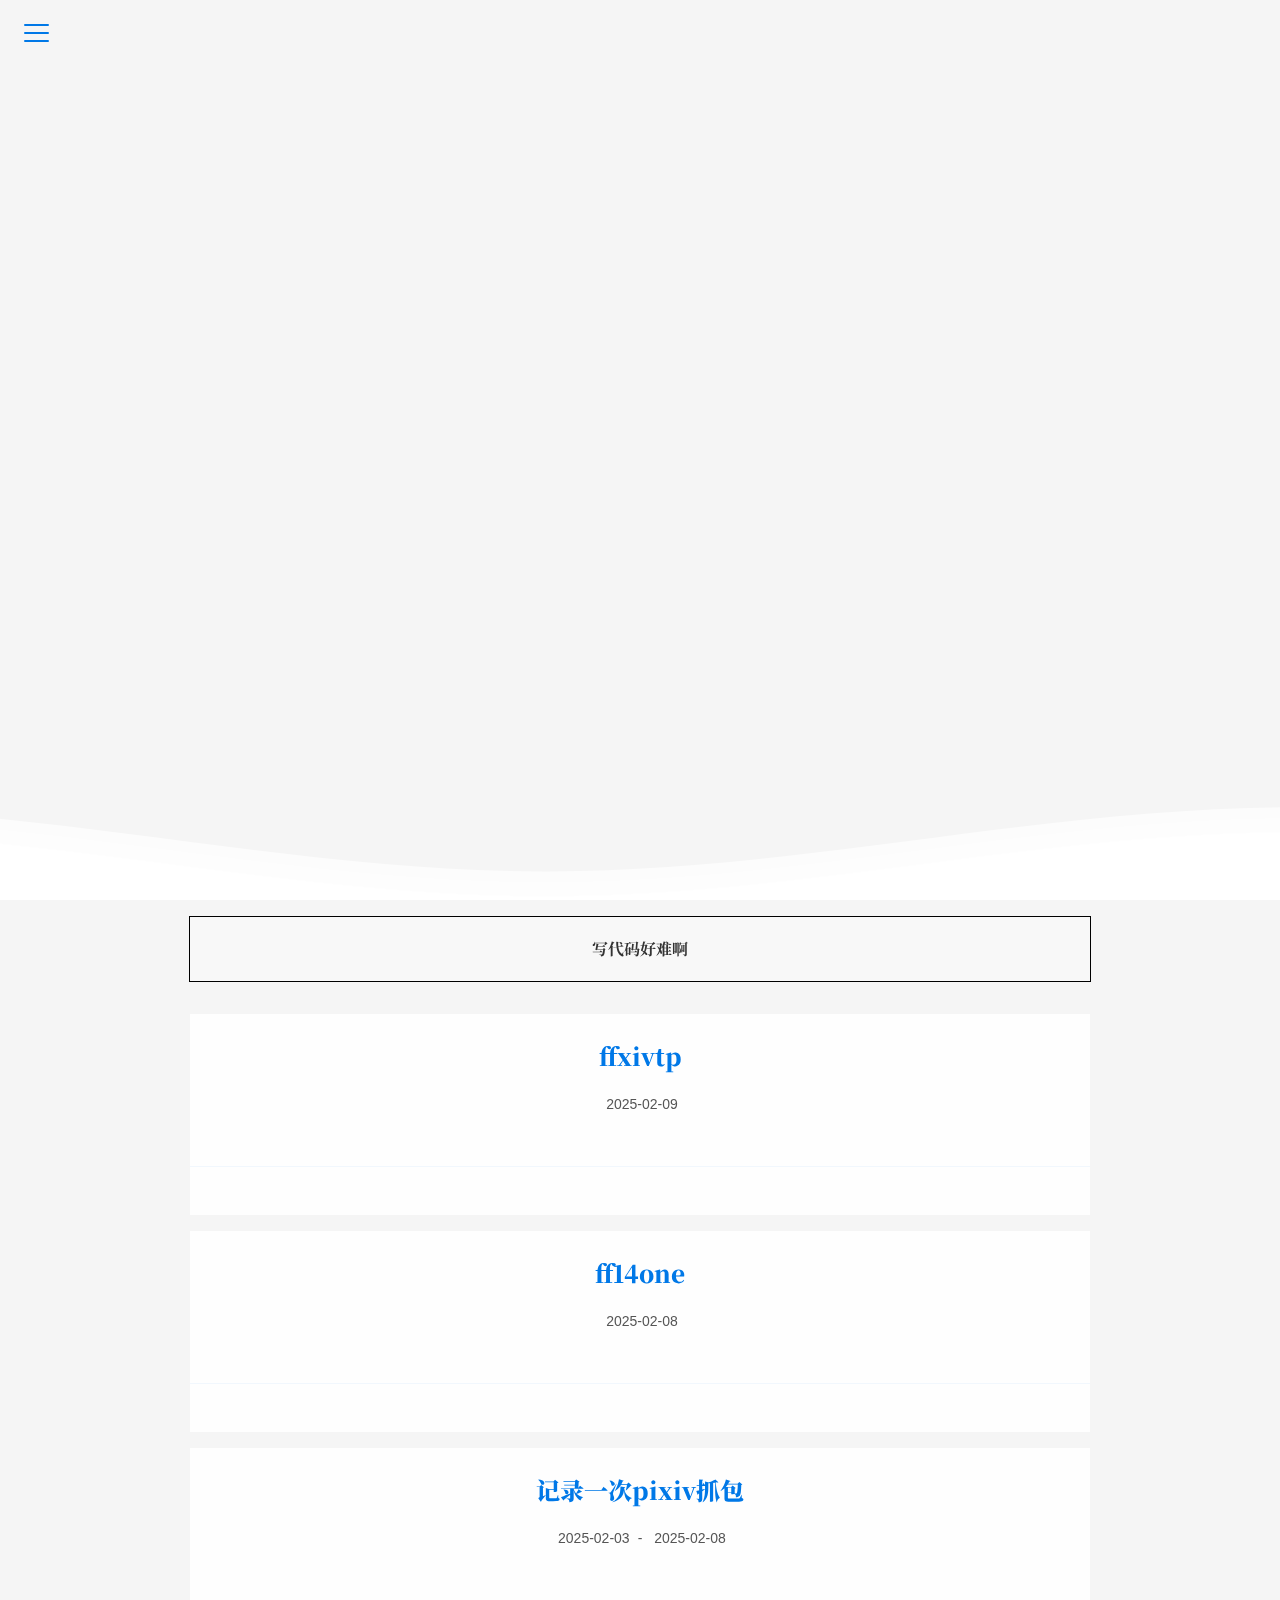
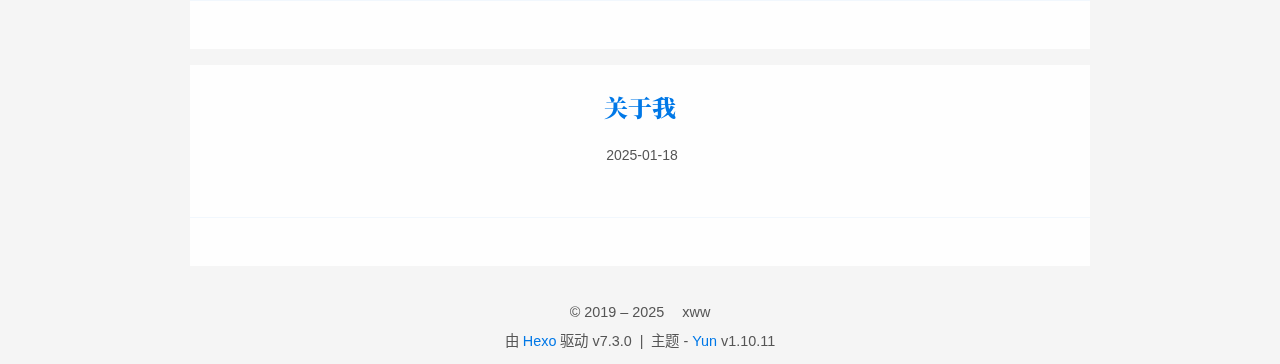
==== commit 5c38105d: "Site updated: 2025-02-09 19:01:06" ====
--- a/index.html
+++ b/index.html
@@ -34,7 +34,7 @@
     // Wait for 1 second before switching API hosts
     rotate: 1000,
   },
-};</script><script defer src="https://fastly.jsdelivr.net/npm/animejs@latest"></script><script defer src="/js/ui/fireworks.js" type="module"></script><canvas class="fireworks"></canvas><div class="container"><a class="sidebar-toggle hty-icon-button" id="menu-btn"><div class="hamburger hamburger--spin" type="button"><span class="hamburger-box"><span class="hamburger-inner"></span></span></div></a><div class="sidebar-toggle sidebar-overlay"></div><aside class="sidebar"><script src="/js/sidebar.js" type="module"></script><div class="sidebar-panel sidebar-panel-active" id="site-overview-wrap"><div class="site-info"><a class="site-author-avatar" href="/about/" title="xww"><img width="96" loading="lazy" src="http://q.qlogo.cn/headimg_dl?dst_uin=1271701079&amp;spec=640&amp;img_type=jpg" alt="xww"><span class="site-author-status" title="会喜欢">😭</span></a><div class="site-author-name"><a href="/about/">xww</a></div><span class="site-name">XwwのWord</span><sub class="site-subtitle">会有嘛，遇见对的人，说着对的话</sub><div class="site-description">喜欢你啊</div></div><nav class="site-state"><a class="site-state-item hty-icon-button icon-home" href="/" title="首页"><span class="site-state-item-icon"><span class="icon iconify" data-icon="ri:home-4-line"></span></span></a><div class="site-state-item"><a href="/archives/" title="归档"><span class="site-state-item-icon"><span class="icon iconify" data-icon="ri:archive-line"></span></span><span class="site-state-item-count">3</span></a></div><div class="site-state-item"><a href="/categories/" title="分类"><span class="site-state-item-icon"><span class="icon iconify" data-icon="ri:folder-2-line"></span></span><span class="site-state-item-count">0</span></a></div><div class="site-state-item"><a href="/tags/" title="标签"><span class="site-state-item-icon"><span class="icon iconify" data-icon="ri:price-tag-3-line"></span></span><span class="site-state-item-count">0</span></a></div><a class="site-state-item hty-icon-button" target="_blank" rel="noopener" href="https://yun.yunyoujun.cn" title="文档"><span class="site-state-item-icon"><span class="icon iconify" data-icon="ri:settings-line"></span></span></a></nav><hr style="margin-bottom:0.5rem"><br><a class="links-item hty-icon-button" id="toggle-mode-btn" href="javascript:;" title="Mode" style="color: #f1cb64"><span class="icon iconify" data-icon="ri:contrast-2-line"></span></a></div></aside><main class="sidebar-translate" id="content"><div id="banner"><div class="banner-line vertical-line-top"></div><div class="banner-char-container"></div><div class="banner-line vertical-line-bottom"></div><div class="cloud"><svg class="waves" viewBox="0 24 150 28" preserveAspectRatio="none" shape-rendering="auto"><defs><path id="gentle-wave" d="M-160 44c30 0 58-18 88-18s 58 18 88 18 58-18 88-18 58 18 88 18 v44h-352z" fill="white"></path></defs><g class="parallax"><use xlink:href="#gentle-wave" x="48" y="0" opacity="0.7"></use><use xlink:href="#gentle-wave" x="48" y="3" opacity="0.5"></use><use xlink:href="#gentle-wave" x="48" y="5" opacity="0.3"></use><use xlink:href="#gentle-wave" x="48" y="7"></use></g></svg></div><a id="goDown" aria-label="go-down" href="javascript:window.scrollTo(0, banner.clientHeight);"><span class="icon iconify" data-icon="ri:arrow-down-s-line"></span></a></div><script src="/js/ui/banner.js" type="module"></script><div class="notice"><span>写代码好难啊</span></div><section class="flex flex-col" id="recent-posts"><article class="post-card w-full" itemscope itemtype="https://schema.org/Article"><link itemprop="mainEntityOfPage" href="https://xww2652008969.github.io/2025/02/08/ff14one/"><span hidden itemprop="author" itemscope itemtype="https://schema.org/Person"><meta itemprop="name" content="xww"><meta itemprop="description"></span><span hidden itemprop="publisher" itemscope itemtype="https://schema.org/Organization"><meta itemprop="name" content="XwwのWord"></span><div class="post-card-header"><header class="post-header"><h2 class="post-title" itemprop="name headline"><a class="post-title-link" itemprop="url" href="/2025/02/08/ff14one/">ff14one</a></h2><div class="post-meta"><div class="post-time"><span class="post-meta-item-icon"><span class="icon iconify" data-icon="ri:calendar-line"></span></span> <time title="创建时间：2025-02-08 19:02:39" itemprop="dateCreated datePublished" datetime="2025-02-08T19:02:39+08:00">2025-02-08</time></div></div></header></div><div class="post-card-content text-center"><div class="post-card-excerpt markdown-body"></div></div><div class="hty-card__actions post-card__actions"><div class="post-card-category"><span class="post-meta-item-icon"><span class="icon iconify" data-icon="ri:folder-line"></span></span></div><div class="post-card-tag"><span class="post-meta-item-icon"><span class="icon iconify" data-icon="ri:price-tag-3-line"></span></span></div></div></article><article class="post-card w-full" itemscope itemtype="https://schema.org/Article"><link itemprop="mainEntityOfPage" href="https://xww2652008969.github.io/2025/02/03/pix/"><span hidden itemprop="author" itemscope itemtype="https://schema.org/Person"><meta itemprop="name" content="xww"><meta itemprop="description"></span><span hidden itemprop="publisher" itemscope itemtype="https://schema.org/Organization"><meta itemprop="name" content="XwwのWord"></span><div class="post-card-header"><header class="post-header"><h2 class="post-title" itemprop="name headline"><a class="post-title-link" itemprop="url" href="/2025/02/03/pix/">记录一次pixiv抓包</a></h2><div class="post-meta"><div class="post-time"><span class="post-meta-item-icon"><span class="icon iconify" data-icon="ri:calendar-line"></span></span> <time title="创建时间：2025-02-03 14:59:09" itemprop="dateCreated datePublished" datetime="2025-02-03T14:59:09+08:00">2025-02-03</time><span class="post-meta-divider">-</span><span class="post-meta-item-icon"><span class="icon iconify" data-icon="ri:calendar-2-line"></span></span> <time title="修改时间：2025-02-08 19:06:52" itemprop="dateModified" datetime="2025-02-08T19:06:52+08:00">2025-02-08</time></div></div></header></div><div class="post-card-content text-center"><div class="post-card-excerpt markdown-body"></div></div><div class="hty-card__actions post-card__actions"><div class="post-card-category"><span class="post-meta-item-icon"><span class="icon iconify" data-icon="ri:folder-line"></span></span></div><div class="post-card-tag"><span class="post-meta-item-icon"><span class="icon iconify" data-icon="ri:price-tag-3-line"></span></span></div></div></article><article class="post-card w-full" itemscope itemtype="https://schema.org/Article"><link itemprop="mainEntityOfPage" href="https://xww2652008969.github.io/2025/01/18/%E5%85%B3%E4%BA%8E%E6%88%91/"><span hidden itemprop="author" itemscope itemtype="https://schema.org/Person"><meta itemprop="name" content="xww"><meta itemprop="description"></span><span hidden itemprop="publisher" itemscope itemtype="https://schema.org/Organization"><meta itemprop="name" content="XwwのWord"></span><div class="post-card-header"><header class="post-header"><h2 class="post-title" itemprop="name headline"><a class="post-title-link" itemprop="url" href="/2025/01/18/%E5%85%B3%E4%BA%8E%E6%88%91/">关于我</a></h2><div class="post-meta"><div class="post-time"><span class="post-meta-item-icon"><span class="icon iconify" data-icon="ri:calendar-line"></span></span> <time title="创建时间：2025-01-18 23:24:34" itemprop="dateCreated datePublished" datetime="2025-01-18T23:24:34+08:00">2025-01-18</time></div></div></header></div><div class="post-card-content text-center"><div class="post-card-excerpt markdown-body"></div></div><div class="hty-card__actions post-card__actions"><div class="post-card-category"><span class="post-meta-item-icon"><span class="icon iconify" data-icon="ri:folder-line"></span></span></div><div class="post-card-tag"><span class="post-meta-item-icon"><span class="icon iconify" data-icon="ri:price-tag-3-line"></span></span></div></div></article></section></main><footer class="sidebar-translate" id="footer"><div class="copyright"><span>&copy; 2019 – 2025 </span><span class="with-love" id="animate"><span class="icon iconify" data-icon="ri:cloud-line"></span></span><span class="author"> xww</span></div><div class="powered"><span>由 <a href="https://hexo.io" target="_blank" rel="noopener">Hexo</a> 驱动 v7.3.0</span><span class="footer-separator">|</span><span>主题 - <a rel="noopener" href="https://github.com/YunYouJun/hexo-theme-yun" target="_blank"><span>Yun</span></a> v1.10.11</span></div></footer></div><a class="hty-icon-button" id="back-to-top" aria-label="back-to-top" href="#"><span class="icon iconify" data-icon="ri:arrow-up-s-line"></span><svg class="progress-circle-container" viewBox="0 0 100 100"><circle class="progress-circle" id="progressCircle" cx="50" cy="50" r="48" fill="none" stroke="#0078E7" stroke-width="2" stroke-linecap="round"></circle></svg></a><script src="https://fastly.jsdelivr.net/npm/medium-zoom@1.0.6/dist/medium-zoom.min.js"></script><script>const images = [...document.querySelectorAll('.markdown-body img')]
+};</script><script defer src="https://fastly.jsdelivr.net/npm/animejs@latest"></script><script defer src="/js/ui/fireworks.js" type="module"></script><canvas class="fireworks"></canvas><div class="container"><a class="sidebar-toggle hty-icon-button" id="menu-btn"><div class="hamburger hamburger--spin" type="button"><span class="hamburger-box"><span class="hamburger-inner"></span></span></div></a><div class="sidebar-toggle sidebar-overlay"></div><aside class="sidebar"><script src="/js/sidebar.js" type="module"></script><div class="sidebar-panel sidebar-panel-active" id="site-overview-wrap"><div class="site-info"><a class="site-author-avatar" href="/about/" title="xww"><img width="96" loading="lazy" src="http://q.qlogo.cn/headimg_dl?dst_uin=1271701079&amp;spec=640&amp;img_type=jpg" alt="xww"><span class="site-author-status" title="会喜欢">😭</span></a><div class="site-author-name"><a href="/about/">xww</a></div><span class="site-name">XwwのWord</span><sub class="site-subtitle">会有嘛，遇见对的人，说着对的话</sub><div class="site-description">喜欢你啊</div></div><nav class="site-state"><a class="site-state-item hty-icon-button icon-home" href="/" title="首页"><span class="site-state-item-icon"><span class="icon iconify" data-icon="ri:home-4-line"></span></span></a><div class="site-state-item"><a href="/archives/" title="归档"><span class="site-state-item-icon"><span class="icon iconify" data-icon="ri:archive-line"></span></span><span class="site-state-item-count">4</span></a></div><div class="site-state-item"><a href="/categories/" title="分类"><span class="site-state-item-icon"><span class="icon iconify" data-icon="ri:folder-2-line"></span></span><span class="site-state-item-count">0</span></a></div><div class="site-state-item"><a href="/tags/" title="标签"><span class="site-state-item-icon"><span class="icon iconify" data-icon="ri:price-tag-3-line"></span></span><span class="site-state-item-count">0</span></a></div><a class="site-state-item hty-icon-button" target="_blank" rel="noopener" href="https://yun.yunyoujun.cn" title="文档"><span class="site-state-item-icon"><span class="icon iconify" data-icon="ri:settings-line"></span></span></a></nav><hr style="margin-bottom:0.5rem"><br><a class="links-item hty-icon-button" id="toggle-mode-btn" href="javascript:;" title="Mode" style="color: #f1cb64"><span class="icon iconify" data-icon="ri:contrast-2-line"></span></a></div></aside><main class="sidebar-translate" id="content"><div id="banner"><div class="banner-line vertical-line-top"></div><div class="banner-char-container"></div><div class="banner-line vertical-line-bottom"></div><div class="cloud"><svg class="waves" viewBox="0 24 150 28" preserveAspectRatio="none" shape-rendering="auto"><defs><path id="gentle-wave" d="M-160 44c30 0 58-18 88-18s 58 18 88 18 58-18 88-18 58 18 88 18 v44h-352z" fill="white"></path></defs><g class="parallax"><use xlink:href="#gentle-wave" x="48" y="0" opacity="0.7"></use><use xlink:href="#gentle-wave" x="48" y="3" opacity="0.5"></use><use xlink:href="#gentle-wave" x="48" y="5" opacity="0.3"></use><use xlink:href="#gentle-wave" x="48" y="7"></use></g></svg></div><a id="goDown" aria-label="go-down" href="javascript:window.scrollTo(0, banner.clientHeight);"><span class="icon iconify" data-icon="ri:arrow-down-s-line"></span></a></div><script src="/js/ui/banner.js" type="module"></script><div class="notice"><span>写代码好难啊</span></div><section class="flex flex-col" id="recent-posts"><article class="post-card w-full" itemscope itemtype="https://schema.org/Article"><link itemprop="mainEntityOfPage" href="https://xww2652008969.github.io/2025/02/09/ffxivtp/"><span hidden itemprop="author" itemscope itemtype="https://schema.org/Person"><meta itemprop="name" content="xww"><meta itemprop="description"></span><span hidden itemprop="publisher" itemscope itemtype="https://schema.org/Organization"><meta itemprop="name" content="XwwのWord"></span><div class="post-card-header"><header class="post-header"><h2 class="post-title" itemprop="name headline"><a class="post-title-link" itemprop="url" href="/2025/02/09/ffxivtp/">ffxivtp</a></h2><div class="post-meta"><div class="post-time"><span class="post-meta-item-icon"><span class="icon iconify" data-icon="ri:calendar-line"></span></span> <time title="创建时间：2025-02-09 18:51:06" itemprop="dateCreated datePublished" datetime="2025-02-09T18:51:06+08:00">2025-02-09</time></div></div></header></div><div class="post-card-content text-center"><div class="post-card-excerpt markdown-body"></div></div><div class="hty-card__actions post-card__actions"><div class="post-card-category"><span class="post-meta-item-icon"><span class="icon iconify" data-icon="ri:folder-line"></span></span></div><div class="post-card-tag"><span class="post-meta-item-icon"><span class="icon iconify" data-icon="ri:price-tag-3-line"></span></span></div></div></article><article class="post-card w-full" itemscope itemtype="https://schema.org/Article"><link itemprop="mainEntityOfPage" href="https://xww2652008969.github.io/2025/02/08/ff14one/"><span hidden itemprop="author" itemscope itemtype="https://schema.org/Person"><meta itemprop="name" content="xww"><meta itemprop="description"></span><span hidden itemprop="publisher" itemscope itemtype="https://schema.org/Organization"><meta itemprop="name" content="XwwのWord"></span><div class="post-card-header"><header class="post-header"><h2 class="post-title" itemprop="name headline"><a class="post-title-link" itemprop="url" href="/2025/02/08/ff14one/">ff14one</a></h2><div class="post-meta"><div class="post-time"><span class="post-meta-item-icon"><span class="icon iconify" data-icon="ri:calendar-line"></span></span> <time title="创建时间：2025-02-08 19:02:39" itemprop="dateCreated datePublished" datetime="2025-02-08T19:02:39+08:00">2025-02-08</time></div></div></header></div><div class="post-card-content text-center"><div class="post-card-excerpt markdown-body"></div></div><div class="hty-card__actions post-card__actions"><div class="post-card-category"><span class="post-meta-item-icon"><span class="icon iconify" data-icon="ri:folder-line"></span></span></div><div class="post-card-tag"><span class="post-meta-item-icon"><span class="icon iconify" data-icon="ri:price-tag-3-line"></span></span></div></div></article><article class="post-card w-full" itemscope itemtype="https://schema.org/Article"><link itemprop="mainEntityOfPage" href="https://xww2652008969.github.io/2025/02/03/pix/"><span hidden itemprop="author" itemscope itemtype="https://schema.org/Person"><meta itemprop="name" content="xww"><meta itemprop="description"></span><span hidden itemprop="publisher" itemscope itemtype="https://schema.org/Organization"><meta itemprop="name" content="XwwのWord"></span><div class="post-card-header"><header class="post-header"><h2 class="post-title" itemprop="name headline"><a class="post-title-link" itemprop="url" href="/2025/02/03/pix/">记录一次pixiv抓包</a></h2><div class="post-meta"><div class="post-time"><span class="post-meta-item-icon"><span class="icon iconify" data-icon="ri:calendar-line"></span></span> <time title="创建时间：2025-02-03 14:59:09" itemprop="dateCreated datePublished" datetime="2025-02-03T14:59:09+08:00">2025-02-03</time><span class="post-meta-divider">-</span><span class="post-meta-item-icon"><span class="icon iconify" data-icon="ri:calendar-2-line"></span></span> <time title="修改时间：2025-02-08 19:06:52" itemprop="dateModified" datetime="2025-02-08T19:06:52+08:00">2025-02-08</time></div></div></header></div><div class="post-card-content text-center"><div class="post-card-excerpt markdown-body"></div></div><div class="hty-card__actions post-card__actions"><div class="post-card-category"><span class="post-meta-item-icon"><span class="icon iconify" data-icon="ri:folder-line"></span></span></div><div class="post-card-tag"><span class="post-meta-item-icon"><span class="icon iconify" data-icon="ri:price-tag-3-line"></span></span></div></div></article><article class="post-card w-full" itemscope itemtype="https://schema.org/Article"><link itemprop="mainEntityOfPage" href="https://xww2652008969.github.io/2025/01/18/%E5%85%B3%E4%BA%8E%E6%88%91/"><span hidden itemprop="author" itemscope itemtype="https://schema.org/Person"><meta itemprop="name" content="xww"><meta itemprop="description"></span><span hidden itemprop="publisher" itemscope itemtype="https://schema.org/Organization"><meta itemprop="name" content="XwwのWord"></span><div class="post-card-header"><header class="post-header"><h2 class="post-title" itemprop="name headline"><a class="post-title-link" itemprop="url" href="/2025/01/18/%E5%85%B3%E4%BA%8E%E6%88%91/">关于我</a></h2><div class="post-meta"><div class="post-time"><span class="post-meta-item-icon"><span class="icon iconify" data-icon="ri:calendar-line"></span></span> <time title="创建时间：2025-01-18 23:24:34" itemprop="dateCreated datePublished" datetime="2025-01-18T23:24:34+08:00">2025-01-18</time></div></div></header></div><div class="post-card-content text-center"><div class="post-card-excerpt markdown-body"></div></div><div class="hty-card__actions post-card__actions"><div class="post-card-category"><span class="post-meta-item-icon"><span class="icon iconify" data-icon="ri:folder-line"></span></span></div><div class="post-card-tag"><span class="post-meta-item-icon"><span class="icon iconify" data-icon="ri:price-tag-3-line"></span></span></div></div></article></section></main><footer class="sidebar-translate" id="footer"><div class="copyright"><span>&copy; 2019 – 2025 </span><span class="with-love" id="animate"><span class="icon iconify" data-icon="ri:cloud-line"></span></span><span class="author"> xww</span></div><div class="powered"><span>由 <a href="https://hexo.io" target="_blank" rel="noopener">Hexo</a> 驱动 v7.3.0</span><span class="footer-separator">|</span><span>主题 - <a rel="noopener" href="https://github.com/YunYouJun/hexo-theme-yun" target="_blank"><span>Yun</span></a> v1.10.11</span></div></footer></div><a class="hty-icon-button" id="back-to-top" aria-label="back-to-top" href="#"><span class="icon iconify" data-icon="ri:arrow-up-s-line"></span><svg class="progress-circle-container" viewBox="0 0 100 100"><circle class="progress-circle" id="progressCircle" cx="50" cy="50" r="48" fill="none" stroke="#0078E7" stroke-width="2" stroke-linecap="round"></circle></svg></a><script src="https://fastly.jsdelivr.net/npm/medium-zoom@1.0.6/dist/medium-zoom.min.js"></script><script>const images = [...document.querySelectorAll('.markdown-body img')]
 mediumZoom(images)</script><style>.medium-zoom-image {
   z-index: 99;
 }</style></body></html>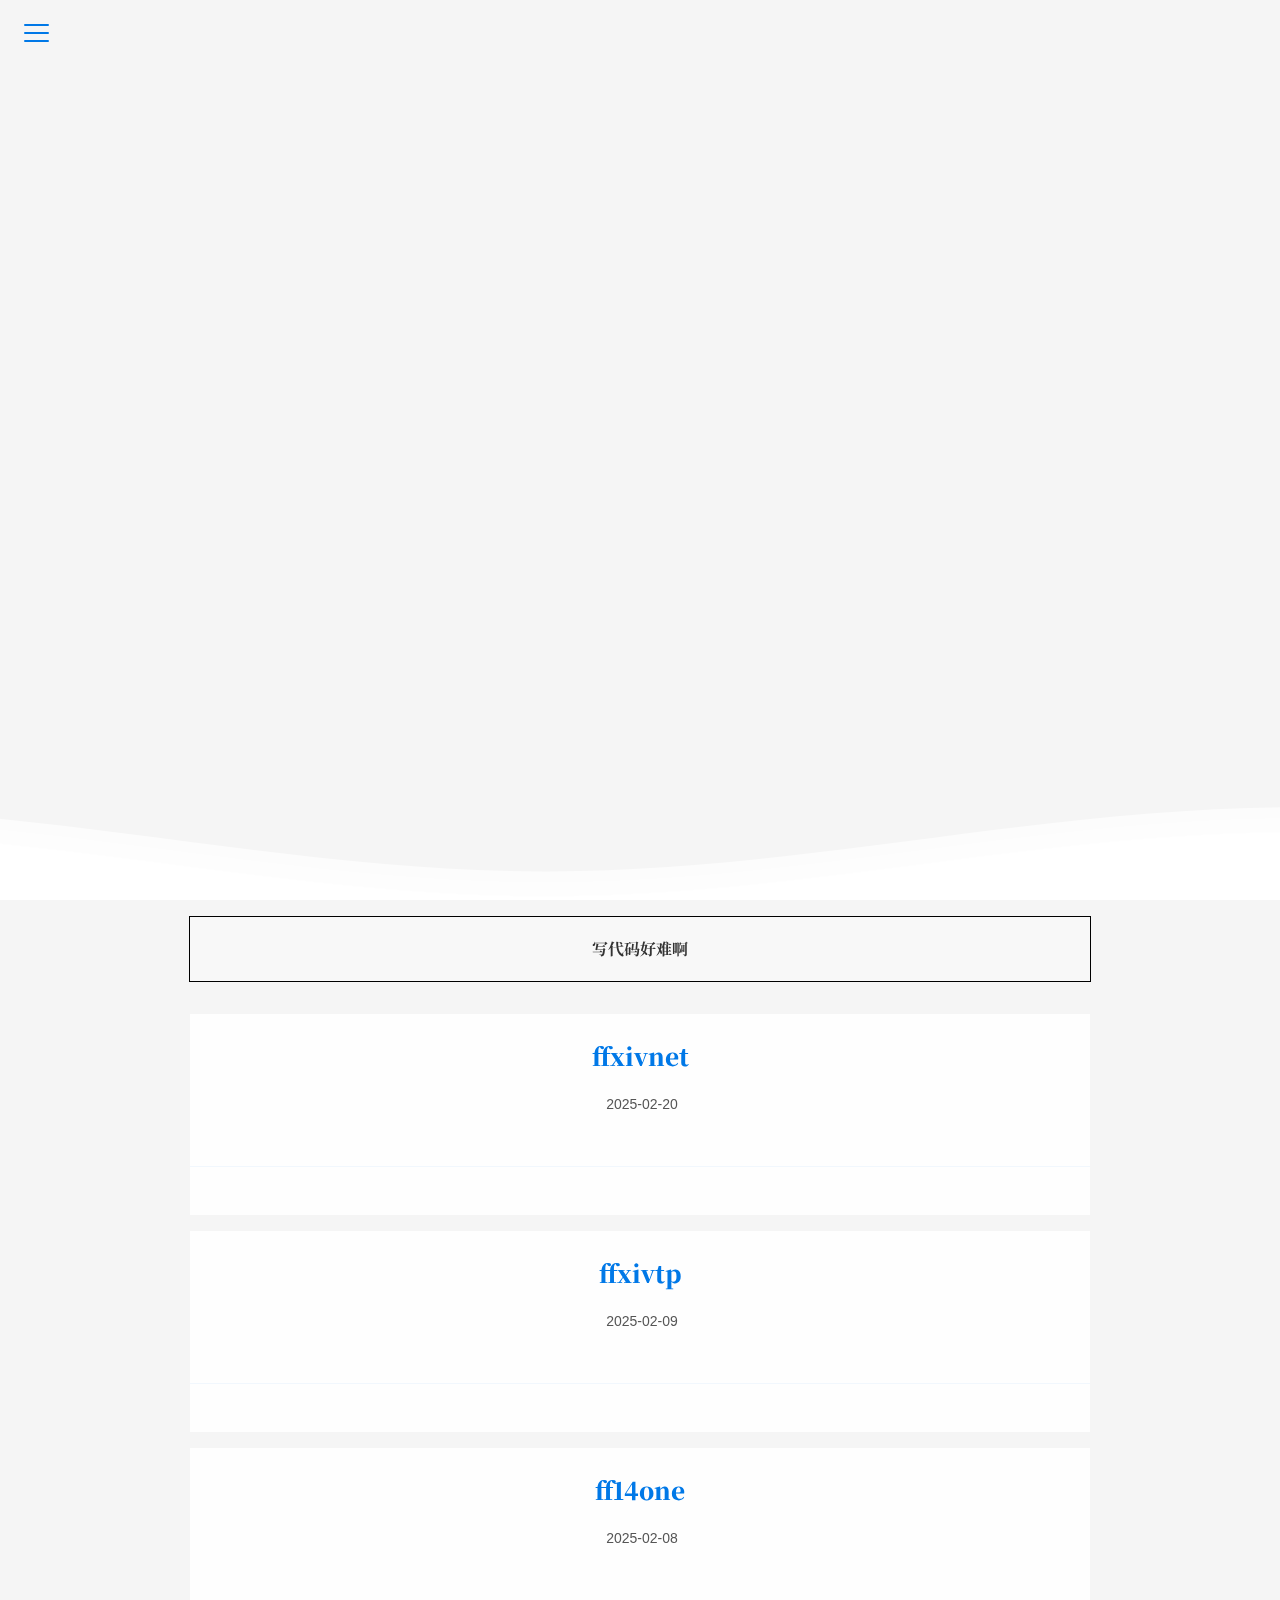
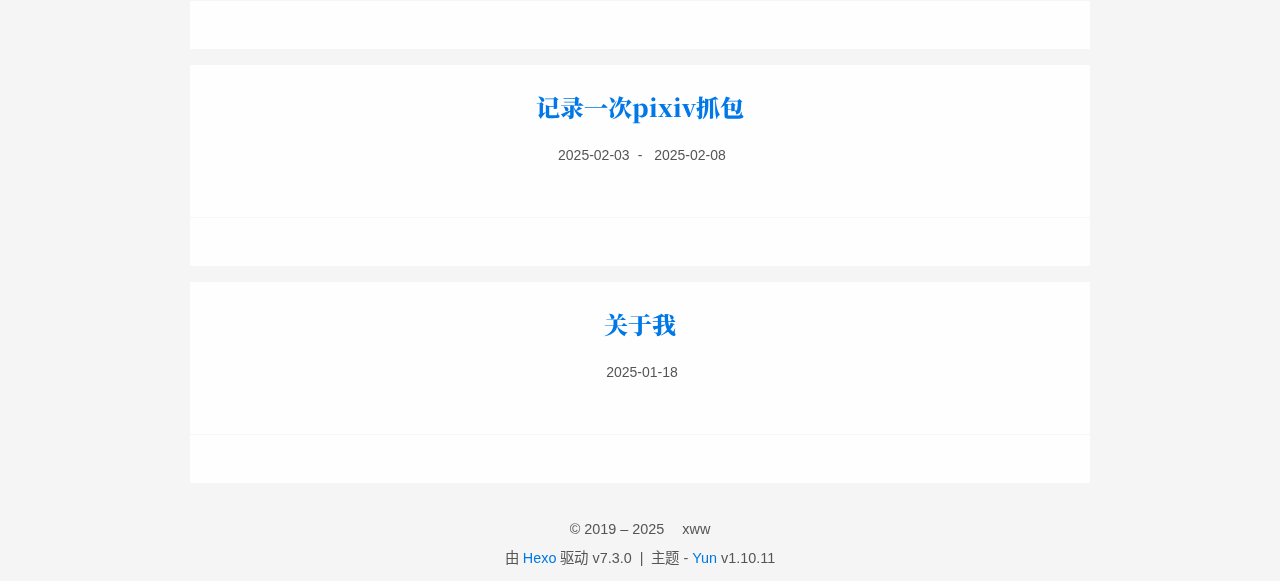
==== commit 34c1af03: "Site updated: 2025-02-20 22:53:10" ====
--- a/index.html
+++ b/index.html
@@ -34,7 +34,7 @@
     // Wait for 1 second before switching API hosts
     rotate: 1000,
   },
-};</script><script defer src="https://fastly.jsdelivr.net/npm/animejs@latest"></script><script defer src="/js/ui/fireworks.js" type="module"></script><canvas class="fireworks"></canvas><div class="container"><a class="sidebar-toggle hty-icon-button" id="menu-btn"><div class="hamburger hamburger--spin" type="button"><span class="hamburger-box"><span class="hamburger-inner"></span></span></div></a><div class="sidebar-toggle sidebar-overlay"></div><aside class="sidebar"><script src="/js/sidebar.js" type="module"></script><div class="sidebar-panel sidebar-panel-active" id="site-overview-wrap"><div class="site-info"><a class="site-author-avatar" href="/about/" title="xww"><img width="96" loading="lazy" src="http://q.qlogo.cn/headimg_dl?dst_uin=1271701079&amp;spec=640&amp;img_type=jpg" alt="xww"><span class="site-author-status" title="会喜欢">😭</span></a><div class="site-author-name"><a href="/about/">xww</a></div><span class="site-name">XwwのWord</span><sub class="site-subtitle">会有嘛，遇见对的人，说着对的话</sub><div class="site-description">喜欢你啊</div></div><nav class="site-state"><a class="site-state-item hty-icon-button icon-home" href="/" title="首页"><span class="site-state-item-icon"><span class="icon iconify" data-icon="ri:home-4-line"></span></span></a><div class="site-state-item"><a href="/archives/" title="归档"><span class="site-state-item-icon"><span class="icon iconify" data-icon="ri:archive-line"></span></span><span class="site-state-item-count">4</span></a></div><div class="site-state-item"><a href="/categories/" title="分类"><span class="site-state-item-icon"><span class="icon iconify" data-icon="ri:folder-2-line"></span></span><span class="site-state-item-count">0</span></a></div><div class="site-state-item"><a href="/tags/" title="标签"><span class="site-state-item-icon"><span class="icon iconify" data-icon="ri:price-tag-3-line"></span></span><span class="site-state-item-count">0</span></a></div><a class="site-state-item hty-icon-button" target="_blank" rel="noopener" href="https://yun.yunyoujun.cn" title="文档"><span class="site-state-item-icon"><span class="icon iconify" data-icon="ri:settings-line"></span></span></a></nav><hr style="margin-bottom:0.5rem"><br><a class="links-item hty-icon-button" id="toggle-mode-btn" href="javascript:;" title="Mode" style="color: #f1cb64"><span class="icon iconify" data-icon="ri:contrast-2-line"></span></a></div></aside><main class="sidebar-translate" id="content"><div id="banner"><div class="banner-line vertical-line-top"></div><div class="banner-char-container"></div><div class="banner-line vertical-line-bottom"></div><div class="cloud"><svg class="waves" viewBox="0 24 150 28" preserveAspectRatio="none" shape-rendering="auto"><defs><path id="gentle-wave" d="M-160 44c30 0 58-18 88-18s 58 18 88 18 58-18 88-18 58 18 88 18 v44h-352z" fill="white"></path></defs><g class="parallax"><use xlink:href="#gentle-wave" x="48" y="0" opacity="0.7"></use><use xlink:href="#gentle-wave" x="48" y="3" opacity="0.5"></use><use xlink:href="#gentle-wave" x="48" y="5" opacity="0.3"></use><use xlink:href="#gentle-wave" x="48" y="7"></use></g></svg></div><a id="goDown" aria-label="go-down" href="javascript:window.scrollTo(0, banner.clientHeight);"><span class="icon iconify" data-icon="ri:arrow-down-s-line"></span></a></div><script src="/js/ui/banner.js" type="module"></script><div class="notice"><span>写代码好难啊</span></div><section class="flex flex-col" id="recent-posts"><article class="post-card w-full" itemscope itemtype="https://schema.org/Article"><link itemprop="mainEntityOfPage" href="https://xww2652008969.github.io/2025/02/09/ffxivtp/"><span hidden itemprop="author" itemscope itemtype="https://schema.org/Person"><meta itemprop="name" content="xww"><meta itemprop="description"></span><span hidden itemprop="publisher" itemscope itemtype="https://schema.org/Organization"><meta itemprop="name" content="XwwのWord"></span><div class="post-card-header"><header class="post-header"><h2 class="post-title" itemprop="name headline"><a class="post-title-link" itemprop="url" href="/2025/02/09/ffxivtp/">ffxivtp</a></h2><div class="post-meta"><div class="post-time"><span class="post-meta-item-icon"><span class="icon iconify" data-icon="ri:calendar-line"></span></span> <time title="创建时间：2025-02-09 18:51:06" itemprop="dateCreated datePublished" datetime="2025-02-09T18:51:06+08:00">2025-02-09</time></div></div></header></div><div class="post-card-content text-center"><div class="post-card-excerpt markdown-body"></div></div><div class="hty-card__actions post-card__actions"><div class="post-card-category"><span class="post-meta-item-icon"><span class="icon iconify" data-icon="ri:folder-line"></span></span></div><div class="post-card-tag"><span class="post-meta-item-icon"><span class="icon iconify" data-icon="ri:price-tag-3-line"></span></span></div></div></article><article class="post-card w-full" itemscope itemtype="https://schema.org/Article"><link itemprop="mainEntityOfPage" href="https://xww2652008969.github.io/2025/02/08/ff14one/"><span hidden itemprop="author" itemscope itemtype="https://schema.org/Person"><meta itemprop="name" content="xww"><meta itemprop="description"></span><span hidden itemprop="publisher" itemscope itemtype="https://schema.org/Organization"><meta itemprop="name" content="XwwのWord"></span><div class="post-card-header"><header class="post-header"><h2 class="post-title" itemprop="name headline"><a class="post-title-link" itemprop="url" href="/2025/02/08/ff14one/">ff14one</a></h2><div class="post-meta"><div class="post-time"><span class="post-meta-item-icon"><span class="icon iconify" data-icon="ri:calendar-line"></span></span> <time title="创建时间：2025-02-08 19:02:39" itemprop="dateCreated datePublished" datetime="2025-02-08T19:02:39+08:00">2025-02-08</time></div></div></header></div><div class="post-card-content text-center"><div class="post-card-excerpt markdown-body"></div></div><div class="hty-card__actions post-card__actions"><div class="post-card-category"><span class="post-meta-item-icon"><span class="icon iconify" data-icon="ri:folder-line"></span></span></div><div class="post-card-tag"><span class="post-meta-item-icon"><span class="icon iconify" data-icon="ri:price-tag-3-line"></span></span></div></div></article><article class="post-card w-full" itemscope itemtype="https://schema.org/Article"><link itemprop="mainEntityOfPage" href="https://xww2652008969.github.io/2025/02/03/pix/"><span hidden itemprop="author" itemscope itemtype="https://schema.org/Person"><meta itemprop="name" content="xww"><meta itemprop="description"></span><span hidden itemprop="publisher" itemscope itemtype="https://schema.org/Organization"><meta itemprop="name" content="XwwのWord"></span><div class="post-card-header"><header class="post-header"><h2 class="post-title" itemprop="name headline"><a class="post-title-link" itemprop="url" href="/2025/02/03/pix/">记录一次pixiv抓包</a></h2><div class="post-meta"><div class="post-time"><span class="post-meta-item-icon"><span class="icon iconify" data-icon="ri:calendar-line"></span></span> <time title="创建时间：2025-02-03 14:59:09" itemprop="dateCreated datePublished" datetime="2025-02-03T14:59:09+08:00">2025-02-03</time><span class="post-meta-divider">-</span><span class="post-meta-item-icon"><span class="icon iconify" data-icon="ri:calendar-2-line"></span></span> <time title="修改时间：2025-02-08 19:06:52" itemprop="dateModified" datetime="2025-02-08T19:06:52+08:00">2025-02-08</time></div></div></header></div><div class="post-card-content text-center"><div class="post-card-excerpt markdown-body"></div></div><div class="hty-card__actions post-card__actions"><div class="post-card-category"><span class="post-meta-item-icon"><span class="icon iconify" data-icon="ri:folder-line"></span></span></div><div class="post-card-tag"><span class="post-meta-item-icon"><span class="icon iconify" data-icon="ri:price-tag-3-line"></span></span></div></div></article><article class="post-card w-full" itemscope itemtype="https://schema.org/Article"><link itemprop="mainEntityOfPage" href="https://xww2652008969.github.io/2025/01/18/%E5%85%B3%E4%BA%8E%E6%88%91/"><span hidden itemprop="author" itemscope itemtype="https://schema.org/Person"><meta itemprop="name" content="xww"><meta itemprop="description"></span><span hidden itemprop="publisher" itemscope itemtype="https://schema.org/Organization"><meta itemprop="name" content="XwwのWord"></span><div class="post-card-header"><header class="post-header"><h2 class="post-title" itemprop="name headline"><a class="post-title-link" itemprop="url" href="/2025/01/18/%E5%85%B3%E4%BA%8E%E6%88%91/">关于我</a></h2><div class="post-meta"><div class="post-time"><span class="post-meta-item-icon"><span class="icon iconify" data-icon="ri:calendar-line"></span></span> <time title="创建时间：2025-01-18 23:24:34" itemprop="dateCreated datePublished" datetime="2025-01-18T23:24:34+08:00">2025-01-18</time></div></div></header></div><div class="post-card-content text-center"><div class="post-card-excerpt markdown-body"></div></div><div class="hty-card__actions post-card__actions"><div class="post-card-category"><span class="post-meta-item-icon"><span class="icon iconify" data-icon="ri:folder-line"></span></span></div><div class="post-card-tag"><span class="post-meta-item-icon"><span class="icon iconify" data-icon="ri:price-tag-3-line"></span></span></div></div></article></section></main><footer class="sidebar-translate" id="footer"><div class="copyright"><span>&copy; 2019 – 2025 </span><span class="with-love" id="animate"><span class="icon iconify" data-icon="ri:cloud-line"></span></span><span class="author"> xww</span></div><div class="powered"><span>由 <a href="https://hexo.io" target="_blank" rel="noopener">Hexo</a> 驱动 v7.3.0</span><span class="footer-separator">|</span><span>主题 - <a rel="noopener" href="https://github.com/YunYouJun/hexo-theme-yun" target="_blank"><span>Yun</span></a> v1.10.11</span></div></footer></div><a class="hty-icon-button" id="back-to-top" aria-label="back-to-top" href="#"><span class="icon iconify" data-icon="ri:arrow-up-s-line"></span><svg class="progress-circle-container" viewBox="0 0 100 100"><circle class="progress-circle" id="progressCircle" cx="50" cy="50" r="48" fill="none" stroke="#0078E7" stroke-width="2" stroke-linecap="round"></circle></svg></a><script src="https://fastly.jsdelivr.net/npm/medium-zoom@1.0.6/dist/medium-zoom.min.js"></script><script>const images = [...document.querySelectorAll('.markdown-body img')]
+};</script><script defer src="https://fastly.jsdelivr.net/npm/animejs@latest"></script><script defer src="/js/ui/fireworks.js" type="module"></script><canvas class="fireworks"></canvas><div class="container"><a class="sidebar-toggle hty-icon-button" id="menu-btn"><div class="hamburger hamburger--spin" type="button"><span class="hamburger-box"><span class="hamburger-inner"></span></span></div></a><div class="sidebar-toggle sidebar-overlay"></div><aside class="sidebar"><script src="/js/sidebar.js" type="module"></script><div class="sidebar-panel sidebar-panel-active" id="site-overview-wrap"><div class="site-info"><a class="site-author-avatar" href="/about/" title="xww"><img width="96" loading="lazy" src="http://q.qlogo.cn/headimg_dl?dst_uin=1271701079&amp;spec=640&amp;img_type=jpg" alt="xww"><span class="site-author-status" title="会喜欢">😭</span></a><div class="site-author-name"><a href="/about/">xww</a></div><span class="site-name">XwwのWord</span><sub class="site-subtitle">会有嘛，遇见对的人，说着对的话</sub><div class="site-description">喜欢你啊</div></div><nav class="site-state"><a class="site-state-item hty-icon-button icon-home" href="/" title="首页"><span class="site-state-item-icon"><span class="icon iconify" data-icon="ri:home-4-line"></span></span></a><div class="site-state-item"><a href="/archives/" title="归档"><span class="site-state-item-icon"><span class="icon iconify" data-icon="ri:archive-line"></span></span><span class="site-state-item-count">5</span></a></div><div class="site-state-item"><a href="/categories/" title="分类"><span class="site-state-item-icon"><span class="icon iconify" data-icon="ri:folder-2-line"></span></span><span class="site-state-item-count">0</span></a></div><div class="site-state-item"><a href="/tags/" title="标签"><span class="site-state-item-icon"><span class="icon iconify" data-icon="ri:price-tag-3-line"></span></span><span class="site-state-item-count">0</span></a></div><a class="site-state-item hty-icon-button" target="_blank" rel="noopener" href="https://yun.yunyoujun.cn" title="文档"><span class="site-state-item-icon"><span class="icon iconify" data-icon="ri:settings-line"></span></span></a></nav><hr style="margin-bottom:0.5rem"><br><a class="links-item hty-icon-button" id="toggle-mode-btn" href="javascript:;" title="Mode" style="color: #f1cb64"><span class="icon iconify" data-icon="ri:contrast-2-line"></span></a></div></aside><main class="sidebar-translate" id="content"><div id="banner"><div class="banner-line vertical-line-top"></div><div class="banner-char-container"></div><div class="banner-line vertical-line-bottom"></div><div class="cloud"><svg class="waves" viewBox="0 24 150 28" preserveAspectRatio="none" shape-rendering="auto"><defs><path id="gentle-wave" d="M-160 44c30 0 58-18 88-18s 58 18 88 18 58-18 88-18 58 18 88 18 v44h-352z" fill="white"></path></defs><g class="parallax"><use xlink:href="#gentle-wave" x="48" y="0" opacity="0.7"></use><use xlink:href="#gentle-wave" x="48" y="3" opacity="0.5"></use><use xlink:href="#gentle-wave" x="48" y="5" opacity="0.3"></use><use xlink:href="#gentle-wave" x="48" y="7"></use></g></svg></div><a id="goDown" aria-label="go-down" href="javascript:window.scrollTo(0, banner.clientHeight);"><span class="icon iconify" data-icon="ri:arrow-down-s-line"></span></a></div><script src="/js/ui/banner.js" type="module"></script><div class="notice"><span>写代码好难啊</span></div><section class="flex flex-col" id="recent-posts"><article class="post-card w-full" itemscope itemtype="https://schema.org/Article"><link itemprop="mainEntityOfPage" href="https://xww2652008969.github.io/2025/02/20/ffxivnet/"><span hidden itemprop="author" itemscope itemtype="https://schema.org/Person"><meta itemprop="name" content="xww"><meta itemprop="description"></span><span hidden itemprop="publisher" itemscope itemtype="https://schema.org/Organization"><meta itemprop="name" content="XwwのWord"></span><div class="post-card-header"><header class="post-header"><h2 class="post-title" itemprop="name headline"><a class="post-title-link" itemprop="url" href="/2025/02/20/ffxivnet/">ffxivnet</a></h2><div class="post-meta"><div class="post-time"><span class="post-meta-item-icon"><span class="icon iconify" data-icon="ri:calendar-line"></span></span> <time title="创建时间：2025-02-20 21:52:42" itemprop="dateCreated datePublished" datetime="2025-02-20T21:52:42+08:00">2025-02-20</time></div></div></header></div><div class="post-card-content text-center"><div class="post-card-excerpt markdown-body"></div></div><div class="hty-card__actions post-card__actions"><div class="post-card-category"><span class="post-meta-item-icon"><span class="icon iconify" data-icon="ri:folder-line"></span></span></div><div class="post-card-tag"><span class="post-meta-item-icon"><span class="icon iconify" data-icon="ri:price-tag-3-line"></span></span></div></div></article><article class="post-card w-full" itemscope itemtype="https://schema.org/Article"><link itemprop="mainEntityOfPage" href="https://xww2652008969.github.io/2025/02/09/ffxivtp/"><span hidden itemprop="author" itemscope itemtype="https://schema.org/Person"><meta itemprop="name" content="xww"><meta itemprop="description"></span><span hidden itemprop="publisher" itemscope itemtype="https://schema.org/Organization"><meta itemprop="name" content="XwwのWord"></span><div class="post-card-header"><header class="post-header"><h2 class="post-title" itemprop="name headline"><a class="post-title-link" itemprop="url" href="/2025/02/09/ffxivtp/">ffxivtp</a></h2><div class="post-meta"><div class="post-time"><span class="post-meta-item-icon"><span class="icon iconify" data-icon="ri:calendar-line"></span></span> <time title="创建时间：2025-02-09 18:51:06" itemprop="dateCreated datePublished" datetime="2025-02-09T18:51:06+08:00">2025-02-09</time></div></div></header></div><div class="post-card-content text-center"><div class="post-card-excerpt markdown-body"></div></div><div class="hty-card__actions post-card__actions"><div class="post-card-category"><span class="post-meta-item-icon"><span class="icon iconify" data-icon="ri:folder-line"></span></span></div><div class="post-card-tag"><span class="post-meta-item-icon"><span class="icon iconify" data-icon="ri:price-tag-3-line"></span></span></div></div></article><article class="post-card w-full" itemscope itemtype="https://schema.org/Article"><link itemprop="mainEntityOfPage" href="https://xww2652008969.github.io/2025/02/08/ff14one/"><span hidden itemprop="author" itemscope itemtype="https://schema.org/Person"><meta itemprop="name" content="xww"><meta itemprop="description"></span><span hidden itemprop="publisher" itemscope itemtype="https://schema.org/Organization"><meta itemprop="name" content="XwwのWord"></span><div class="post-card-header"><header class="post-header"><h2 class="post-title" itemprop="name headline"><a class="post-title-link" itemprop="url" href="/2025/02/08/ff14one/">ff14one</a></h2><div class="post-meta"><div class="post-time"><span class="post-meta-item-icon"><span class="icon iconify" data-icon="ri:calendar-line"></span></span> <time title="创建时间：2025-02-08 19:02:39" itemprop="dateCreated datePublished" datetime="2025-02-08T19:02:39+08:00">2025-02-08</time></div></div></header></div><div class="post-card-content text-center"><div class="post-card-excerpt markdown-body"></div></div><div class="hty-card__actions post-card__actions"><div class="post-card-category"><span class="post-meta-item-icon"><span class="icon iconify" data-icon="ri:folder-line"></span></span></div><div class="post-card-tag"><span class="post-meta-item-icon"><span class="icon iconify" data-icon="ri:price-tag-3-line"></span></span></div></div></article><article class="post-card w-full" itemscope itemtype="https://schema.org/Article"><link itemprop="mainEntityOfPage" href="https://xww2652008969.github.io/2025/02/03/pix/"><span hidden itemprop="author" itemscope itemtype="https://schema.org/Person"><meta itemprop="name" content="xww"><meta itemprop="description"></span><span hidden itemprop="publisher" itemscope itemtype="https://schema.org/Organization"><meta itemprop="name" content="XwwのWord"></span><div class="post-card-header"><header class="post-header"><h2 class="post-title" itemprop="name headline"><a class="post-title-link" itemprop="url" href="/2025/02/03/pix/">记录一次pixiv抓包</a></h2><div class="post-meta"><div class="post-time"><span class="post-meta-item-icon"><span class="icon iconify" data-icon="ri:calendar-line"></span></span> <time title="创建时间：2025-02-03 14:59:09" itemprop="dateCreated datePublished" datetime="2025-02-03T14:59:09+08:00">2025-02-03</time><span class="post-meta-divider">-</span><span class="post-meta-item-icon"><span class="icon iconify" data-icon="ri:calendar-2-line"></span></span> <time title="修改时间：2025-02-08 19:06:52" itemprop="dateModified" datetime="2025-02-08T19:06:52+08:00">2025-02-08</time></div></div></header></div><div class="post-card-content text-center"><div class="post-card-excerpt markdown-body"></div></div><div class="hty-card__actions post-card__actions"><div class="post-card-category"><span class="post-meta-item-icon"><span class="icon iconify" data-icon="ri:folder-line"></span></span></div><div class="post-card-tag"><span class="post-meta-item-icon"><span class="icon iconify" data-icon="ri:price-tag-3-line"></span></span></div></div></article><article class="post-card w-full" itemscope itemtype="https://schema.org/Article"><link itemprop="mainEntityOfPage" href="https://xww2652008969.github.io/2025/01/18/%E5%85%B3%E4%BA%8E%E6%88%91/"><span hidden itemprop="author" itemscope itemtype="https://schema.org/Person"><meta itemprop="name" content="xww"><meta itemprop="description"></span><span hidden itemprop="publisher" itemscope itemtype="https://schema.org/Organization"><meta itemprop="name" content="XwwのWord"></span><div class="post-card-header"><header class="post-header"><h2 class="post-title" itemprop="name headline"><a class="post-title-link" itemprop="url" href="/2025/01/18/%E5%85%B3%E4%BA%8E%E6%88%91/">关于我</a></h2><div class="post-meta"><div class="post-time"><span class="post-meta-item-icon"><span class="icon iconify" data-icon="ri:calendar-line"></span></span> <time title="创建时间：2025-01-18 23:24:34" itemprop="dateCreated datePublished" datetime="2025-01-18T23:24:34+08:00">2025-01-18</time></div></div></header></div><div class="post-card-content text-center"><div class="post-card-excerpt markdown-body"></div></div><div class="hty-card__actions post-card__actions"><div class="post-card-category"><span class="post-meta-item-icon"><span class="icon iconify" data-icon="ri:folder-line"></span></span></div><div class="post-card-tag"><span class="post-meta-item-icon"><span class="icon iconify" data-icon="ri:price-tag-3-line"></span></span></div></div></article></section></main><footer class="sidebar-translate" id="footer"><div class="copyright"><span>&copy; 2019 – 2025 </span><span class="with-love" id="animate"><span class="icon iconify" data-icon="ri:cloud-line"></span></span><span class="author"> xww</span></div><div class="powered"><span>由 <a href="https://hexo.io" target="_blank" rel="noopener">Hexo</a> 驱动 v7.3.0</span><span class="footer-separator">|</span><span>主题 - <a rel="noopener" href="https://github.com/YunYouJun/hexo-theme-yun" target="_blank"><span>Yun</span></a> v1.10.11</span></div></footer></div><a class="hty-icon-button" id="back-to-top" aria-label="back-to-top" href="#"><span class="icon iconify" data-icon="ri:arrow-up-s-line"></span><svg class="progress-circle-container" viewBox="0 0 100 100"><circle class="progress-circle" id="progressCircle" cx="50" cy="50" r="48" fill="none" stroke="#0078E7" stroke-width="2" stroke-linecap="round"></circle></svg></a><script src="https://fastly.jsdelivr.net/npm/medium-zoom@1.0.6/dist/medium-zoom.min.js"></script><script>const images = [...document.querySelectorAll('.markdown-body img')]
 mediumZoom(images)</script><style>.medium-zoom-image {
   z-index: 99;
 }</style></body></html>